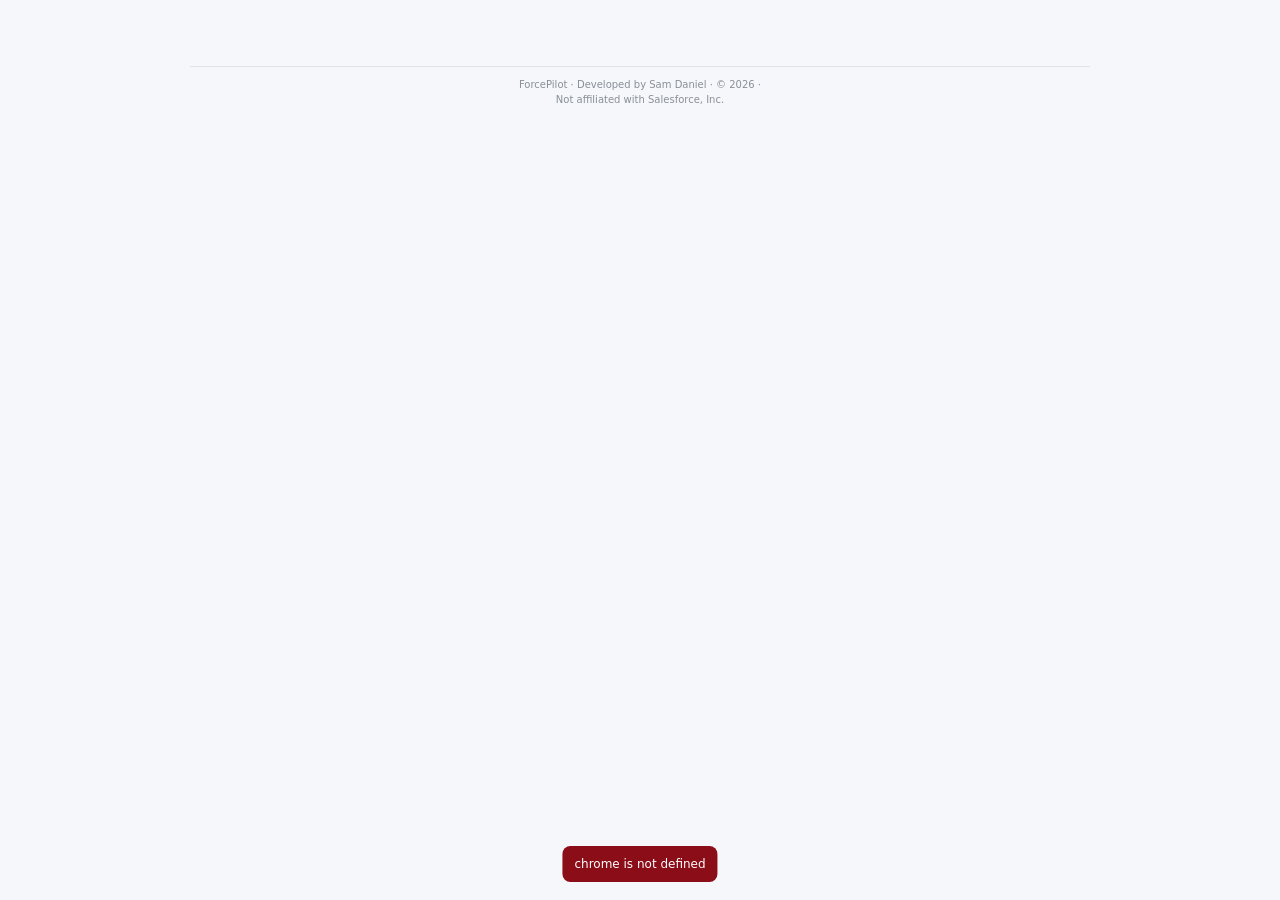
==== options.html @ 07309464 "Initial release" ====
<!doctype html><html lang="en"><head><meta charset="utf-8"><meta name="viewport" content="width=device-width,initial-scale=1"><title>ForcePilot — Recordings</title><link rel="stylesheet" href="options.css"></head><body><div class="page"><div id="app"></div></div><div id="message" class="message" role="status" aria-live="polite"></div>
<div class="fp-attribution">
  ForcePilot · Developed by Sam Daniel · © 2026 · 
  <span>Not affiliated with Salesforce, Inc.</span>
</div><script src="options.js"></script></body></html>
---- options.css ----
:root{--fp-font:Inter,system-ui,-apple-system,BlinkMacSystemFont,"Segoe UI",sans-serif;--bg:#f5f7fa;--surface:#fff;--text:#181818;--secondary:#344054;--muted:#667085;--border:#d9e0e8;--soft:#eef2f6;--accent:#0b78d0;--danger:#ba0517;--shadow:0 1px 2px rgba(16,24,40,.04)}
*{box-sizing:border-box}
html,body{margin:0;min-height:100%;background:var(--bg);color:var(--text);font-family:var(--fp-font);font-size:14px;line-height:20px;-webkit-font-smoothing:antialiased}
button,input,select{font:inherit;font-family:var(--fp-font)}button{cursor:pointer;border-color:transparent}
.page{max-width:1160px;margin:0 auto;padding:20px}
.page-head{display:flex;align-items:center;justify-content:space-between;gap:16px}
.brandhead{display:flex;align-items:center;gap:8px}.brandhead .mark{width:30px;height:30px}.brandhead .word{height:23px;width:auto}
.toolbar{display:flex;align-items:center;gap:8px}.secondary,.primary{height:38px;border-radius:8px;padding:0 13px;font-size:14px;line-height:20px;font-weight:600;display:inline-flex;align-items:center;justify-content:center}.primary{border:1px solid var(--accent);background:var(--accent);color:#fff}.secondary{border:1px solid var(--border);background:#fff;color:#2f3b4a}.secondary:hover{background:#f7f9fb}.compact{height:34px;font-size:12px}.delete-one{color:var(--danger)}
.more-menu{position:relative}.more-menu>summary{list-style:none}.more-menu>summary::-webkit-details-marker{display:none}.more-trigger{width:32px;height:32px;min-width:32px;padding:0;border:0;background:transparent;border-radius:6px;display:inline-flex;align-items:center;justify-content:center;font-size:20px;font-weight:500;line-height:1;letter-spacing:0;color:#667085;cursor:pointer}.more-trigger:hover{background:#f2f4f7;color:#344054}.more-trigger:focus-visible{outline:2px solid #0b7fd3;outline-offset:2px}.more-menu[open] .more-trigger{background:#f2f4f7;color:#344054} .more-trigger{background:#eef5fb;border-color:#b8d9f2;color:var(--accent)}.more-popover{position:absolute;top:44px;right:0;z-index:30;min-width:180px;padding:6px;border:1px solid var(--border);border-radius:9px;background:#fff;box-shadow:0 8px 24px rgba(16,24,40,.10)}.more-popover button{width:100%;border:0;background:transparent;text-align:left;border-radius:7px;padding:9px 10px;color:var(--danger);font-size:13px;font-weight:600}.more-popover button:hover{background:#fff1f2}
.page-title-row{margin:18px 0 12px}.page-title-row h1{margin:0;font-size:18px;line-height:24px;font-weight:600;color:var(--accent)}.page-title-row p{margin:2px 0 0;color:var(--muted);font-size:12px;line-height:18px}
.top-tabs{display:flex;align-items:flex-end;gap:18px;height:38px;margin-bottom:14px;border-bottom:1px solid var(--border)}.tab{position:relative;height:38px;border:0;background:transparent;color:#667085;padding:0 2px;font-size:14px;line-height:20px;font-weight:600}.tab:hover{color:var(--text)}.tab.active{color:var(--accent)}.tab.active::after{content:"";position:absolute;left:0;right:0;bottom:-1px;height:2px;background:var(--accent);border-radius:2px}
.manager{display:grid;grid-template-columns:300px minmax(0,1fr);gap:14px;align-items:stretch}.panel{background:var(--surface);border:1px solid var(--border);border-radius:10px;box-shadow:var(--shadow);padding:16px}.recording-panel{min-height:calc(100vh - 165px);max-height:calc(100vh - 165px);overflow:hidden}.editor-panel{min-height:calc(100vh - 165px);max-height:calc(100vh - 165px);overflow:hidden}
.section-title-row{display:flex;align-items:center;justify-content:space-between;gap:12px}.section-title-row h2{margin:0;font-size:16px;line-height:22px;font-weight:600;color:var(--accent)}.section-title-row span{display:block;color:var(--muted);font-size:12px;line-height:18px}
.search,.input,.editor-select,.edit-control{width:100%;border:1px solid var(--border);border-radius:7px;background:#fff;color:var(--text);padding:8px 10px;font-size:14px;line-height:20px;outline:none}.search{margin-top:12px;height:38px}.search:focus,.input:focus,.editor-select:focus,.edit-control:focus{border-color:var(--accent);box-shadow:0 0 0 2px rgba(11,120,208,.12)}
.recording-list{display:flex;flex-direction:column;overflow:auto;margin-top:8px;height:calc(100% - 88px)}.listitem{display:flex;align-items:center;justify-content:space-between;gap:10px;width:calc(100% - 16px);margin:0 8px;min-height:58px;border:0;background:transparent;text-align:left;padding:10px 8px}.listitem:hover{background:#eaf4fb;outline:none;border-radius:8px}.listitem.active{background:#f0f7fd}.listitem:hover strong,.listitem.active strong{color:var(--accent)}.listitem strong{font-size:14px;line-height:20px;font-weight:600}.listitem small{display:block;color:var(--muted);font-size:12px;line-height:18px;margin-top:1px}.grow{flex:1;min-width:0}.chevron{color:#8390a0;font-size:20px}.empty-state,.empty-editor{padding:32px 12px;text-align:center;display:flex;flex-direction:column;gap:3px;color:var(--muted)}.empty-state strong,.empty-editor strong{font-size:14px;line-height:20px;color:var(--text);font-weight:600}
.editor-shell{height:100%;display:flex;flex-direction:column;min-width:0}.editor-head{display:flex;align-items:flex-start;justify-content:space-between;gap:12px;padding-bottom:12px;border-bottom:1px solid var(--border)}.editor-heading{min-width:0}.breadcrumb{margin-bottom:4px;color:var(--muted);font-size:11px;line-height:16px}.editor-head h2{margin:0;font-size:18px;line-height:24px;font-weight:600}.editor-summary{display:flex;gap:12px;flex-wrap:wrap;margin-top:2px;color:var(--muted);font-size:12px;line-height:18px}.editor-summary span+span{position:relative;padding-left:12px}.editor-summary span+span::before{content:"•";position:absolute;left:0;color:#98a2b3}
.name-editor{padding:12px 0 4px}.name-editor label{display:flex;flex-direction:column;gap:4px;font-size:12px;line-height:18px;font-weight:500;color:var(--muted)}.edit-help{display:block;margin-top:5px;color:var(--muted);font-size:12px;line-height:18px}
.recording-tools{display:flex;align-items:center;justify-content:space-between;gap:12px;padding:12px 0}.field-count{display:flex;align-items:baseline;gap:8px;white-space:nowrap}.field-count strong{font-size:14px;line-height:20px;font-weight:600}.field-count span{font-size:12px;line-height:18px;color:var(--muted)}.field-search{width:260px;max-width:45%;margin:0}
.field-table{min-width:0;display:flex;flex-direction:column;flex:1;border:0;border-radius:0;overflow:hidden;background:#fff}.field-table-head{display:grid;grid-template-columns:40px minmax(190px,1.5fr) minmax(160px,1fr) 92px 66px;gap:10px;align-items:center;min-height:38px;padding:0 10px;background:#f8fafc;border-bottom:0;color:var(--muted);font-size:11px;line-height:16px;font-weight:600}.field-table-head span:nth-child(3){padding-left:2px}.editor-list{overflow:auto;min-height:0;flex:1}.editor-row{display:grid;grid-template-columns:40px minmax(190px,1.5fr) minmax(160px,1fr) 92px 66px;gap:10px;align-items:center;width:calc(100% - 16px);margin:0 8px;padding:9px 8px;min-height:58px;border-bottom:0;background:#fff}.editor-row:last-child{border-bottom:0}.editor-row:hover{background:#f4f8fb;outline:none;border-radius:7px}.step-number{width:24px;height:24px;border-radius:7px;background:var(--soft);display:grid;place-items:center;font-size:11px;line-height:16px;font-weight:600;color:#475467}.field-main{min-width:0}.field-main>strong{display:block;font-size:14px;line-height:20px;font-weight:600;white-space:nowrap;overflow:hidden;text-overflow:ellipsis}.api{display:block;max-width:100%;font-size:11px;line-height:16px;color:#7a8697;font-family:ui-monospace,SFMono-Regular,Menlo,Consolas,"Liberation Mono",monospace;white-space:nowrap;overflow:hidden;text-overflow:ellipsis}.field-value{min-width:0}.value-text{display:block;font-size:13px;line-height:18px;color:var(--secondary);white-space:nowrap;overflow:hidden;text-overflow:ellipsis}.field-type{display:flex;align-items:center}.typepill{display:inline-flex;align-items:center;min-height:24px;padding:2px 7px;border:1px solid #d8dee7;border-radius:999px;background:#f8fafc;color:#596579;font-size:11px;line-height:16px;font-weight:600;white-space:nowrap}.row-tools{display:flex;align-items:center;justify-content:flex-end;gap:5px}.use-check{display:grid;place-items:center}.check{width:18px;height:18px;margin:0}.icon-delete{width:30px;height:30px;border:0;border-radius:7px;background:transparent;color:var(--danger);display:grid;place-items:center}.icon-delete:hover{background:#fff0f2}.icon-delete svg{width:17px;height:17px;fill:currentColor}.editor-row .edit-control{margin:0;min-height:36px}.edit-check{display:flex;align-items:center;gap:7px;font-size:13px}.multi-options{max-height:108px;overflow:auto;display:grid;grid-template-columns:1fr 1fr;gap:5px;padding:6px;border:1px solid var(--border);border-radius:7px;background:#fafbfc}.multi-options label{display:flex;align-items:center;gap:6px;font-size:12px;line-height:18px;color:var(--secondary)}.no-fields{padding:28px 16px;text-align:center;color:var(--muted);font-size:12px;line-height:18px}
.actions{display:flex;align-items:center;justify-content:flex-end;gap:8px;padding-top:12px}.editor-actions{position:sticky;bottom:0;background:#fff}
.settings-page{max-width:760px}.settings-panel .setting-group{margin-top:20px}.setting-group h3{margin:0 0 4px;font-size:16px;line-height:22px;font-weight:600;color:var(--accent)}.setting-row{display:flex;align-items:center;justify-content:space-between;gap:16px;width:calc(100% - 16px);margin:0 8px;padding:11px 8px;border-top:1px solid var(--border)}.setting-row strong{display:block;font-size:14px;line-height:20px;font-weight:500}.setting-row small{display:block;margin-top:1px;color:var(--muted);font-size:12px;line-height:18px;font-weight:400}
.message{position:fixed;left:50%;bottom:18px;transform:translateX(-50%);padding:9px 12px;border-radius:8px;background:#101828;color:#fff;font-size:12px;line-height:18px;opacity:0;pointer-events:none;transition:opacity .12s;z-index:50}.message.show{opacity:1}.message.error{background:#8b0d18}
@media(max-width:900px){.manager{grid-template-columns:260px minmax(0,1fr)}.field-table-head,.editor-row{grid-template-columns:32px minmax(150px,1.35fr) minmax(130px,1fr) 84px 56px}.field-search{max-width:40%}}
@media(max-width:760px){.page{padding:14px}.page-head{align-items:flex-start}.brandhead .word{height:20px}.toolbar{flex-wrap:wrap;justify-content:flex-end}.manager{grid-template-columns:1fr}.recording-panel,.editor-panel{min-height:auto;max-height:none}.recording-panel{height:300px}.recording-list{height:calc(100% - 88px)}.field-table{min-height:420px}.field-table-head{display:none}.editor-row{grid-template-columns:32px minmax(0,1fr);gap:5px 9px;padding:10px 8px}.field-main{grid-column:2}.field-value{grid-column:2}.field-type{grid-column:2}.row-tools{grid-column:2;justify-content:flex-start}.field-search{width:220px;max-width:60%}.recording-tools{align-items:flex-start}.settings-page{max-width:none}}

/* Final polish */
.page{padding:24px}
.toolbar{gap:8px}
.primary,.secondary{height:40px;border-radius:8px}
.icon-delete{width:40px;height:40px;border-radius:8px}
.more-trigger{min-height:40px;min-width:40px}
.top-tabs{gap:16px}
.tab.active{font-weight:700;background:#f0f7fd;border-radius:6px 6px 0 0;padding-left:8px;padding-right:8px}
.panel{border-radius:10px}
.editor-summary{gap:8px;margin-top:4px}
.editor-head{padding-bottom:16px}
.breadcrumb{margin-bottom:2px;font-weight:500}
.recording-tools{padding:8px 0}
.field-table,.editor-row,.listitem{border-color:transparent}
.field-table{border-radius:0}

/* Remove browser-default dark/black borders while keeping clear semantic focus states. */
button{border-color:transparent} input,select{border-color:var(--border)}
button:focus,input:focus,select:focus{outline:none}
button:focus-visible,input:focus-visible,select:focus-visible,summary:focus-visible{outline:2px solid var(--accent);outline-offset:2px}
.check{accent-color:var(--accent);border:1px solid var(--border);outline:none}
.listitem:hover,.editor-row:hover{outline:none;box-shadow:none}

/* Table/row border cleanup */
.field-table{border:0!important;outline:0!important;box-shadow:none}
.field-table-head{border:0!important}
.editor-row,.editor-row:last-child{border:0!important;outline:0!important;box-shadow:none}
.editor-row:hover{outline:0!important;box-shadow:none!important}
.listitem,.listitem:last-child{border:0!important}


/* ForcePilot author attribution */
.fp-attribution {
  margin: 18px auto 12px;
  padding: 10px 14px;
  max-width: 900px;
  border-top: 1px solid rgba(128, 128, 128, 0.18);
  color: #8a8f98;
  font-size: 10px;
  line-height: 15px;
  text-align: center;
}
.fp-attribution span {
  display: block;
}
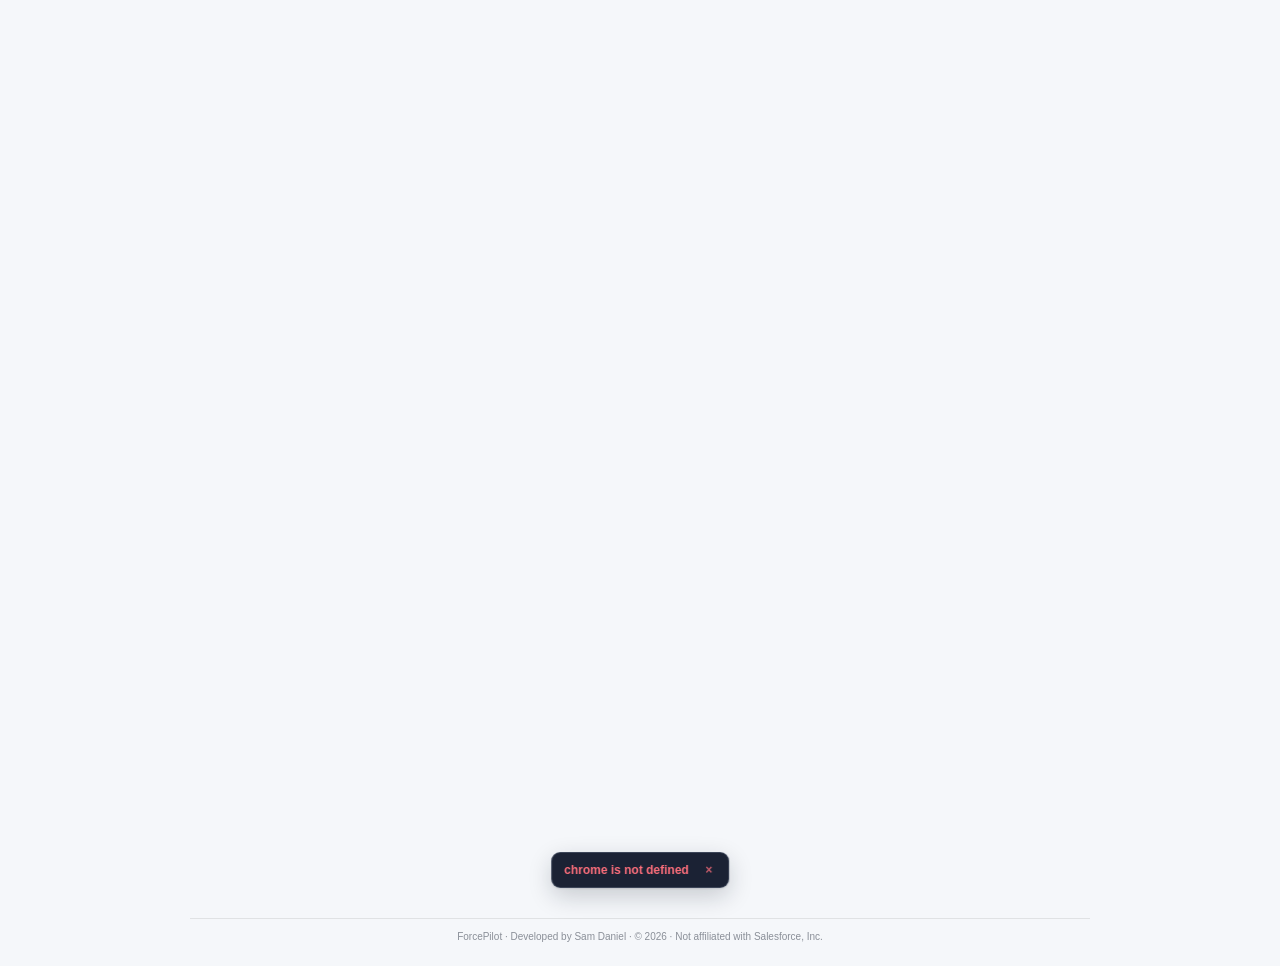
==== commit e8773d2d: "Release v2.0" ====
--- a/options.html
+++ b/options.html
@@ -1,5 +1,2 @@
-<!doctype html><html lang="en"><head><meta charset="utf-8"><meta name="viewport" content="width=device-width,initial-scale=1"><title>ForcePilot — Recordings</title><link rel="stylesheet" href="options.css"></head><body><div class="page"><div id="app"></div></div><div id="message" class="message" role="status" aria-live="polite"></div>
-<div class="fp-attribution">
-  ForcePilot · Developed by Sam Daniel · © 2026 · 
-  <span>Not affiliated with Salesforce, Inc.</span>
-</div><script src="options.js"></script></body></html>
+<!doctype html><html lang="en"><head><meta charset="utf-8"><meta name="viewport" content="width=device-width,initial-scale=1"><title>ForcePilot — Recordings</title><link rel="stylesheet" href="options.css"><link rel="stylesheet" href="src/theme.css"><link rel="stylesheet" href="src/ui-master.css"><link rel="stylesheet" href="src/toast.css"></head><body><div class="page"><div id="app"></div></div>
+<div class="fp-attribution">ForcePilot · Developed by Sam Daniel · © 2026 · Not affiliated with Salesforce, Inc.</div><script type="module" src="options.js"></script></body></html>
--- a/options.css
+++ b/options.css
@@ -6,7 +6,7 @@
 .page-head{display:flex;align-items:center;justify-content:space-between;gap:16px}
 .brandhead{display:flex;align-items:center;gap:8px}.brandhead .mark{width:30px;height:30px}.brandhead .word{height:23px;width:auto}
 .toolbar{display:flex;align-items:center;gap:8px}.secondary,.primary{height:38px;border-radius:8px;padding:0 13px;font-size:14px;line-height:20px;font-weight:600;display:inline-flex;align-items:center;justify-content:center}.primary{border:1px solid var(--accent);background:var(--accent);color:#fff}.secondary{border:1px solid var(--border);background:#fff;color:#2f3b4a}.secondary:hover{background:#f7f9fb}.compact{height:34px;font-size:12px}.delete-one{color:var(--danger)}
-.more-menu{position:relative}.more-menu>summary{list-style:none}.more-menu>summary::-webkit-details-marker{display:none}.more-trigger{width:32px;height:32px;min-width:32px;padding:0;border:0;background:transparent;border-radius:6px;display:inline-flex;align-items:center;justify-content:center;font-size:20px;font-weight:500;line-height:1;letter-spacing:0;color:#667085;cursor:pointer}.more-trigger:hover{background:#f2f4f7;color:#344054}.more-trigger:focus-visible{outline:2px solid #0b7fd3;outline-offset:2px}.more-menu[open] .more-trigger{background:#f2f4f7;color:#344054} .more-trigger{background:#eef5fb;border-color:#b8d9f2;color:var(--accent)}.more-popover{position:absolute;top:44px;right:0;z-index:30;min-width:180px;padding:6px;border:1px solid var(--border);border-radius:9px;background:#fff;box-shadow:0 8px 24px rgba(16,24,40,.10)}.more-popover button{width:100%;border:0;background:transparent;text-align:left;border-radius:7px;padding:9px 10px;color:var(--danger);font-size:13px;font-weight:600}.more-popover button:hover{background:#fff1f2}
+.more-menu{position:relative}.more-menu>summary{list-style:none}.more-menu>summary::-webkit-details-marker{display:none}.more-trigger{width:40px;height:40px;min-width:40px;padding:0;border:0;background:transparent;border-radius:6px;display:inline-flex;align-items:center;justify-content:center;font-size:20px;font-weight:500;line-height:1;letter-spacing:0;color:#667085;cursor:pointer}.more-trigger:hover{background:#f2f4f7;color:#344054}.more-trigger:focus-visible{outline:2px solid #0b7fd3;outline-offset:2px}.more-menu[open] .more-trigger{background:#f2f4f7;color:#344054} .more-trigger{background:#eef5fb;border-color:#b8d9f2;color:var(--accent)}.more-popover{position:absolute;top:44px;right:0;z-index:30;min-width:180px;padding:6px;border:1px solid var(--border);border-radius:9px;background:#fff;box-shadow:0 8px 24px rgba(16,24,40,.10)}.more-popover button{width:100%;min-height:36px;border:0;background:transparent;text-align:left;border-radius:7px;padding:7px 9px;color:var(--danger);font-size:13px;font-weight:600;display:flex;align-items:center;gap:8px}.more-popover button:hover{background:#fff1f2}
 .page-title-row{margin:18px 0 12px}.page-title-row h1{margin:0;font-size:18px;line-height:24px;font-weight:600;color:var(--accent)}.page-title-row p{margin:2px 0 0;color:var(--muted);font-size:12px;line-height:18px}
 .top-tabs{display:flex;align-items:flex-end;gap:18px;height:38px;margin-bottom:14px;border-bottom:1px solid var(--border)}.tab{position:relative;height:38px;border:0;background:transparent;color:#667085;padding:0 2px;font-size:14px;line-height:20px;font-weight:600}.tab:hover{color:var(--text)}.tab.active{color:var(--accent)}.tab.active::after{content:"";position:absolute;left:0;right:0;bottom:-1px;height:2px;background:var(--accent);border-radius:2px}
 .manager{display:grid;grid-template-columns:300px minmax(0,1fr);gap:14px;align-items:stretch}.panel{background:var(--surface);border:1px solid var(--border);border-radius:10px;box-shadow:var(--shadow);padding:16px}.recording-panel{min-height:calc(100vh - 165px);max-height:calc(100vh - 165px);overflow:hidden}.editor-panel{min-height:calc(100vh - 165px);max-height:calc(100vh - 165px);overflow:hidden}
@@ -16,7 +16,7 @@
 .editor-shell{height:100%;display:flex;flex-direction:column;min-width:0}.editor-head{display:flex;align-items:flex-start;justify-content:space-between;gap:12px;padding-bottom:12px;border-bottom:1px solid var(--border)}.editor-heading{min-width:0}.breadcrumb{margin-bottom:4px;color:var(--muted);font-size:11px;line-height:16px}.editor-head h2{margin:0;font-size:18px;line-height:24px;font-weight:600}.editor-summary{display:flex;gap:12px;flex-wrap:wrap;margin-top:2px;color:var(--muted);font-size:12px;line-height:18px}.editor-summary span+span{position:relative;padding-left:12px}.editor-summary span+span::before{content:"•";position:absolute;left:0;color:#98a2b3}
 .name-editor{padding:12px 0 4px}.name-editor label{display:flex;flex-direction:column;gap:4px;font-size:12px;line-height:18px;font-weight:500;color:var(--muted)}.edit-help{display:block;margin-top:5px;color:var(--muted);font-size:12px;line-height:18px}
 .recording-tools{display:flex;align-items:center;justify-content:space-between;gap:12px;padding:12px 0}.field-count{display:flex;align-items:baseline;gap:8px;white-space:nowrap}.field-count strong{font-size:14px;line-height:20px;font-weight:600}.field-count span{font-size:12px;line-height:18px;color:var(--muted)}.field-search{width:260px;max-width:45%;margin:0}
-.field-table{min-width:0;display:flex;flex-direction:column;flex:1;border:0;border-radius:0;overflow:hidden;background:#fff}.field-table-head{display:grid;grid-template-columns:40px minmax(190px,1.5fr) minmax(160px,1fr) 92px 66px;gap:10px;align-items:center;min-height:38px;padding:0 10px;background:#f8fafc;border-bottom:0;color:var(--muted);font-size:11px;line-height:16px;font-weight:600}.field-table-head span:nth-child(3){padding-left:2px}.editor-list{overflow:auto;min-height:0;flex:1}.editor-row{display:grid;grid-template-columns:40px minmax(190px,1.5fr) minmax(160px,1fr) 92px 66px;gap:10px;align-items:center;width:calc(100% - 16px);margin:0 8px;padding:9px 8px;min-height:58px;border-bottom:0;background:#fff}.editor-row:last-child{border-bottom:0}.editor-row:hover{background:#f4f8fb;outline:none;border-radius:7px}.step-number{width:24px;height:24px;border-radius:7px;background:var(--soft);display:grid;place-items:center;font-size:11px;line-height:16px;font-weight:600;color:#475467}.field-main{min-width:0}.field-main>strong{display:block;font-size:14px;line-height:20px;font-weight:600;white-space:nowrap;overflow:hidden;text-overflow:ellipsis}.api{display:block;max-width:100%;font-size:11px;line-height:16px;color:#7a8697;font-family:ui-monospace,SFMono-Regular,Menlo,Consolas,"Liberation Mono",monospace;white-space:nowrap;overflow:hidden;text-overflow:ellipsis}.field-value{min-width:0}.value-text{display:block;font-size:13px;line-height:18px;color:var(--secondary);white-space:nowrap;overflow:hidden;text-overflow:ellipsis}.field-type{display:flex;align-items:center}.typepill{display:inline-flex;align-items:center;min-height:24px;padding:2px 7px;border:1px solid #d8dee7;border-radius:999px;background:#f8fafc;color:#596579;font-size:11px;line-height:16px;font-weight:600;white-space:nowrap}.row-tools{display:flex;align-items:center;justify-content:flex-end;gap:5px}.use-check{display:grid;place-items:center}.check{width:18px;height:18px;margin:0}.icon-delete{width:30px;height:30px;border:0;border-radius:7px;background:transparent;color:var(--danger);display:grid;place-items:center}.icon-delete:hover{background:#fff0f2}.icon-delete svg{width:17px;height:17px;fill:currentColor}.editor-row .edit-control{margin:0;min-height:36px}.edit-check{display:flex;align-items:center;gap:7px;font-size:13px}.multi-options{max-height:108px;overflow:auto;display:grid;grid-template-columns:1fr 1fr;gap:5px;padding:6px;border:1px solid var(--border);border-radius:7px;background:#fafbfc}.multi-options label{display:flex;align-items:center;gap:6px;font-size:12px;line-height:18px;color:var(--secondary)}.no-fields{padding:28px 16px;text-align:center;color:var(--muted);font-size:12px;line-height:18px}
+.field-table{min-width:0;display:flex;flex-direction:column;flex:1;border:0;border-radius:0;overflow:hidden;background:#fff}.field-table-head{display:grid;grid-template-columns:40px minmax(190px,1.5fr) minmax(160px,1fr) 92px 66px;gap:10px;align-items:center;min-height:38px;padding:0 10px;background:#f8fafc;border-bottom:0;color:var(--muted);font-size:11px;line-height:16px;font-weight:600}.field-table-head span:nth-child(3){padding-left:2px}.editor-list{overflow:auto;min-height:0;flex:1}.editor-row{display:grid;grid-template-columns:40px minmax(190px,1.5fr) minmax(160px,1fr) 92px 66px;gap:10px;align-items:center;width:calc(100% - 16px);margin:0 8px;padding:7px 8px;min-height:50px;border-bottom:0;background:#fff}.editor-row:last-child{border-bottom:0}.editor-row:hover{background:#f4f8fb;outline:none;border-radius:7px}.step-number{width:24px;height:24px;border-radius:7px;background:var(--soft);display:grid;place-items:center;font-size:11px;line-height:16px;font-weight:600;color:#475467}.field-main{min-width:0}.field-main>strong{display:block;font-size:14px;line-height:20px;font-weight:600;white-space:nowrap;overflow:hidden;text-overflow:ellipsis}.api{display:block;max-width:100%;font-size:11px;line-height:16px;color:#7a8697;font-family:ui-monospace,SFMono-Regular,Menlo,Consolas,"Liberation Mono",monospace;white-space:nowrap;overflow:hidden;text-overflow:ellipsis}.field-value{min-width:0}.value-text{display:block;font-size:13px;line-height:18px;color:var(--secondary);white-space:nowrap;overflow:hidden;text-overflow:ellipsis}.field-type{display:flex;align-items:center}.typepill{display:inline-flex;align-items:center;min-height:24px;padding:2px 7px;border:1px solid #d8dee7;border-radius:999px;background:#f8fafc;color:#596579;font-size:11px;line-height:16px;font-weight:600;white-space:nowrap}.row-tools{display:flex;align-items:center;justify-content:flex-end;gap:5px}.use-check{display:grid;place-items:center}.check{appearance:none;-webkit-appearance:none;width:18px;height:18px;min-width:18px;min-height:18px;flex:0 0 18px;margin:0;padding:0;border:1.5px solid var(--border);border-radius:4px;background:var(--surface);display:inline-grid;place-content:center;vertical-align:middle;cursor:pointer;outline:none;box-shadow:none}.check::after{content:"";width:4px;height:8px;border:solid #fff;border-width:0 2px 2px 0;transform:rotate(45deg) scale(0);transform-origin:center;transition:transform .1s ease}.check:checked{background:var(--accent);border-color:var(--accent)}.check:checked::after{transform:rotate(45deg) scale(1)}.check:hover{border-color:var(--accent)}.check:focus-visible{outline:2px solid rgba(11,120,208,.30);outline-offset:2px}.check:disabled{background:var(--soft);border-color:var(--border);opacity:.55;cursor:not-allowed}.page .multi-options input[type="checkbox"]{appearance:none;-webkit-appearance:none;width:18px;height:18px;min-width:18px;min-height:18px;flex:0 0 18px;margin:0;padding:0;border:1.5px solid var(--border);border-radius:4px;background:var(--surface);display:inline-grid;place-content:center;vertical-align:middle;cursor:pointer;outline:none;box-shadow:none}.page .multi-options input[type="checkbox"]::after{content:"";width:4px;height:8px;border:solid #fff;border-width:0 2px 2px 0;transform:rotate(45deg) scale(0);transform-origin:center;transition:transform .1s ease}.page .multi-options input[type="checkbox"]:checked{background:var(--accent);border-color:var(--accent)}.page .multi-options input[type="checkbox"]:checked::after{transform:rotate(45deg) scale(1)}.page .multi-options input[type="checkbox"]:hover{border-color:var(--accent)}.page .multi-options input[type="checkbox"]:focus-visible{outline:2px solid rgba(11,120,208,.30);outline-offset:2px}.page .multi-options input[type="checkbox"]:disabled{background:var(--soft);border-color:var(--border);opacity:.55;cursor:not-allowed}.icon-delete{width:30px;height:30px;border:0;border-radius:7px;background:transparent;color:var(--danger);display:grid;place-items:center}.icon-delete:hover{background:#fff0f2}.icon-delete svg{width:17px;height:17px;fill:currentColor}.editor-row .edit-control{margin:0;min-height:34px;height:34px}.edit-check{display:flex;align-items:center;gap:7px;font-size:13px}.multi-options{max-height:108px;overflow:auto;display:grid;grid-template-columns:1fr 1fr;gap:5px;padding:6px;border:1px solid var(--border);border-radius:7px;background:#fafbfc}.multi-options label{display:flex;align-items:center;gap:6px;font-size:12px;line-height:18px;color:var(--secondary)}.no-fields{padding:28px 16px;text-align:center;color:var(--muted);font-size:12px;line-height:18px}
 .actions{display:flex;align-items:center;justify-content:flex-end;gap:8px;padding-top:12px}.editor-actions{position:sticky;bottom:0;background:#fff}
 .settings-page{max-width:760px}.settings-panel .setting-group{margin-top:20px}.setting-group h3{margin:0 0 4px;font-size:16px;line-height:22px;font-weight:600;color:var(--accent)}.setting-row{display:flex;align-items:center;justify-content:space-between;gap:16px;width:calc(100% - 16px);margin:0 8px;padding:11px 8px;border-top:1px solid var(--border)}.setting-row strong{display:block;font-size:14px;line-height:20px;font-weight:500}.setting-row small{display:block;margin-top:1px;color:var(--muted);font-size:12px;line-height:18px;font-weight:400}
 .message{position:fixed;left:50%;bottom:18px;transform:translateX(-50%);padding:9px 12px;border-radius:8px;background:#101828;color:#fff;font-size:12px;line-height:18px;opacity:0;pointer-events:none;transition:opacity .12s;z-index:50}.message.show{opacity:1}.message.error{background:#8b0d18}
@@ -68,3 +68,1446 @@
 .fp-attribution span {
   display: block;
 }
+
+.panel-confirm{margin:0 0 14px;display:flex;align-items:center;justify-content:space-between;gap:18px;padding:12px 14px;border:1px solid #d8dee7;border-radius:10px;background:#fff;box-shadow:0 2px 8px rgba(16,24,40,.06)}
+.panel-confirm>div:first-child{display:flex;flex-direction:column;gap:2px;min-width:0}.panel-confirm strong{font-size:13px;line-height:18px}.panel-confirm span{font-size:12px;line-height:18px;color:#667085}.panel-confirm-actions{display:flex;gap:7px;flex:none}.panel-confirm-actions button{min-width:84px}
+.field-table:not(.is-editing) .field-table-head,.editor-row:not(.is-editing){grid-template-columns:40px minmax(190px,1.5fr) minmax(160px,1fr) 92px}
+.relative-date-editor{display:grid;grid-template-columns:auto 38px 56px auto;align-items:center;gap:4px;min-width:0}.relative-date-fixed{font-size:13px;color:var(--secondary);white-space:nowrap}.relative-date-sign{width:38px;padding-left:6px;padding-right:6px}.relative-date-number{width:56px;padding-left:7px;padding-right:7px}
+@media(max-width:900px){.field-table:not(.is-editing) .field-table-head,.editor-row:not(.is-editing){grid-template-columns:32px minmax(150px,1.35fr) minmax(130px,1fr) 84px}}
+@media(max-width:760px){.panel-confirm{align-items:flex-start;flex-direction:column}.panel-confirm-actions{width:100%}.panel-confirm-actions button{flex:1}.relative-date-editor{grid-template-columns:auto 36px 52px auto;gap:4px}.relative-date-sign{width:36px}.relative-date-number{width:52px}}
+
+/* Material UI-inspired controls — vanilla JS, local SVG icons. */
+.button-with-icon{gap:7px;white-space:nowrap}
+.fp-icon{width:18px;height:18px;display:block;flex:0 0 18px;fill:currentColor}
+.button-with-icon .fp-icon{width:18px;height:18px}
+.more-trigger{display:inline-flex!important;align-items:center;justify-content:center;padding:0!important;font-size:0!important;line-height:0!important}
+.more-trigger .fp-icon{width:18px!important;height:18px!important;flex:0 0 18px}
+.primary{box-shadow:0 1px 2px rgba(16,24,40,.12);transition:background .12s ease,border-color .12s ease,box-shadow .12s ease,transform .05s ease}
+.primary:hover{background:#0969b5;border-color:#0969b5;box-shadow:0 2px 5px rgba(16,24,40,.16)}
+.primary:active{transform:translateY(1px);box-shadow:0 1px 2px rgba(16,24,40,.12)}
+.secondary{transition:background .12s ease,border-color .12s ease,color .12s ease,box-shadow .12s ease}
+.secondary:hover{background:#f8fafc;border-color:#c7d0db;color:#1d2939}
+.secondary:active{background:#f2f4f7}
+.secondary:disabled,.primary:disabled{opacity:.5;cursor:default;box-shadow:none}
+.delete-one{border-color:#e6a8ae;color:#ba0517;background:#fff}
+.delete-one:hover{background:#fff5f5;border-color:#d9838b;color:#9f0717}
+.more-menu>summary.secondary{list-style:none}
+.more-menu>summary.secondary::-webkit-details-marker{display:none}
+.more-trigger:hover{background:#f2f4f7!important;border-color:#c7d0db!important;color:#344054!important}
+.chevron{display:grid;place-items:center;width:24px;height:24px;color:#667085}
+.chevron .fp-icon{width:20px;height:20px}
+.icon-delete .fp-icon{width:18px;height:18px}
+
+
+/* MUI-style options toolbar icon semantics. */
+.page-head .button-with-icon{min-height:40px;}
+.page-head .button-with-icon .fp-icon{width:18px;height:18px;fill:currentColor;}
+.page-head .button-with-icon:hover .fp-icon{color:currentColor;}
+
+
+
+.page-head .button-with-icon{display:inline-flex;align-items:center;justify-content:center;gap:7px;}
+.page-head .button-with-icon .fp-icon{width:18px!important;height:18px!important;flex:0 0 18px;display:block;fill:currentColor;}
+#import .fp-icon,#export .fp-icon{width:18px!important;height:18px!important;}
+
+/* Inline recording-name edit: keep the title in the same header line/region. */
+.editor-heading.is-editing{min-width:0;flex:1;}
+.editor-name-input{display:block;width:min(100%,520px);height:40px;min-height:40px;margin:0;border:1px solid var(--border);border-radius:8px;background:#fff;color:var(--text);padding:8px 10px;font-size:18px;line-height:24px;font-weight:600;outline:none;box-shadow:inset 0 1px 2px rgba(16,24,40,.04);}
+.editor-name-input:hover{border-color:#aeb6c1}
+.editor-name-input:focus{border-color:var(--accent);box-shadow:0 0 0 2px rgba(11,120,208,.12),inset 0 1px 2px rgba(16,24,40,.04)}
+.editor-heading.is-editing .edit-help{margin-top:5px;color:var(--muted);font-size:11px;line-height:16px}
+.more-danger .fp-icon{width:18px!important;height:18px!important;flex:0 0 18px;fill:currentColor}
+.more-danger span{white-space:nowrap}
+
+/* MUI-style confirmation dialog */
+.confirm-overlay{position:fixed;inset:0;z-index:1000;display:grid;place-items:center;padding:24px;background:rgba(15,23,42,.38);backdrop-filter:blur(2px)}
+.confirm-dialog{width:min(440px,calc(100vw - 32px));display:grid;grid-template-columns:auto minmax(0,1fr);gap:12px 14px;padding:20px;border:1px solid #d8dee7;border-radius:12px;background:#fff;box-shadow:0 20px 60px rgba(15,23,42,.22)}
+.confirm-dialog-icon{width:36px;height:36px;border-radius:50%;display:grid;place-items:center;background:#fff4d8;color:#8a5700}.confirm-dialog-icon .fp-icon{width:20px;height:20px}
+.confirm-dialog-body h2{margin:0;font-size:17px;line-height:24px;color:#101828}.confirm-dialog-body p{margin:4px 0 0;font-size:13px;line-height:20px;color:#667085}
+.confirm-dialog-actions{grid-column:1/-1;display:flex;justify-content:flex-end;gap:8px;padding-top:4px}.confirm-dialog-actions button{min-width:88px}.confirm-danger{background:#ba0517!important;border-color:#ba0517!important}.confirm-danger:hover{background:#9f0717!important;border-color:#9f0717!important}
+.editor-row.locatable{cursor:pointer;transition:background .12s ease,border-radius .12s ease}.editor-row.locatable:hover{background:#f4f8fb;border-radius:7px}.editor-row.locatable:focus-visible{outline:2px solid var(--accent);outline-offset:-2px}.relative-date-editor{grid-template-columns:auto 34px 44px auto}.relative-date-sign{width:34px;min-width:34px}.relative-date-number{width:44px;min-width:44px;box-sizing:border-box}
+
+
+/* UI polish */
+.page-head .toolbar .button-with-icon .fp-icon{width:18px!important;height:18px!important;flex:0 0 18px!important;display:block!important;fill:currentColor!important;}
+#reset{color:#344054!important;}
+#reset .fp-icon{width:18px!important;height:18px!important;flex:0 0 18px!important;display:block!important;fill:currentColor!important;color:currentColor!important;}
+#reset span{color:currentColor!important;font-size:13px!important;line-height:20px!important;font-weight:600!important;}
+.more-trigger{width:36px!important;height:36px!important;min-width:36px!important;padding:0!important;border:0!important;background:transparent!important;border-radius:8px!important;color:#475467!important;display:inline-flex!important;align-items:center!important;justify-content:center!important;}
+.more-trigger:hover,.more-menu[open] .more-trigger{background:#eef2f6!important;color:#344054!important;}
+.more-trigger .fp-icon{width:20px!important;height:20px!important;display:block!important;fill:currentColor!important;}
+.more-popover{min-width:196px!important;padding:5px!important;border-radius:8px!important;}
+.more-popover button{min-height:36px!important;padding:7px 9px!important;gap:8px!important;font-size:13px!important;line-height:18px!important;}
+.more-popover button .fp-icon{width:18px!important;height:18px!important;flex:0 0 18px!important;display:block!important;fill:currentColor!important;}
+.section-title-row>div>span:empty{display:none!important;}
+.editor-heading .edit-help{display:none!important;}
+
+
+/* Options toolbar polish. */
+#reset{
+  height:40px!important;
+  min-width:0!important;
+  padding:0 12px!important;
+  gap:7px!important;
+  color:#344054!important;
+}
+#reset .fp-icon{width:16px!important;height:16px!important;flex:0 0 16px!important;color:currentColor!important;fill:currentColor!important;}
+#reset span{font-size:13px!important;line-height:20px!important;font-weight:600!important;color:currentColor!important;}
+.more-popover{min-width:178px!important;width:178px!important;max-width:178px!important;padding:4px!important;}
+.more-popover .more-danger{width:100%!important;min-width:0!important;max-width:100%!important;box-sizing:border-box!important;justify-content:flex-start!important;padding:7px 8px!important;}
+.more-popover .more-danger .fp-icon{width:18px!important;height:18px!important;flex:0 0 18px!important;}
+
+
+/* Confirmation typography and relative-date control alignment. */
+.confirm-overlay,.confirm-dialog,.confirm-dialog button,.confirm-dialog h2,.confirm-dialog p{font-family:var(--fp-font)!important;}
+.confirm-dialog h2{font-size:16px!important;line-height:22px!important;font-weight:600!important;letter-spacing:0!important;}
+.confirm-dialog p{font-size:13px!important;line-height:20px!important;font-weight:400!important;}
+.confirm-dialog button{font-size:13px!important;line-height:20px!important;font-weight:600!important;}
+.relative-date-editor{display:flex!important;align-items:center!important;justify-content:flex-start!important;gap:4px!important;width:max-content!important;max-width:100%!important;min-width:0!important;}
+.relative-date-fixed{flex:0 0 auto!important;color:var(--secondary)!important;}
+.relative-date-sign{width:44px!important;min-width:44px!important;flex:0 0 44px!important;height:36px!important;min-height:36px!important;padding:0 20px 0 8px!important;box-sizing:border-box!important;color:var(--text)!important;background:#fff!important;appearance:auto!important;text-align:center!important;font-weight:600!important;}
+.relative-date-number{width:60px!important;min-width:60px!important;flex:0 0 60px!important;height:36px!important;min-height:36px!important;padding:8px 8px!important;box-sizing:border-box!important;font-variant-numeric:tabular-nums!important;text-align:center!important;}
+.more-popover .more-danger{width:154px!important;min-width:154px!important;max-width:154px!important;}
+.more-popover .more-danger span{overflow:hidden;text-overflow:ellipsis;white-space:nowrap;}
+
+/* Delete-all action sizing. */
+.more-popover{min-width:224px!important;width:224px!important;padding:4px!important;box-sizing:border-box!important;}
+.more-popover #deleteAll{height:40px!important;min-height:40px!important;width:100%!important;min-width:0!important;padding:0 12px!important;gap:8px!important;box-sizing:border-box!important;white-space:nowrap!important;justify-content:flex-start!important;}
+.more-popover #deleteAll span{display:block!important;overflow:visible!important;text-overflow:clip!important;white-space:nowrap!important;}
+.more-popover #deleteAll .fp-icon{width:18px!important;height:18px!important;flex:0 0 18px!important;}
+
+/* v1.5 final Options toolbar cleanup. */
+.more-popover{
+  width:210px!important;
+  min-width:210px!important;
+  max-width:210px!important;
+  padding:5px!important;
+  box-sizing:border-box!important;
+}
+.more-popover #deleteAll{
+  width:100%!important;
+  min-width:0!important;
+  max-width:none!important;
+  height:40px!important;
+  min-height:40px!important;
+  max-height:40px!important;
+  padding:0 12px!important;
+  gap:8px!important;
+  display:flex!important;
+  align-items:center!important;
+  justify-content:flex-start!important;
+  border:0!important;
+  border-radius:8px!important;
+  background:transparent!important;
+  color:#ba0517!important;
+  font-size:13px!important;
+  line-height:20px!important;
+  font-weight:600!important;
+  white-space:nowrap!important;
+  box-sizing:border-box!important;
+  overflow:visible!important;
+}
+.more-popover #deleteAll:hover{background:#fff5f5!important}
+.more-popover #deleteAll:active{background:#ffe8eb!important}
+.more-popover #deleteAll .fp-icon{width:18px!important;height:18px!important;flex:0 0 18px!important;fill:currentColor!important}
+.more-popover #deleteAll span{display:block!important;overflow:visible!important;text-overflow:clip!important;white-space:nowrap!important;color:currentColor!important}
+
+/* Keep relative-date controls tight, readable, and large enough for two digits. */
+.relative-date-editor{
+  display:grid!important;
+  grid-template-columns:max-content 40px 52px max-content!important;
+  align-items:center!important;
+  gap:3px!important;
+  width:max-content!important;
+  max-width:100%!important;
+}
+.relative-date-fixed{white-space:nowrap!important;font-size:13px!important;line-height:20px!important}
+.relative-date-sign{
+  width:40px!important;
+  min-width:40px!important;
+  max-width:40px!important;
+  height:40px!important;
+  min-height:40px!important;
+  padding:0 18px 0 8px!important;
+  box-sizing:border-box!important;
+  font-size:14px!important;
+  line-height:20px!important;
+}
+.relative-date-number{
+  width:52px!important;
+  min-width:52px!important;
+  max-width:52px!important;
+  height:40px!important;
+  min-height:40px!important;
+  padding:8px 7px!important;
+  box-sizing:border-box!important;
+  text-align:left!important;
+}
+
+/* Uniform typography across Options controls. */
+:root{--fp-font:Inter,system-ui,-apple-system,BlinkMacSystemFont,"Segoe UI",Roboto,Helvetica,Arial,sans-serif!important}
+html,body,button,input,select,textarea{font-family:var(--fp-font)!important}
+
+/* Shared checkbox sizing: every Options-page checkbox, including Dark mode, uses the same visual control. */
+.check,
+.page .multi-options input[type="checkbox"] {
+  box-sizing: border-box;
+  width: 18px;
+  height: 18px;
+  min-width: 18px;
+  min-height: 18px;
+  flex: 0 0 18px;
+}
+
+.import-preview-dialog{width:min(520px,calc(100vw - 28px));max-height:min(82vh,720px);display:flex;flex-direction:column;overflow:hidden}
+.import-preview-dialog .confirm-dialog-body{overflow:auto;min-height:0;padding:20px}
+.import-preview-dialog h2{margin:0 0 8px;font-size:18px;line-height:24px}
+.import-preview-dialog p{margin:7px 0;color:var(--muted);font-size:13px;line-height:19px}
+.import-preview-stats{display:grid;grid-template-columns:repeat(4,minmax(0,1fr));gap:8px;margin:14px 0}
+.import-preview-stats>div{min-width:0;padding:10px;border:1px solid var(--border);border-radius:8px;background:var(--surface-subtle)}
+.import-preview-stats dt{font-size:11px;line-height:16px;color:var(--muted)}
+.import-preview-stats dd{margin:3px 0 0;font-size:18px;line-height:24px;font-weight:650;color:var(--text)}
+.import-preview-actions{flex:0 0 auto;display:flex;gap:8px;padding:12px 16px;border-top:1px solid var(--border)}
+.import-preview-actions button{flex:1;min-width:0}
+html[data-theme="dark"] .import-preview-stats>div{background:var(--theme-surface-raised)}
+@media(max-width:560px){.import-preview-stats{grid-template-columns:repeat(2,minmax(0,1fr));gap:6px}.import-preview-stats>div{padding:8px}.import-preview-actions{flex-wrap:wrap}.import-preview-actions button{flex:1 1 42%}.import-preview-actions #cancelImport{flex-basis:100%;order:3}}
+
+/* Standardize Options page scroll regions without introducing page-level scrolling. */
+.recording-list,
+.editor-list,
+.multi-options {
+  scrollbar-width: thin;
+  scrollbar-color: var(--fp-scroll-thumb) transparent;
+  overscroll-behavior: contain;
+  scrollbar-gutter: auto;
+}
+.recording-list::-webkit-scrollbar,
+.editor-list::-webkit-scrollbar,
+.multi-options::-webkit-scrollbar {
+  width: 6px;
+  height: 6px;
+}
+.recording-list::-webkit-scrollbar-track,
+.editor-list::-webkit-scrollbar-track,
+.multi-options::-webkit-scrollbar-track {
+  background: transparent;
+}
+.recording-list::-webkit-scrollbar-thumb,
+.editor-list::-webkit-scrollbar-thumb,
+.multi-options::-webkit-scrollbar-thumb {
+  background: var(--fp-scroll-thumb);
+  border-radius: 999px;
+  border: 1px solid transparent;
+  background-clip: padding-box;
+}
+.recording-list::-webkit-scrollbar-thumb:hover,
+.editor-list::-webkit-scrollbar-thumb:hover,
+.multi-options::-webkit-scrollbar-thumb:hover {
+  background: var(--fp-scroll-thumb-hover);
+}
+
+
+/* v2.0 compact options controls */
+#edit, #reset, .editor-actions .button-with-icon {
+  height:36px !important;
+  min-height:36px !important;
+  padding:0 11px !important;
+  border-radius:8px !important;
+}
+.more-popover { min-width:190px !important; width:190px !important; }
+.more-popover .more-danger { width:100% !important; min-width:0 !important; max-width:none !important; justify-content:flex-start !important; }
+.more-popover .more-danger span { overflow:visible !important; text-overflow:clip !important; white-space:nowrap !important; }
+
+
+/* v2.0 consolidated Options controls */
+#edit,#reset,#import,#export,.editor-actions .button-with-icon,.delete-one{height:36px!important;min-height:36px!important;padding:0 11px!important;border-radius:8px!important}
+.more-trigger{height:36px!important;min-height:36px!important;width:36px!important;min-width:36px!important}
+.more-popover .more-danger{height:36px!important;min-height:36px!important;padding:0 9px!important}
+.editor-list .edit-control,.editor-list .editor-select{height:36px!important;min-height:36px!important;padding:6px 9px!important;font-size:13px!important}
+.editor-list .typepill{font-size:11px!important;line-height:16px!important}
+.editor-actions{gap:8px!important}
+
+
+/* Consolidated popup/dialog polish. */
+.confirm-dialog{
+  display:block!important;
+  width:min(430px,calc(100vw - 28px))!important;
+  padding:18px!important;
+  border-radius:10px!important;
+}
+.confirm-dialog-icon{display:none!important}
+.confirm-dialog-body{min-width:0!important}
+.confirm-dialog-actions{padding-top:12px!important;gap:8px!important}
+.confirm-dialog-actions button{
+  height:38px!important;
+  min-height:38px!important;
+  max-height:38px!important;
+  padding:0 12px!important;
+  min-width:96px!important;
+  border-radius:8px!important;
+  white-space:nowrap!important;
+}
+.import-preview-dialog{
+  width:min(430px,calc(100vw - 28px))!important;
+  max-height:min(70vh,560px)!important;
+}
+.import-preview-dialog .confirm-dialog-body{padding:18px!important;overflow:visible!important}
+.import-preview-dialog h2{margin:0 0 5px!important;font-size:17px!important;line-height:22px!important}
+.import-preview-dialog p{margin:4px 0!important;font-size:12px!important;line-height:18px!important}
+.import-preview-stats{gap:7px!important;margin:12px 0!important}
+.import-preview-stats>div{padding:9px!important;border-radius:8px!important}
+.import-preview-stats dt{font-size:10px!important;line-height:14px!important}
+.import-preview-stats dd{margin-top:2px!important;font-size:16px!important;line-height:21px!important}
+.import-preview-note{color:var(--muted)!important}
+.import-preview-actions{
+  padding:12px 18px 0!important;
+  border-top:1px solid var(--border)!important;
+}
+.import-preview-actions button{
+  flex:1 1 0!important;
+  height:38px!important;
+  min-height:38px!important;
+  max-height:38px!important;
+  font-size:13px!important;
+  line-height:20px!important;
+  white-space:nowrap!important;
+}
+@media(max-width:560px){
+  .import-preview-dialog{width:calc(100vw - 20px)!important}
+  .import-preview-stats{grid-template-columns:repeat(4,minmax(0,1fr))!important;gap:5px!important}
+  .import-preview-stats>div{padding:7px 6px!important}
+  .import-preview-stats dt{font-size:9px!important}
+  .import-preview-actions{flex-wrap:nowrap!important}
+  .import-preview-actions button{flex:1 1 0!important;min-width:0!important}
+}
+.relative-date-sign{
+  width:50px!important;
+  min-width:50px!important;
+  max-width:50px!important;
+  flex-basis:50px!important;
+  padding:0 20px 0 8px!important;
+}
+
+
+/* Follow-up: Options master scrollbar and stable relative-date controls. */
+html, body {
+  scrollbar-width: thin;
+  scrollbar-color: var(--fp-scroll-thumb) transparent;
+  overflow-x: hidden;
+  overflow-y: auto;
+}
+html::-webkit-scrollbar, body::-webkit-scrollbar { width: 7px; height: 7px; }
+html::-webkit-scrollbar-track, body::-webkit-scrollbar-track { background: transparent; }
+html::-webkit-scrollbar-thumb, body::-webkit-scrollbar-thumb {
+  background: var(--fp-scroll-thumb);
+  border-radius: 999px;
+  border: 1px solid transparent;
+  background-clip: padding-box;
+}
+html::-webkit-scrollbar-thumb:hover, body::-webkit-scrollbar-thumb:hover { background: var(--fp-scroll-thumb-hover); }
+.page { min-height: 100vh; padding-top: 16px; padding-bottom: 20px; }
+
+.relative-date-editor {
+  display: flex !important;
+  align-items: center !important;
+  justify-content: flex-start !important;
+  gap: 6px !important;
+  width: max-content !important;
+  max-width: 100% !important;
+  min-width: 0 !important;
+  flex-wrap: nowrap !important;
+}
+.relative-date-fixed {
+  flex: 0 0 auto !important;
+  white-space: nowrap !important;
+  font-size: 13px !important;
+  line-height: 20px !important;
+}
+.relative-date-sign {
+  width: 54px !important;
+  min-width: 54px !important;
+  max-width: 54px !important;
+  flex: 0 0 54px !important;
+  height: 36px !important;
+  min-height: 36px !important;
+  max-height: 36px !important;
+  margin: 0 !important;
+  padding: 0 8px !important;
+  box-sizing: border-box !important;
+}
+.relative-date-number {
+  width: 64px !important;
+  min-width: 64px !important;
+  max-width: 64px !important;
+  flex: 0 0 64px !important;
+  height: 36px !important;
+  min-height: 36px !important;
+  max-height: 36px !important;
+  margin: 0 !important;
+  padding: 7px 8px !important;
+  box-sizing: border-box !important;
+}
+
+/* Import review actions stay compact and single-line. */
+.import-preview-actions {
+  display: grid !important;
+  grid-template-columns: 1fr 1fr 1fr !important;
+  gap: 8px !important;
+  align-items: stretch !important;
+}
+.import-preview-actions button {
+  width: 100% !important;
+  min-width: 0 !important;
+  height: 36px !important;
+  min-height: 36px !important;
+  max-height: 36px !important;
+  padding: 0 10px !important;
+  border-radius: 8px !important;
+  white-space: nowrap !important;
+  line-height: 20px !important;
+}
+
+/* Evidence export image quality control */
+.setting-row-range{align-items:center;gap:20px}
+.range-setting{display:grid;grid-template-columns:minmax(180px,260px) 52px;align-items:center;gap:12px;flex:0 0 auto}
+.quality-range{width:100%;min-width:0;margin:0;accent-color:var(--accent);cursor:pointer}
+.range-setting output{display:grid;place-items:center;min-width:52px;height:32px;padding:0 8px;border:1px solid var(--border);border-radius:8px;background:var(--surface);color:var(--text);font-size:13px;font-weight:600;line-height:18px;font-variant-numeric:tabular-nums}
+@media(max-width:760px){.setting-row-range{align-items:flex-start;flex-direction:column;gap:10px}.range-setting{width:100%;grid-template-columns:minmax(0,1fr) 52px}}
+
+
+/* Launcher style picker — restrained controls with small visual previews. */
+/* Compact launcher selector: Bubble / Edge / Off */
+.launcher-setting{display:flex;flex-direction:column;gap:7px;padding-top:2px}
+.launcher-setting-copy{display:flex;flex-direction:column;gap:1px;min-width:0}
+.launcher-setting-copy strong{font-size:13px;line-height:18px;font-weight:600;color:var(--text)}
+.launcher-setting-copy small{font-size:11px;line-height:16px;color:var(--muted);max-width:720px}
+.launcher-choices{display:inline-flex;align-items:center;align-self:flex-start;gap:0;padding:2px;border:1px solid var(--border);border-radius:8px;background:var(--soft);max-width:100%}
+.launcher-choice{position:relative;display:inline-flex;align-items:center;justify-content:center;gap:6px;min-width:82px;height:32px;padding:0 11px;border:1px solid transparent;border-radius:6px;background:transparent;color:var(--text);text-align:center;box-shadow:none;transition:background .12s ease,border-color .12s ease,color .12s ease,box-shadow .12s ease}
+.launcher-choice:hover{background:var(--surface);border-color:var(--border);color:var(--text)}
+.launcher-choice.active{background:var(--surface);border-color:rgba(11,120,208,.34);box-shadow:0 1px 2px rgba(16,24,40,.06);color:var(--accent)}
+.launcher-choice:focus-visible{outline:2px solid rgba(11,120,208,.25);outline-offset:2px}
+.launcher-choice-copy{min-width:0;display:inline-flex;align-items:center}
+.launcher-choice-copy strong{font-size:12px;line-height:16px;font-weight:600;color:inherit}
+.launcher-choice-preview{position:relative;width:14px;height:16px;display:grid;place-items:center;flex:0 0 14px;border-radius:4px;overflow:hidden}
+.preview-bubble{width:10px;height:10px;border-radius:50%;background:linear-gradient(180deg,#2c8eea,#0b78d0);box-shadow:0 1px 3px rgba(11,120,208,.2)}
+.preview-edge{position:absolute;right:0;top:2px;width:5px;height:12px;border-radius:3px 0 0 3px;background:rgba(25,118,210,.18);border:1px solid rgba(25,118,210,.24);border-right:0}
+.preview-edge i{display:block;width:3px;height:3px;border-left:1px solid #1976d2;border-top:1px solid #1976d2;transform:rotate(-45deg);position:absolute;left:1px;top:4px}
+.preview-off{font-size:12px;color:var(--muted);line-height:1}
+@media(max-width:720px){.launcher-choices{align-self:stretch;max-width:100%}.launcher-choice{flex:1;min-width:0}}
+
+
+/* v2.0 Options layout polish */
+.page{max-width:1280px;padding:16px 24px 24px}
+.page-head{min-height:42px;gap:20px}
+.page-brand-group{display:flex;align-items:center;gap:14px;min-width:0}
+.page-heading-copy{min-width:0;padding-left:14px;border-left:1px solid var(--border)}
+.page-heading-copy h1{margin:0;font-size:18px;line-height:24px;font-weight:600;color:var(--text)}
+.page-heading-copy p{margin:1px 0 0;color:var(--muted);font-size:12px;line-height:18px}
+.top-tabs{margin-top:12px;margin-bottom:14px}
+.manager{grid-template-columns:320px minmax(0,1fr);gap:14px}
+.recording-panel,.editor-panel{min-height:calc(100vh - 136px);max-height:calc(100vh - 136px)}
+.settings-grid{display:grid;grid-template-columns:minmax(0,1.65fr) minmax(340px,1fr);gap:14px;align-items:start}
+.settings-panel{max-width:none;margin:0}
+.settings-main,.settings-side{min-height:0}
+.settings-side{display:flex;flex-direction:column}
+.settings-group-first{margin-top:0!important}
+.settings-panel .setting-group{margin-top:22px}
+.settings-panel .setting-group:first-of-type{margin-top:20px}
+.settings-side .setting-group + .setting-group{margin-top:24px}
+.settings-side .setting-row{width:100%;margin:0;padding:11px 0}
+.settings-main .setting-row{width:calc(100% - 8px);margin-left:4px;margin-right:4px}
+.launcher-setting{display:grid;grid-template-columns:minmax(0,1fr) auto;align-items:center;gap:14px;padding:0 0 2px}
+.launcher-setting-copy{gap:1px}
+.launcher-setting-copy strong{font-size:13px;line-height:18px}
+.launcher-setting-copy small{font-size:11px;line-height:16px;max-width:none}
+.launcher-choices{justify-self:end;align-self:center;padding:2px;gap:1px;border-radius:8px}
+.launcher-choice{min-width:68px;height:30px;padding:0 10px;border-radius:6px}
+.launcher-choice-copy strong{font-size:12px;line-height:16px}
+.launcher-choice-preview{display:none}
+.range-setting{gap:10px}
+.range-setting output{min-width:52px}
+.settings-panel h2{font-size:15px;line-height:20px}
+@media(max-width:920px){.settings-grid{grid-template-columns:1fr}.settings-side{order:2}}
+@media(max-width:760px){.page{padding:12px 14px 18px}.page-brand-group{gap:10px}.page-heading-copy{display:none}.settings-grid{grid-template-columns:1fr}.launcher-setting{grid-template-columns:1fr}.launcher-choices{justify-self:start;width:100%}.launcher-choice{flex:1;min-width:0}.manager{grid-template-columns:1fr}.recording-panel,.editor-panel{min-height:auto;max-height:none}}
+
+/* v2.0 Settings redesign */
+.settings-shell{
+  width:min(100%,920px);
+  margin:0 auto;
+  padding:4px 0 28px;
+}
+.settings-head{
+  display:flex;
+  align-items:flex-start;
+  justify-content:space-between;
+  gap:18px;
+  margin:0 0 16px;
+}
+.settings-head-copy{min-width:0}
+.settings-kicker{
+  margin-bottom:3px;
+  color:var(--accent);
+  font-size:11px;
+  line-height:16px;
+  font-weight:700;
+  letter-spacing:.06em;
+  text-transform:uppercase;
+}
+.settings-title-line{display:flex;align-items:center;gap:10px;min-width:0}
+.settings-title-line h2{
+  margin:0;
+  color:var(--text);
+  font-size:20px;
+  line-height:26px;
+  font-weight:650;
+  letter-spacing:-.01em;
+}
+.settings-head-copy>p{
+  margin:3px 0 0;
+  max-width:680px;
+  color:var(--muted);
+  font-size:12px;
+  line-height:18px;
+}
+.settings-save-state{
+  display:inline-flex;
+  align-items:center;
+  min-height:22px;
+  padding:2px 8px;
+  border:1px solid var(--border);
+  border-radius:999px;
+  color:var(--muted);
+  background:var(--surface);
+  font-size:11px;
+  line-height:16px;
+  white-space:nowrap;
+  font-weight:600;
+}
+.settings-section{
+  margin-top:12px;
+  overflow:hidden;
+  background:var(--surface);
+  border:1px solid var(--border);
+  border-radius:12px;
+  box-shadow:0 1px 2px rgba(16,24,40,.035);
+}
+.settings-section-head{
+  display:flex;
+  align-items:flex-start;
+  justify-content:space-between;
+  gap:16px;
+  padding:14px 16px 11px;
+}
+.settings-section-head h3{
+  margin:0;
+  color:var(--text);
+  font-size:14px;
+  line-height:20px;
+  font-weight:650;
+}
+.settings-section-head p{
+  margin:2px 0 0;
+  color:var(--muted);
+  font-size:11px;
+  line-height:16px;
+}
+.settings-rows{border-top:1px solid var(--border)}
+.settings-section .setting-row{
+  width:100%;
+  margin:0;
+  min-height:68px;
+  padding:13px 16px;
+  border-top:0;
+  background:transparent;
+  transition:background .12s ease;
+}
+.settings-section .setting-row + .setting-row{border-top:1px solid var(--border)}
+.settings-section .setting-row:hover{background:var(--surface-subtle, #fbfcfe)}
+.setting-copy{min-width:0;max-width:720px}
+.setting-copy strong{
+  display:block;
+  color:var(--text);
+  font-size:13px;
+  line-height:18px;
+  font-weight:600;
+}
+.setting-copy small{
+  display:block;
+  margin-top:2px;
+  color:var(--muted);
+  font-size:11px;
+  line-height:16px;
+}
+.toggle{
+  position:relative;
+  display:inline-flex;
+  flex:0 0 auto;
+  width:38px;
+  height:22px;
+  cursor:pointer;
+  user-select:none;
+}
+.toggle input{
+  position:absolute;
+  width:1px;
+  height:1px;
+  opacity:0;
+  pointer-events:none;
+}
+.toggle-track{
+  position:relative;
+  display:block;
+  width:38px;
+  height:22px;
+  border:1px solid #b8c3cf;
+  border-radius:999px;
+  background:#d9e0e7;
+  transition:background .15s ease,border-color .15s ease,box-shadow .15s ease;
+}
+.toggle-thumb{
+  position:absolute;
+  left:2px;
+  top:2px;
+  width:16px;
+  height:16px;
+  border-radius:50%;
+  background:#fff;
+  box-shadow:0 1px 2px rgba(16,24,40,.18);
+  transition:transform .15s ease;
+}
+.toggle input:checked + .toggle-track{
+  background:var(--accent);
+  border-color:var(--accent);
+}
+.toggle input:checked + .toggle-track .toggle-thumb{transform:translateX(16px)}
+.toggle input:focus-visible + .toggle-track{
+  outline:2px solid rgba(11,120,208,.26);
+  outline-offset:2px;
+}
+.launcher-row{align-items:center!important}
+.launcher-row .setting-copy{padding-right:8px}
+.launcher-choices{
+  flex:0 0 auto;
+  display:inline-flex;
+  align-items:center;
+  gap:2px;
+  padding:3px;
+  border:1px solid var(--border);
+  border-radius:9px;
+  background:var(--soft);
+}
+.launcher-choice{
+  position:relative;
+  display:inline-flex;
+  align-items:center;
+  justify-content:center;
+  min-width:76px;
+  height:30px;
+  padding:0 12px;
+  border:1px solid transparent;
+  border-radius:6px;
+  background:transparent;
+  color:var(--secondary);
+  box-shadow:none;
+  transition:background .12s ease,border-color .12s ease,color .12s ease,box-shadow .12s ease;
+}
+.launcher-choice:hover{background:var(--surface);color:var(--text)}
+.launcher-choice.active{
+  background:var(--surface);
+  color:var(--accent);
+  border-color:rgba(11,120,208,.28);
+  box-shadow:0 1px 2px rgba(16,24,40,.06);
+}
+.launcher-choice-copy{display:inline-flex;align-items:center;justify-content:center;min-width:0}
+.launcher-choice-copy strong{font-size:12px;line-height:16px;font-weight:650;color:inherit}
+.launcher-choice-indicator{
+  width:6px;
+  height:6px;
+  margin-right:6px;
+  border:1px solid currentColor;
+  border-radius:50%;
+  opacity:.5;
+}
+.launcher-choice.active .launcher-choice-indicator{background:currentColor;opacity:1}
+.quality-row{align-items:center!important}
+.range-setting{
+  display:grid;
+  grid-template-columns:auto minmax(170px,250px) auto 58px;
+  align-items:center;
+  gap:7px;
+  flex:0 1 380px;
+  min-width:280px;
+}
+.range-end{
+  color:var(--muted);
+  font-size:10px;
+  line-height:14px;
+  white-space:nowrap;
+}
+.quality-range{
+  width:100%;
+  min-width:0;
+  margin:0;
+  accent-color:var(--accent);
+  cursor:pointer;
+}
+.range-setting output{
+  display:grid;
+  place-items:center;
+  min-width:58px;
+  height:32px;
+  padding:0 8px;
+  border:1px solid var(--border);
+  border-radius:8px;
+  background:var(--surface);
+  color:var(--text);
+  font-size:12px;
+  line-height:16px;
+  font-weight:650;
+  font-variant-numeric:tabular-nums;
+}
+.settings-section:last-child{margin-bottom:0}
+@media(max-width:920px){
+  .settings-shell{width:min(100%,820px)}
+}
+@media(max-width:760px){
+  .settings-shell{padding-bottom:22px}
+  .settings-head{align-items:flex-start}
+  .settings-title-line{flex-wrap:wrap}
+  .settings-save-state{font-size:10px}
+  .settings-section-head{padding:13px 14px 10px}
+  .settings-section .setting-row{padding:12px 14px}
+  .launcher-row{align-items:flex-start!important;flex-direction:column}
+  .launcher-choices{width:100%;}
+  .launcher-choice{flex:1;min-width:0}
+  .quality-row{align-items:flex-start!important;flex-direction:column}
+  .range-setting{width:100%;min-width:0;grid-template-columns:auto minmax(0,1fr) auto 58px}
+}
+@media(max-width:560px){
+  .settings-head{flex-direction:column}
+  .settings-head #reset{align-self:flex-start}
+  .settings-title-line h2{font-size:18px;line-height:24px}
+  .settings-section-head p{max-width:95%}
+  .setting-copy small{max-width:95%}
+  .range-setting{grid-template-columns:1fr 58px;gap:6px 8px}
+  .range-setting .range-end:first-child{grid-column:1;grid-row:1}
+  .range-setting .range-end:nth-of-type(2){grid-column:1;grid-row:2}
+  .range-setting .quality-range{grid-column:1;grid-row:3}
+  .range-setting output{grid-column:2;grid-row:2 / span 2;align-self:center}
+}
+
+/* Dark-mode mapping for the redesigned settings UI. */
+html[data-theme="dark"] .settings-save-state{
+  background:var(--theme-surface-raised);
+  border-color:var(--theme-border);
+  color:var(--theme-text-muted);
+}
+html[data-theme="dark"] .settings-section{
+  background:var(--theme-surface)!important;
+  border-color:var(--theme-border)!important;
+  box-shadow:0 2px 8px var(--theme-shadow-soft);
+}
+html[data-theme="dark"] .settings-section-head h3,
+html[data-theme="dark"] .setting-copy strong,
+html[data-theme="dark"] .settings-title-line h2{color:var(--theme-text)!important}
+html[data-theme="dark"] .settings-section-head p,
+html[data-theme="dark"] .setting-copy small,
+html[data-theme="dark"] .range-end{color:var(--theme-text-muted)!important}
+html[data-theme="dark"] .settings-rows,
+html[data-theme="dark"] .settings-section .setting-row + .setting-row{border-color:var(--theme-divider)!important}
+html[data-theme="dark"] .settings-section .setting-row:hover{background:var(--theme-surface-hover)}
+html[data-theme="dark"] .toggle-track{background:var(--theme-control);border-color:var(--theme-border-strong)}
+html[data-theme="dark"] .toggle-thumb{background:#f5f8fb}
+html[data-theme="dark"] .launcher-choices{background:var(--theme-control);border-color:var(--theme-border)}
+html[data-theme="dark"] .launcher-choice{color:var(--theme-text-secondary)}
+html[data-theme="dark"] .launcher-choice:hover{background:var(--theme-surface-raised);color:var(--theme-text)}
+html[data-theme="dark"] .launcher-choice.active{background:var(--theme-surface-raised);border-color:var(--theme-info-border);color:var(--theme-accent);box-shadow:0 1px 2px var(--theme-shadow-soft)}
+html[data-theme="dark"] .range-setting output{background:var(--theme-control);border-color:var(--theme-border);color:var(--theme-text)}
+
+/* v2.0 settings premium layout refinement */
+.settings-shell{
+  width:min(100%,1000px);
+  margin:0 auto;
+  padding:0 18px 18px;
+}
+.settings-head{
+  margin:2px 0 12px;
+  align-items:center;
+  gap:14px;
+}
+.settings-kicker{display:none}
+.settings-title-line h2{
+  font-size:19px;
+  line-height:24px;
+}
+.settings-head-copy>p{
+  margin-top:1px;
+  font-size:11px;
+  line-height:16px;
+}
+.settings-section{
+  margin-top:9px;
+  border-radius:10px;
+  box-shadow:0 1px 2px rgba(16,24,40,.03);
+}
+.settings-section-head{
+  padding:10px 14px 8px;
+  background:linear-gradient(to bottom,rgba(248,250,252,.9),rgba(255,255,255,.65));
+}
+.settings-section-head h3{
+  font-size:13px;
+  line-height:18px;
+  font-weight:650;
+  color:var(--accent);
+}
+.settings-section-head p{
+  margin-top:1px;
+  font-size:10.5px;
+  line-height:15px;
+}
+.settings-rows{border-top:1px solid var(--border)}
+.settings-section .setting-row{
+  min-height:52px;
+  padding:9px 14px;
+}
+.settings-section .setting-row + .setting-row{border-top:1px solid var(--border)}
+.setting-copy strong{font-size:12.5px;line-height:17px;font-weight:600}
+.setting-copy small{font-size:10.5px;line-height:15px;margin-top:1px}
+.toggle{width:34px;height:20px}
+.toggle-track{width:34px;height:20px}
+.toggle-thumb{width:14px;height:14px}
+.toggle input:checked + .toggle-track .toggle-thumb{transform:translateX(14px)}
+.launcher-row{align-items:center!important}
+.launcher-choices{
+  padding:2px;
+  gap:1px;
+  border-radius:8px;
+}
+.launcher-choice{
+  min-width:66px;
+  height:28px;
+  padding:0 11px;
+  border-radius:6px;
+}
+.launcher-choice-copy strong{font-size:11.5px;line-height:15px}
+.launcher-choice-indicator{display:none}
+.quality-row{align-items:center!important}
+.range-setting{
+  display:grid;
+  grid-template-columns:minmax(180px,250px) 52px;
+  align-items:center;
+  gap:9px;
+  flex:0 1 315px;
+  min-width:240px;
+}
+.range-end{display:none}
+.quality-range{height:18px}
+.range-setting output{
+  min-width:52px;
+  height:28px;
+  border-radius:7px;
+  font-size:11.5px;
+}
+@media(min-height:900px){
+  .settings-shell{padding-bottom:14px}
+  .settings-head{margin-bottom:10px}
+  .settings-section{margin-top:7px}
+  .settings-section-head{padding:9px 14px 7px}
+  .settings-section .setting-row{min-height:50px;padding:8px 14px}
+}
+@media(max-width:760px){
+  html,body{overflow-y:auto}
+  .settings-shell{width:100%;padding:0 14px 18px}
+  .settings-head{align-items:flex-start}
+  .launcher-row,.quality-row{align-items:flex-start!important;flex-direction:column}
+  .launcher-choices{width:100%}
+  .launcher-choice{flex:1;min-width:0}
+  .range-setting{width:100%;min-width:0;grid-template-columns:minmax(0,1fr) 52px}
+}
+
+/* Final settings layout: premium section cards, no nested option cards. */
+.settings-shell{
+  width:min(100%,1080px);
+  margin:0 auto;
+  padding:0 18px 14px;
+}
+.settings-head{
+  margin:0 0 10px;
+}
+.settings-head-copy>p{max-width:760px}
+.settings-grid-premium{
+  display:grid;
+  grid-template-columns:repeat(2,minmax(0,1fr));
+  gap:9px 12px;
+  align-items:start;
+}
+.settings-section{
+  margin:0;
+  border-radius:10px;
+  box-shadow:0 1px 2px rgba(16,24,40,.03),0 0 0 1px rgba(255,255,255,.35) inset;
+}
+.settings-section-head{
+  min-height:48px;
+  padding:9px 14px 8px;
+  background:linear-gradient(180deg,rgba(248,250,252,.96),rgba(255,255,255,.82));
+}
+.settings-section-head h3{font-size:13px;line-height:18px;font-weight:650}
+.settings-section-head p{font-size:10.5px;line-height:15px;margin-top:1px}
+.settings-rows{border-top:1px solid var(--border)}
+.settings-section .setting-row{
+  min-height:50px;
+  padding:8px 14px;
+}
+.setting-copy strong{font-size:12.5px;line-height:17px}
+.setting-copy small{font-size:10.5px;line-height:15px;margin-top:1px}
+.launcher-choice{min-width:64px;height:28px;padding:0 11px}
+.launcher-choice-copy strong{font-size:11.5px}
+.range-setting{grid-template-columns:minmax(160px,230px) 52px;flex-basis:295px;min-width:225px}
+.toggle{width:34px;height:20px}
+.toggle-track{width:34px;height:20px}
+.toggle-thumb{width:14px;height:14px}
+.toggle input:checked + .toggle-track .toggle-thumb{transform:translateX(14px)}
+.settings-section .setting-row:hover{background:rgba(11,120,208,.025)}
+
+/* Keep the settings view inside the viewport on normal desktop/sidebar widths. */
+html body.settings-mode{overflow:hidden}
+body.settings-mode .page{min-height:0;height:100vh;overflow:hidden;padding-bottom:10px}
+body.settings-mode .settings-shell{max-height:calc(100vh - 106px);overflow:visible}
+
+@media(max-width:900px){
+  .settings-grid-premium{grid-template-columns:1fr}
+  html body.settings-mode{overflow-y:auto}
+  body.settings-mode .page{height:auto;min-height:100vh;overflow:visible}
+  body.settings-mode .settings-shell{max-height:none}
+}
+@media(max-width:760px){
+  .settings-shell{width:100%;padding:0 14px 16px}
+  .settings-head{align-items:flex-start}
+  .settings-grid-premium{grid-template-columns:1fr}
+  .launcher-row,.quality-row{align-items:flex-start!important;flex-direction:column}
+  .launcher-choices{width:100%}
+  .launcher-choice{flex:1;min-width:0}
+  .range-setting{width:100%;min-width:0;grid-template-columns:minmax(0,1fr) 52px}
+}
+
+html[data-theme="dark"] .settings-section-head{
+  background:linear-gradient(180deg,rgba(30,37,46,.96),rgba(27,33,41,.88));
+}
+
+/* Final settings layout: premium section cards, no nested option cards. */
+.settings-shell{
+  width:min(100%,1080px);
+  margin:0 auto;
+  padding:0 18px 14px;
+}
+.settings-head{margin:0 0 10px}
+.settings-head-copy>p{max-width:760px}
+.settings-grid-premium{
+  display:grid;
+  grid-template-columns:repeat(2,minmax(0,1fr));
+  gap:9px 12px;
+  align-items:start;
+}
+.settings-section{
+  margin:0;
+  border-radius:10px;
+  box-shadow:0 1px 2px rgba(16,24,40,.03),0 0 0 1px rgba(255,255,255,.35) inset;
+}
+.settings-section-head{
+  min-height:48px;
+  padding:9px 14px 8px;
+  background:linear-gradient(180deg,rgba(248,250,252,.96),rgba(255,255,255,.82));
+}
+.settings-section-head h3{font-size:13px;line-height:18px;font-weight:650}
+.settings-section-head p{font-size:10.5px;line-height:15px;margin-top:1px}
+.settings-rows{border-top:1px solid var(--border)}
+.settings-section .setting-row{min-height:50px;padding:8px 14px}
+.setting-copy strong{font-size:12.5px;line-height:17px}
+.setting-copy small{font-size:10.5px;line-height:15px;margin-top:1px}
+.launcher-choice{min-width:64px;height:28px;padding:0 11px}
+.launcher-choice-copy strong{font-size:11.5px}
+.range-setting{grid-template-columns:minmax(160px,230px) 52px;flex-basis:295px;min-width:225px}
+.toggle{width:34px;height:20px}
+.toggle-track{width:34px;height:20px}
+.toggle-thumb{width:14px;height:14px}
+.toggle input:checked + .toggle-track .toggle-thumb{transform:translateX(14px)}
+.settings-section .setting-row:hover{background:rgba(11,120,208,.025)}
+
+/* Keep the settings view inside the viewport on normal desktop/sidebar widths. */
+html body.settings-mode{overflow:hidden}
+body.settings-mode .page{min-height:0;height:100vh;overflow:hidden;padding-bottom:10px}
+body.settings-mode .settings-shell{max-height:calc(100vh - 106px);overflow:visible}
+
+@media(max-width:900px){
+  .settings-grid-premium{grid-template-columns:1fr}
+  html body.settings-mode{overflow-y:auto}
+  body.settings-mode .page{height:auto;min-height:100vh;overflow:visible}
+  body.settings-mode .settings-shell{max-height:none}
+}
+@media(max-width:760px){
+  .settings-shell{width:100%;padding:0 14px 16px}
+  .settings-head{align-items:flex-start}
+  .settings-grid-premium{grid-template-columns:1fr}
+  .launcher-row,.quality-row{align-items:flex-start!important;flex-direction:column}
+  .launcher-choices{width:100%}
+  .launcher-choice{flex:1;min-width:0}
+  .range-setting{width:100%;min-width:0;grid-template-columns:minmax(0,1fr) 52px}
+}
+
+html[data-theme="dark"] .settings-section-head{
+  background:linear-gradient(180deg,rgba(30,37,46,.96),rgba(27,33,41,.88));
+}
+
+/* Final settings layout: premium section cards, no nested option cards. */
+.settings-shell{
+  width:min(100%,1080px);
+  margin:0 auto;
+  padding:0 18px 14px;
+}
+.settings-head{margin:0 0 10px}
+.settings-head-copy>p{max-width:760px}
+.settings-grid-premium{
+  display:grid;
+  grid-template-columns:repeat(2,minmax(0,1fr));
+  gap:9px 12px;
+  align-items:start;
+}
+.settings-section{
+  margin:0;
+  border-radius:10px;
+  box-shadow:0 1px 2px rgba(16,24,40,.03),0 0 0 1px rgba(255,255,255,.35) inset;
+}
+.settings-section-head{
+  min-height:48px;
+  padding:9px 14px 8px;
+  background:linear-gradient(180deg,rgba(248,250,252,.96),rgba(255,255,255,.82));
+}
+.settings-section-head h3{font-size:13px;line-height:18px;font-weight:650}
+.settings-section-head p{font-size:10.5px;line-height:15px;margin-top:1px}
+.settings-rows{border-top:1px solid var(--border)}
+.settings-section .setting-row{min-height:50px;padding:8px 14px}
+.setting-copy strong{font-size:12.5px;line-height:17px}
+.setting-copy small{font-size:10.5px;line-height:15px;margin-top:1px}
+.launcher-choice{min-width:64px;height:28px;padding:0 11px}
+.launcher-choice-copy strong{font-size:11.5px}
+.range-setting{grid-template-columns:minmax(160px,230px) 52px;flex-basis:295px;min-width:225px}
+.toggle{width:34px;height:20px}
+.toggle-track{width:34px;height:20px}
+.toggle-thumb{width:14px;height:14px}
+.toggle input:checked + .toggle-track .toggle-thumb{transform:translateX(14px)}
+.settings-section .setting-row:hover{background:rgba(11,120,208,.025)}
+
+/* Keep the settings view inside the viewport on normal desktop/sidebar widths. */
+html body.settings-mode{overflow:hidden}
+body.settings-mode .page{min-height:0;height:100vh;overflow:hidden;padding-bottom:10px}
+body.settings-mode .settings-shell{max-height:calc(100vh - 106px);overflow:visible}
+
+@media(max-width:900px){
+  .settings-grid-premium{grid-template-columns:1fr}
+  html body.settings-mode{overflow-y:auto}
+  body.settings-mode .page{height:auto;min-height:100vh;overflow:visible}
+  body.settings-mode .settings-shell{max-height:none}
+}
+@media(max-width:760px){
+  .settings-shell{width:100%;padding:0 14px 16px}
+  .settings-head{align-items:flex-start}
+  .settings-grid-premium{grid-template-columns:1fr}
+  .launcher-row,.quality-row{align-items:flex-start!important;flex-direction:column}
+  .launcher-choices{width:100%}
+  .launcher-choice{flex:1;min-width:0}
+  .range-setting{width:100%;min-width:0;grid-template-columns:minmax(0,1fr) 52px}
+}
+
+html[data-theme="dark"] .settings-section-head{
+  background:linear-gradient(180deg,rgba(30,37,46,.96),rgba(27,33,41,.88));
+}
+
+/* v2.0 settings viewport/layout correction */
+body.settings-mode{
+  display:flex;
+  flex-direction:column;
+  min-height:100vh;
+  overflow:hidden;
+}
+body.settings-mode .page{
+  width:100%;
+  max-width:1280px;
+  flex:1 1 auto;
+  min-height:0;
+  height:auto;
+  margin:0 auto;
+  padding:16px 24px 6px;
+  overflow:visible;
+}
+body.settings-mode .settings-shell{
+  width:100%;
+  max-width:none;
+  margin:0;
+  padding:0 0 8px;
+}
+body.settings-mode .settings-head{
+  margin:0 0 8px;
+  gap:14px;
+}
+body.settings-mode .settings-head-copy>p{
+  max-width:none;
+}
+body.settings-mode .settings-grid-premium{
+  display:grid;
+  grid-template-columns:minmax(0,1fr) minmax(0,1fr);
+  gap:10px 12px;
+  align-items:start;
+}
+body.settings-mode .settings-column{
+  display:flex;
+  flex-direction:column;
+  gap:10px;
+  min-width:0;
+}
+body.settings-mode .settings-section{
+  min-width:0;
+  margin:0;
+}
+body.settings-mode .settings-section-head{
+  min-height:45px;
+  padding:8px 14px 7px;
+}
+body.settings-mode .settings-section-head h3{
+  font-size:13px;
+  line-height:17px;
+}
+body.settings-mode .settings-section-head p{
+  margin-top:1px;
+  font-size:10.5px;
+  line-height:14px;
+}
+body.settings-mode .settings-section .setting-row{
+  min-height:48px;
+  padding:7px 14px;
+}
+body.settings-mode .setting-copy strong{
+  font-size:12.5px;
+  line-height:17px;
+}
+body.settings-mode .setting-copy small{
+  font-size:10.5px;
+  line-height:14px;
+}
+body.settings-mode .fp-attribution{
+  flex:0 0 auto;
+  width:min(calc(100% - 48px),1280px);
+  max-width:none;
+  margin:0 auto 7px;
+  padding:5px 14px 0;
+}
+
+@media(max-width:900px){
+  body.settings-mode{
+    overflow-y:auto;
+  }
+  body.settings-mode .page{
+    flex:none;
+    min-height:100vh;
+    height:auto;
+    overflow:visible;
+  }
+  body.settings-mode .settings-grid-premium{
+    grid-template-columns:1fr;
+  }
+}
+
+@media(max-width:760px){
+  body.settings-mode .page{
+    padding:12px 14px 8px;
+  }
+  body.settings-mode .fp-attribution{
+    width:calc(100% - 28px);
+  }
+}
+body.settings-mode .fp-attribution span{display:inline}
+
+/* v2.0 settings: full-width, single-flow layout and natural page scrolling */
+body.settings-mode{
+  display:block;
+  min-height:100vh;
+  overflow-y:auto;
+  overflow-x:hidden;
+}
+body.settings-mode .page{
+  width:100%;
+  max-width:1280px;
+  min-height:auto;
+  height:auto;
+  margin:0 auto;
+  padding:16px 24px 18px;
+  overflow:visible;
+}
+body.settings-mode .settings-shell{
+  width:100%;
+  max-width:none;
+  margin:0;
+  padding:0;
+}
+body.settings-mode .settings-head{
+  margin:0 0 16px;
+}
+body.settings-mode .settings-grid-premium{
+  display:flex;
+  flex-direction:column;
+  gap:26px;
+  width:100%;
+}
+body.settings-mode .settings-column{
+  display:contents;
+}
+body.settings-mode .settings-section{
+  width:100%;
+  margin:0;
+  border-radius:0;
+  box-shadow:none;
+  border:0;
+  background:transparent;
+}
+body.settings-mode .settings-section-head{
+  min-height:0;
+  padding:0 0 9px;
+  background:transparent;
+}
+body.settings-mode .settings-section-head h3{
+  font-size:12px;
+  line-height:17px;
+  font-weight:650;
+  letter-spacing:.08em;
+  text-transform:uppercase;
+  color:#596579;
+}
+body.settings-mode .settings-section-head p{
+  margin-top:1px;
+  font-size:11px;
+  line-height:16px;
+  color:var(--muted);
+}
+body.settings-mode .settings-rows{
+  width:100%;
+  border-top:1px solid var(--border);
+  background:transparent;
+}
+body.settings-mode .settings-section .setting-row{
+  width:100%;
+  min-height:56px;
+  margin:0;
+  padding:11px 0;
+  border-radius:0;
+  background:transparent;
+}
+body.settings-mode .settings-section .setting-row + .setting-row{
+  border-top:1px solid var(--border);
+}
+body.settings-mode .setting-copy strong{
+  font-size:13px;
+  line-height:18px;
+  font-weight:600;
+}
+body.settings-mode .setting-copy small{
+  font-size:11px;
+  line-height:16px;
+  margin-top:1px;
+}
+body.settings-mode .settings-section .setting-row:hover{
+  background:transparent;
+}
+body.settings-mode .launcher-row,
+body.settings-mode .quality-row{
+  align-items:center!important;
+}
+body.settings-mode .fp-attribution{
+  width:min(calc(100% - 48px),1280px);
+  max-width:none;
+  margin:0 auto 8px;
+  padding:8px 0 0;
+}
+
+@media(max-width:760px){
+  body.settings-mode .page{padding:12px 14px 18px}
+  body.settings-mode .settings-grid-premium{gap:24px}
+  body.settings-mode .settings-section .setting-row{padding:11px 0}
+  body.settings-mode .launcher-row,
+  body.settings-mode .quality-row{align-items:flex-start!important;flex-direction:column}
+  body.settings-mode .launcher-choices,
+  body.settings-mode .range-setting{width:100%;min-width:0}
+  body.settings-mode .launcher-choices{margin-top:8px}
+  body.settings-mode .range-setting{margin-top:8px}
+  body.settings-mode .fp-attribution{width:calc(100% - 28px)}
+}
+
+/* Final settings viewport fix: the options document itself owns vertical scrolling. */
+html.settings-mode{
+  min-height:100%;
+  height:auto!important;
+  overflow-x:hidden!important;
+  overflow-y:auto!important;
+}
+html.settings-mode body.settings-mode{
+  display:block!important;
+  width:100%!important;
+  height:auto!important;
+  min-height:100%!important;
+  margin:0!important;
+  overflow:visible!important;
+}
+html.settings-mode body.settings-mode .page{
+  width:100%!important;
+  max-width:1280px!important;
+  min-height:0!important;
+  height:auto!important;
+  margin:0 auto!important;
+  overflow:visible!important;
+}
+html.settings-mode body.settings-mode .settings-shell,
+html.settings-mode body.settings-mode .settings-grid-premium,
+html.settings-mode body.settings-mode .settings-column,
+html.settings-mode body.settings-mode .settings-section,
+html.settings-mode body.settings-mode .settings-rows{
+  max-height:none!important;
+  overflow:visible!important;
+}
+html.settings-mode body.settings-mode .settings-shell{
+  width:100%!important;
+  max-width:none!important;
+  margin:0!important;
+  padding:0!important;
+}
+html.settings-mode body.settings-mode .settings-grid-premium{
+  width:100%!important;
+  display:flex!important;
+  flex-direction:column!important;
+  gap:26px!important;
+}
+html.settings-mode body.settings-mode .settings-column{
+  display:contents!important;
+}
+html.settings-mode body.settings-mode .settings-section{
+  width:100%!important;
+}
+html.settings-mode body.settings-mode .fp-attribution{
+  position:static!important;
+  width:min(calc(100% - 48px),1280px)!important;
+  max-width:none!important;
+  margin:18px auto 12px!important;
+}
+
+/* v2.0 settings horizontal inset refinement */
+html.settings-mode body.settings-mode .settings-section-head {
+  padding: 12px 18px 10px !important;
+}
+html.settings-mode body.settings-mode .settings-section .setting-row {
+  padding: 11px 18px !important;
+}
+html.settings-mode body.settings-mode .settings-rows {
+  padding: 0 !important;
+}
+
+/* Keep the section content comfortably inset while retaining the full settings container width. */
+html.settings-mode body.settings-mode .setting-copy {
+  min-width: 0;
+}
+html.settings-mode body.settings-mode .launcher-choices,
+html.settings-mode body.settings-mode .range-setting,
+html.settings-mode body.settings-mode .toggle {
+  flex: 0 0 auto;
+}
+
+@media (max-width: 760px) {
+  html.settings-mode body.settings-mode .settings-section-head {
+    padding: 11px 16px 9px !important;
+  }
+  html.settings-mode body.settings-mode .settings-section .setting-row {
+    padding: 11px 16px !important;
+  }
+}
+
+/* v2.0 dark-mode settings polish: keep the page flat, not card-stacked. */
+html[data-theme="dark"] .settings-section {
+  background: transparent !important;
+  border: 0 !important;
+  border-radius: 0 !important;
+  box-shadow: none !important;
+}
+
+html[data-theme="dark"] .settings-section-head {
+  background: transparent !important;
+  border: 0 !important;
+  box-shadow: none !important;
+  padding-left: 0 !important;
+  padding-right: 0 !important;
+}
+
+html[data-theme="dark"] .settings-rows {
+  border-top: 1px solid var(--theme-divider) !important;
+}
+
+html[data-theme="dark"] .settings-section .setting-row {
+  background: transparent !important;
+  border-radius: 0 !important;
+}
+
+html[data-theme="dark"] .settings-section .setting-row + .setting-row {
+  border-top: 1px solid var(--theme-divider) !important;
+}
+
+html[data-theme="dark"] .settings-section .setting-row:hover {
+  background: rgba(99, 181, 255, .035) !important;
+}
+
+/* Dark launcher selector: neutral segmented control with a clear, restrained active state. */
+html[data-theme="dark"] .launcher-choices {
+  background: #141b23 !important;
+  border: 1px solid #2f3d4d !important;
+  box-shadow: none !important;
+}
+
+html[data-theme="dark"] .launcher-choice {
+  background: transparent !important;
+  color: #aebbc9 !important;
+  border-color: transparent !important;
+  box-shadow: none !important;
+}
+
+html[data-theme="dark"] .launcher-choice:hover {
+  background: #1b2632 !important;
+  color: #e7eef6 !important;
+  border-color: transparent !important;
+}
+
+html[data-theme="dark"] .launcher-choice.active {
+  background: #20476a !important;
+  color: #9bd3ff !important;
+  border: 1px solid #4c91c5 !important;
+  box-shadow: inset 0 0 0 1px rgba(155, 211, 255, .08) !important;
+}
+
+html[data-theme="dark"] .launcher-choice.active:hover {
+  background: #255276 !important;
+  color: #b3ddff !important;
+}
+
+html[data-theme="dark"] .launcher-choice-indicator {
+  border-color: currentColor !important;
+  opacity: .55 !important;
+}
+
+html[data-theme="dark"] .launcher-choice.active .launcher-choice-indicator {
+  background: currentColor !important;
+  opacity: 1 !important;
+}
+
+/* Dark toggles should use the ForcePilot blue rather than the light-theme accent tint. */
+html[data-theme="dark"] .toggle input:checked + .toggle-track {
+  background: #2f86c9 !important;
+  border-color: #3b96dd !important;
+}
+
+/* First-run tour replay control */
+.intro-tour-row .secondary.compact{height:36px;min-height:36px;padding:0 11px;font-size:12px;line-height:18px;white-space:nowrap;flex:none}
+html[data-theme="dark"] .intro-tour-row .secondary.compact{background:#18212b;color:#dbe6f1;border-color:#334354}
+html[data-theme="dark"] .intro-tour-row .secondary.compact:hover{background:#22303f;border-color:#466078}
--- a/src/theme.css
+++ b/src/theme.css
@@ -0,0 +1,1243 @@
+/*
+ * ForcePilot theme system
+ *
+ * This file is loaded after each surface's component stylesheet. Light mode
+ * intentionally inherits the existing v1.5 visual values. Dark mode switches
+ * the semantic tokens below and remaps every surface/control/state that had a
+ * hard-coded light value in the component layers.
+ */
+
+html[data-theme="dark"] {
+  color-scheme: dark;
+
+  /* Shared semantic tokens. */
+  --theme-bg: #0f141b;
+  --theme-surface: #171d26;
+  --theme-surface-raised: #1d2530;
+  --theme-surface-hover: #222d3a;
+  --theme-surface-selected: #20334a;
+  --theme-control: #141b23;
+  --theme-control-hover: #1c2631;
+  --theme-border: #344252;
+  --theme-border-strong: #4a5c70;
+  --theme-divider: #2a3542;
+  --theme-text: #eef3f8;
+  --theme-text-secondary: #c4ceda;
+  --theme-text-muted: #9ba9b9;
+  --theme-text-subtle: #7c8b9c;
+  --theme-placeholder: #7b8da2;
+  --theme-disabled-bg: #202832;
+  --theme-disabled-text: #778595;
+  --theme-accent: #63b5ff;
+  --theme-accent-button: #1f73c9;
+  --theme-accent-button-hover: #2c78ba;
+  --theme-accent-soft: rgba(99, 181, 255, .09);
+  --theme-accent-selected: rgba(99, 181, 255, .14);
+  --theme-accent-focus: rgba(99, 181, 255, .34);
+  --theme-danger: #ff7380;
+  --theme-danger-strong: #ff5968;
+  --theme-danger-soft: #351d23;
+  --theme-danger-soft-hover: #45232a;
+  --theme-danger-border: #74414a;
+  --theme-success: #73d99a;
+  --theme-success-soft: #193226;
+  --theme-warning: #f3c56d;
+  --theme-warning-soft: #392f1a;
+  --theme-info-soft: #183047;
+  --theme-info-border: #315c7d;
+  --theme-chip-bg: #202a35;
+  --theme-chip-border: #405164;
+  --theme-chip-text: #c5d0dc;
+  --theme-shadow: rgba(0, 0, 0, .44);
+  --theme-shadow-soft: rgba(0, 0, 0, .28);
+  --theme-overlay: rgba(0, 0, 0, .66);
+
+  /* Existing component token aliases, so already-tokenized rules switch too. */
+  --bg: var(--theme-bg);
+  --surface: var(--theme-surface);
+  --surface-subtle: #121922;
+  --text: var(--theme-text);
+  --text-secondary: var(--theme-text-secondary);
+  --secondary: var(--theme-text-secondary);
+  --muted: var(--theme-text-muted);
+  --border: var(--theme-border);
+  --border-soft: var(--theme-divider);
+  --soft: var(--theme-control-hover);
+  --accent: var(--theme-accent);
+  --accent-hover: var(--theme-accent-button-hover);
+  --success: var(--theme-success);
+  --warning: var(--theme-warning);
+  --danger: var(--theme-danger);
+  --shadow: 0 2px 8px var(--theme-shadow-soft);
+
+  --fp-ink: var(--theme-text);
+  --fp-muted: var(--theme-text-muted);
+  --fp-subtle: var(--theme-text-subtle);
+  --fp-line: var(--theme-divider);
+  --fp-blue: var(--theme-accent-button);
+  --fp-blue-hover: var(--theme-accent-button-hover);
+  --fp-blue-soft: var(--theme-accent-soft);
+  --fp-surface: var(--theme-surface);
+  --fp-bg: var(--theme-bg);
+  --fp-success: var(--theme-success);
+  --fp-danger: var(--theme-danger);
+  --fp-focus: var(--theme-accent-focus);
+  --fp-surface-raised: var(--theme-surface-raised);
+
+  --mui-primary: var(--theme-accent-button);
+  --mui-primary-hover: var(--theme-accent-button-hover);
+  --mui-primary-dark: #2b8be5;
+  --mui-on-primary: #ffffff;
+  --mui-outline: var(--theme-border);
+  --mui-outline-hover: var(--theme-border-strong);
+  --mui-divider: var(--theme-divider);
+  --mui-surface: var(--theme-surface);
+  --mui-surface-variant: var(--theme-surface-raised);
+  --mui-on-surface: var(--theme-text);
+  --mui-on-surface-variant: var(--theme-text-muted);
+  --mui-text: var(--theme-text);
+  --mui-text-secondary: var(--theme-text-secondary);
+  --mui-paper: var(--theme-surface);
+  --mui-hover: var(--theme-accent-soft);
+  --mui-selected: var(--theme-accent-selected);
+  --mui-focus: var(--theme-accent-focus);
+}
+
+/* Shared keyboard and dialog behavior across Popup, Side Panel, Options and Testing. */
+button:focus-visible,
+a:focus-visible,
+summary:focus-visible,
+input:focus-visible,
+select:focus-visible,
+textarea:focus-visible {
+  outline: 2px solid var(--theme-accent-focus, var(--fp-focus, rgba(25,118,210,.32)));
+  outline-offset: 2px;
+}
+button:disabled { cursor: not-allowed; }
+
+html[data-theme="dark"],
+html[data-theme="dark"] body {
+  background: var(--theme-bg);
+  color: var(--theme-text);
+}
+
+html[data-theme="dark"] * {
+  scrollbar-color: #53667c transparent;
+}
+html[data-theme="dark"] ::selection {
+  background: rgba(99, 181, 255, .28);
+  color: #ffffff;
+}
+
+/* Native form controls. */
+html[data-theme="dark"] input,
+html[data-theme="dark"] textarea,
+html[data-theme="dark"] select {
+  color-scheme: dark;
+}
+html[data-theme="dark"] input::placeholder,
+html[data-theme="dark"] textarea::placeholder {
+  color: var(--theme-placeholder);
+  opacity: 1;
+}
+html[data-theme="dark"] select option,
+html[data-theme="dark"] select optgroup {
+  background: var(--theme-control);
+  color: var(--theme-text);
+}
+html[data-theme="dark"] input:disabled,
+html[data-theme="dark"] textarea:disabled,
+html[data-theme="dark"] select:disabled,
+html[data-theme="dark"] button:disabled {
+  background-color: var(--theme-disabled-bg);
+  color: var(--theme-disabled-text);
+  border-color: var(--theme-border);
+}
+
+/* Focus rings remain visible against dark surfaces. */
+html[data-theme="dark"] button:focus-visible,
+html[data-theme="dark"] input:focus-visible,
+html[data-theme="dark"] select:focus-visible,
+html[data-theme="dark"] textarea:focus-visible,
+html[data-theme="dark"] summary:focus-visible,
+html[data-theme="dark"] [tabindex]:focus-visible {
+  outline-color: var(--theme-accent-focus) !important;
+}
+
+/* ---------------- Options page ---------------- */
+html[data-theme="dark"] .panel,
+html[data-theme="dark"] .field-table,
+html[data-theme="dark"] .editor-row,
+html[data-theme="dark"] .editor-actions,
+html[data-theme="dark"] .panel-confirm,
+html[data-theme="dark"] .settings-panel {
+  background: var(--theme-surface) !important;
+  color: var(--theme-text);
+  border-color: var(--theme-border) !important;
+}
+html[data-theme="dark"] .page-title-row h1,
+html[data-theme="dark"] .section-title-row h2,
+html[data-theme="dark"] .setting-group h3 {
+  color: var(--theme-accent);
+}
+html[data-theme="dark"] .page-title-row p,
+html[data-theme="dark"] .section-title-row span,
+html[data-theme="dark"] .breadcrumb,
+html[data-theme="dark"] .editor-summary,
+html[data-theme="dark"] .editor-summary span,
+html[data-theme="dark"] .name-editor label,
+html[data-theme="dark"] .edit-help,
+html[data-theme="dark"] .field-count span,
+html[data-theme="dark"] .empty-state,
+html[data-theme="dark"] .empty-editor,
+html[data-theme="dark"] .no-fields,
+html[data-theme="dark"] .setting-row small,
+html[data-theme="dark"] .fp-attribution {
+  color: var(--theme-text-muted) !important;
+}
+html[data-theme="dark"] .editor-summary span + span::before {
+  color: var(--theme-text-subtle);
+}
+html[data-theme="dark"] .secondary {
+  background: var(--theme-surface-raised) !important;
+  color: var(--theme-text) !important;
+  border-color: var(--theme-border) !important;
+  box-shadow: 0 1px 2px var(--theme-shadow-soft) !important;
+}
+html[data-theme="dark"] .secondary:hover {
+  background: var(--theme-surface-hover) !important;
+  border-color: var(--theme-border-strong) !important;
+  color: #ffffff !important;
+}
+html[data-theme="dark"] .secondary:active {
+  background: var(--theme-surface-selected) !important;
+}
+html[data-theme="dark"] .primary,
+html[data-theme="dark"] .confirm-danger {
+  background: var(--theme-accent-button) !important;
+  border-color: var(--theme-accent-button) !important;
+  color: #ffffff !important;
+  box-shadow: 0 2px 6px rgba(0, 0, 0, .28) !important;
+}
+html[data-theme="dark"] .primary:hover,
+html[data-theme="dark"] .confirm-danger:hover {
+  background: var(--theme-accent-button-hover) !important;
+  border-color: var(--theme-accent-button-hover) !important;
+}
+html[data-theme="dark"] #reset {
+  color: var(--theme-text) !important;
+}
+html[data-theme="dark"] #reset .fp-icon,
+html[data-theme="dark"] #reset span {
+  color: currentColor !important;
+  fill: currentColor !important;
+}
+html[data-theme="dark"] #reset:hover {
+  color: var(--theme-text) !important;
+}
+html[data-theme="dark"] .more-trigger,
+html[data-theme="dark"] .more-menu[open] .more-trigger {
+  background: var(--theme-accent-soft) !important;
+  border-color: var(--theme-info-border) !important;
+  color: var(--theme-accent) !important;
+}
+html[data-theme="dark"] .more-trigger:hover {
+  background: var(--theme-accent-selected) !important;
+  border-color: var(--theme-border-strong) !important;
+  color: #ffffff !important;
+}
+html[data-theme="dark"] .more-popover {
+  background: var(--theme-surface-raised) !important;
+  border-color: var(--theme-border) !important;
+  box-shadow: 0 14px 34px var(--theme-shadow) !important;
+}
+html[data-theme="dark"] .more-popover button {
+  color: var(--theme-danger) !important;
+}
+html[data-theme="dark"] .more-popover button:hover,
+html[data-theme="dark"] .more-popover #deleteAll:hover {
+  background: var(--theme-danger-soft-hover) !important;
+}
+html[data-theme="dark"] .more-popover #deleteAll:active {
+  background: var(--theme-danger-soft) !important;
+}
+html[data-theme="dark"] .top-tabs {
+  border-bottom-color: var(--theme-border) !important;
+}
+html[data-theme="dark"] .tab {
+  color: var(--theme-text-muted) !important;
+}
+html[data-theme="dark"] .tab:hover {
+  color: var(--theme-text) !important;
+}
+html[data-theme="dark"] .tab.active {
+  background: var(--theme-accent-soft) !important;
+  color: var(--theme-accent) !important;
+}
+html[data-theme="dark"] .search,
+html[data-theme="dark"] .input,
+html[data-theme="dark"] .editor-select,
+html[data-theme="dark"] .edit-control,
+html[data-theme="dark"] .editor-name-input,
+html[data-theme="dark"] .relative-date-sign {
+  background: var(--theme-control) !important;
+  color: var(--theme-text) !important;
+  border-color: var(--theme-border) !important;
+  box-shadow: inset 0 1px 2px rgba(0, 0, 0, .16) !important;
+}
+html[data-theme="dark"] .search:hover,
+html[data-theme="dark"] .input:hover,
+html[data-theme="dark"] .editor-select:hover,
+html[data-theme="dark"] .edit-control:hover,
+html[data-theme="dark"] .editor-name-input:hover {
+  border-color: var(--theme-border-strong) !important;
+}
+html[data-theme="dark"] .search:focus,
+html[data-theme="dark"] .input:focus,
+html[data-theme="dark"] .editor-select:focus,
+html[data-theme="dark"] .edit-control:focus,
+html[data-theme="dark"] .editor-name-input:focus,
+html[data-theme="dark"] .relative-date-sign:focus,
+html[data-theme="dark"] .relative-date-number:focus {
+  border-color: var(--theme-accent) !important;
+  box-shadow: 0 0 0 2px var(--theme-accent-focus), inset 0 1px 2px rgba(0, 0, 0, .16) !important;
+}
+html[data-theme="dark"] .recording-list .listitem {
+  color: var(--theme-text) !important;
+}
+html[data-theme="dark"] .listitem:hover {
+  background: var(--theme-accent-soft) !important;
+}
+html[data-theme="dark"] .listitem.active {
+  background: var(--theme-surface-selected) !important;
+}
+html[data-theme="dark"] .listitem strong,
+html[data-theme="dark"] .field-main > strong,
+html[data-theme="dark"] .empty-state strong,
+html[data-theme="dark"] .empty-editor strong,
+html[data-theme="dark"] .field-count strong,
+html[data-theme="dark"] .editor-head h2,
+html[data-theme="dark"] .setting-row strong {
+  color: var(--theme-text) !important;
+}
+html[data-theme="dark"] .listitem:hover strong,
+html[data-theme="dark"] .listitem.active strong {
+  color: var(--theme-accent) !important;
+}
+html[data-theme="dark"] .chevron,
+html[data-theme="dark"] .api {
+  color: var(--theme-text-subtle) !important;
+}
+html[data-theme="dark"] .field-table-head {
+  background: var(--theme-surface-raised) !important;
+  color: var(--theme-text-muted) !important;
+}
+html[data-theme="dark"] .editor-row:hover,
+html[data-theme="dark"] .editor-row.locatable:hover {
+  background: var(--theme-accent-soft) !important;
+}
+html[data-theme="dark"] .step-number {
+  background: var(--theme-chip-bg) !important;
+  color: var(--theme-text-secondary) !important;
+}
+html[data-theme="dark"] .value-text {
+  color: var(--theme-text-secondary) !important;
+}
+html[data-theme="dark"] .typepill {
+  background: var(--theme-chip-bg) !important;
+  border-color: var(--theme-chip-border) !important;
+  color: var(--theme-chip-text) !important;
+}
+html[data-theme="dark"] .multi-options {
+  background: var(--theme-control) !important;
+  border-color: var(--theme-border) !important;
+}
+html[data-theme="dark"] .multi-options label,
+html[data-theme="dark"] .edit-check {
+  color: var(--theme-text-secondary) !important;
+}
+html[data-theme="dark"] .icon-delete {
+  color: var(--theme-danger) !important;
+}
+html[data-theme="dark"] .icon-delete:hover {
+  background: var(--theme-danger-soft) !important;
+}
+html[data-theme="dark"] .editor-head,
+html[data-theme="dark"] .setting-row {
+  border-color: var(--theme-border) !important;
+}
+html[data-theme="dark"] .editor-actions {
+  background: var(--theme-surface) !important;
+}
+html[data-theme="dark"] .panel-confirm {
+  background: var(--theme-surface-raised) !important;
+}
+html[data-theme="dark"] .panel-confirm span {
+  color: var(--theme-text-muted) !important;
+}
+html[data-theme="dark"] .fp-attribution {
+  border-top-color: var(--theme-border) !important;
+}
+html[data-theme="dark"] .message {
+  background: var(--theme-surface-raised) !important;
+  color: #ffffff !important;
+  box-shadow: 0 8px 24px var(--theme-shadow) !important;
+}
+html[data-theme="dark"] .message.error {
+  background: var(--theme-danger-strong) !important;
+  color: #ffffff !important;
+}
+html[data-theme="dark"] .confirm-overlay {
+  background: var(--theme-overlay) !important;
+}
+html[data-theme="dark"] .confirm-dialog {
+  background: var(--theme-surface-raised) !important;
+  border-color: var(--theme-border) !important;
+  box-shadow: 0 22px 65px var(--theme-shadow) !important;
+}
+html[data-theme="dark"] .confirm-dialog-body h2 {
+  color: var(--theme-text) !important;
+}
+html[data-theme="dark"] .confirm-dialog-body p {
+  color: var(--theme-text-muted) !important;
+}
+html[data-theme="dark"] .confirm-dialog-icon {
+  background: var(--theme-warning-soft) !important;
+  color: var(--theme-warning) !important;
+}
+html[data-theme="dark"] .delete-one {
+  background: var(--theme-danger-soft) !important;
+  border-color: var(--theme-danger-border) !important;
+  color: var(--theme-danger) !important;
+}
+html[data-theme="dark"] .delete-one:hover {
+  background: var(--theme-danger-soft-hover) !important;
+  border-color: var(--theme-danger) !important;
+  color: #ffffff !important;
+}
+html[data-theme="dark"] input[type="checkbox"],
+html[data-theme="dark"] input[type="radio"] {
+  accent-color: var(--theme-accent-button);
+}
+html[data-theme="dark"] .page .check:focus-visible,
+html[data-theme="dark"] .page .multi-options input[type="checkbox"]:focus-visible {
+  outline-color: var(--theme-accent-focus) !important;
+}
+html[data-theme="dark"] .primary:active,
+html[data-theme="dark"] .open-button:active {
+  background: #225f9d !important;
+  border-color: #225f9d !important;
+}
+html[data-theme="dark"] .primary:disabled,
+html[data-theme="dark"] .open-button:disabled,
+html[data-theme="dark"] .secondary:disabled {
+  opacity: .48 !important;
+  cursor: not-allowed !important;
+}
+html[data-theme="dark"] .pause-button:active,
+html[data-theme="dark"] .add-field-button:active,
+html[data-theme="dark"] .result-overwrite:active,
+html[data-theme="dark"] .result-use:active,
+html[data-theme="dark"] .retry-inline:active {
+  background: var(--theme-surface-selected) !important;
+}
+
+/* ---------------- Side panel ---------------- */
+html[data-theme="dark"] .topbar {
+  background: var(--theme-surface) !important;
+  border-bottom-color: var(--theme-divider) !important;
+  box-shadow: 0 2px 8px rgba(0, 0, 0, .28) !important;
+}
+html[data-theme="dark"] .content {
+  background: var(--theme-bg) !important;
+}
+html[data-theme="dark"] .context-card,
+html[data-theme="dark"] .recording-header,
+html[data-theme="dark"] .result-header,
+html[data-theme="dark"] .save-name-card,
+html[data-theme="dark"] .progress-card,
+html[data-theme="dark"] .result-section,
+html[data-theme="dark"] .list {
+  background: var(--theme-surface) !important;
+  border-color: var(--theme-divider) !important;
+  box-shadow: 0 2px 9px var(--theme-shadow-soft) !important;
+}
+html[data-theme="dark"] .eyebrow,
+html[data-theme="dark"] .context-sub,
+html[data-theme="dark"] .muted,
+html[data-theme="dark"] .row-meta,
+html[data-theme="dark"] .field-type,
+html[data-theme="dark"] .result-row-reason,
+html[data-theme="dark"] .context-meta,
+html[data-theme="dark"] .progress-header p,
+html[data-theme="dark"] .progress-current-field span,
+html[data-theme="dark"] .save-name-card p,
+html[data-theme="dark"] .save-name-meta,
+html[data-theme="dark"] .save-tip,
+html[data-theme="dark"] .result-empty,
+html[data-theme="dark"] .result-type {
+  color: var(--theme-text-muted) !important;
+}
+html[data-theme="dark"] h1,
+html[data-theme="dark"] .context-title,
+html[data-theme="dark"] h2,
+html[data-theme="dark"] .field-name,
+html[data-theme="dark"] .recording-name,
+html[data-theme="dark"] .result-row-title,
+html[data-theme="dark"] .progress-current-field strong,
+html[data-theme="dark"] .recording-state strong,
+html[data-theme="dark"] .recording-name-editor,
+html[data-theme="dark"] .recording-name-editor > span:first-child {
+  color: var(--theme-text) !important;
+}
+html[data-theme="dark"] h2,
+html[data-theme="dark"] .section-title-row h2,
+html[data-theme="dark"] .section-title-icon,
+html[data-theme="dark"] .backtop {
+  color: var(--theme-accent) !important;
+}
+html[data-theme="dark"] .secondary,
+html[data-theme="dark"] .pause-button,
+html[data-theme="dark"] .add-field-button,
+html[data-theme="dark"] .result-overwrite,
+html[data-theme="dark"] .result-use,
+html[data-theme="dark"] .retry-inline {
+  background: var(--theme-surface-raised) !important;
+  color: var(--theme-text) !important;
+  border-color: var(--theme-border) !important;
+}
+html[data-theme="dark"] .secondary:hover,
+html[data-theme="dark"] .pause-button:hover,
+html[data-theme="dark"] .add-field-button:hover,
+html[data-theme="dark"] .result-overwrite:hover,
+html[data-theme="dark"] .result-use:hover,
+html[data-theme="dark"] .retry-inline:hover {
+  background: var(--theme-surface-hover) !important;
+  color: #ffffff !important;
+  border-color: var(--theme-border-strong) !important;
+}
+html[data-theme="dark"] .primary {
+  background: var(--theme-accent-button) !important;
+  border-color: var(--theme-accent-button) !important;
+  color: #ffffff !important;
+}
+html[data-theme="dark"] .primary:hover {
+  background: var(--theme-accent-button-hover) !important;
+  border-color: var(--theme-accent-button-hover) !important;
+}
+html[data-theme="dark"] .search,
+html[data-theme="dark"] .edit-control,
+html[data-theme="dark"] .multi-editor,
+html[data-theme="dark"] .result-use,
+html[data-theme="dark"] .result-overwrite {
+  box-shadow: inset 0 1px 2px rgba(0, 0, 0, .18) !important;
+}
+html[data-theme="dark"] .search,
+html[data-theme="dark"] .edit-control {
+  background: var(--theme-control) !important;
+  color: var(--theme-text) !important;
+  border-color: var(--theme-border) !important;
+}
+html[data-theme="dark"] .search:hover,
+html[data-theme="dark"] .edit-control:hover {
+  border-color: var(--theme-border-strong) !important;
+}
+html[data-theme="dark"] .search:focus,
+html[data-theme="dark"] .edit-control:focus,
+html[data-theme="dark"] .edit-control.has-error:focus {
+  border-color: var(--theme-accent) !important;
+  box-shadow: 0 0 0 3px var(--theme-accent-focus) !important;
+}
+html[data-theme="dark"] .list,
+html[data-theme="dark"] .result-list {
+  background: var(--theme-surface) !important;
+  border-color: var(--theme-divider) !important;
+}
+html[data-theme="dark"] .recording-row,
+html[data-theme="dark"] .field-row,
+html[data-theme="dark"] .result-row {
+  background: transparent !important;
+  color: var(--theme-text) !important;
+  border-bottom-color: var(--theme-divider) !important;
+}
+html[data-theme="dark"] .recording-row:hover,
+html[data-theme="dark"] .field-row.clickable:hover,
+html[data-theme="dark"] .result-row:hover {
+  background: var(--theme-accent-soft) !important;
+  box-shadow: none !important;
+}
+html[data-theme="dark"] .recording-row:hover .recording-name {
+  color: var(--theme-accent) !important;
+}
+html[data-theme="dark"] .row-meta,
+html[data-theme="dark"] .field-value,
+html[data-theme="dark"] .result-row-value,
+html[data-theme="dark"] .result-row-meta > span:first-child {
+  color: var(--theme-text-secondary) !important;
+}
+html[data-theme="dark"] .row-chevron,
+html[data-theme="dark"] .result-chevron {
+  color: var(--theme-text-subtle) !important;
+}
+html[data-theme="dark"] .recording-row:hover .row-chevron {
+  background: var(--theme-accent-soft) !important;
+  color: var(--theme-accent) !important;
+}
+html[data-theme="dark"] .empty-state {
+  background: var(--theme-surface) !important;
+  color: var(--theme-text-muted) !important;
+}
+html[data-theme="dark"] .empty-state strong,
+html[data-theme="dark"] .empty-state span {
+  color: var(--theme-text-muted) !important;
+}
+html[data-theme="dark"] .section-count {
+  background: var(--theme-chip-bg) !important;
+  color: var(--theme-chip-text) !important;
+}
+html[data-theme="dark"] .step-number {
+  background: var(--theme-chip-bg) !important;
+  color: var(--theme-text-secondary) !important;
+}
+html[data-theme="dark"] .typepill,
+html[data-theme="dark"] .result-status-pill {
+  background: var(--theme-chip-bg) !important;
+  border-color: var(--theme-chip-border) !important;
+  color: var(--theme-chip-text) !important;
+}
+html[data-theme="dark"] .result-row.filled .result-status-pill,
+html[data-theme="dark"] .result-row.filled .result-status-icon {
+  background: var(--theme-success-soft) !important;
+  color: var(--theme-success) !important;
+}
+html[data-theme="dark"] .result-row.skipped .result-status-pill,
+html[data-theme="dark"] .result-row.skipped .result-status-icon {
+  background: var(--theme-warning-soft) !important;
+  color: var(--theme-warning) !important;
+}
+html[data-theme="dark"] .result-row.failed .result-status-pill,
+html[data-theme="dark"] .result-row.failed .result-status-icon {
+  background: var(--theme-danger-soft) !important;
+  color: var(--theme-danger) !important;
+}
+html[data-theme="dark"] .result-tabs {
+  background: var(--theme-control-hover) !important;
+}
+html[data-theme="dark"] .result-tab {
+  color: var(--theme-text-muted) !important;
+}
+html[data-theme="dark"] .result-tab span {
+  color: var(--theme-text-subtle) !important;
+}
+html[data-theme="dark"] .result-tab.active {
+  background: var(--theme-accent-button) !important;
+  color: #ffffff !important;
+  box-shadow: 0 2px 5px rgba(0, 0, 0, .28) !important;
+}
+html[data-theme="dark"] .result-tab.active span {
+  color: rgba(255, 255, 255, .82) !important;
+}
+html[data-theme="dark"] .result-use {
+  background: var(--theme-accent-soft) !important;
+  color: var(--theme-accent) !important;
+  border-color: transparent !important;
+}
+html[data-theme="dark"] .result-use:hover {
+  background: var(--theme-accent-selected) !important;
+  color: #ffffff !important;
+}
+html[data-theme="dark"] .result-use:active {
+  background: rgba(99, 181, 255, .20) !important;
+}
+html[data-theme="dark"] .result-overwrite {
+  color: var(--theme-accent) !important;
+  border-color: var(--theme-info-border) !important;
+}
+html[data-theme="dark"] .result-overwrite:hover {
+  background: var(--theme-accent-soft) !important;
+  border-color: var(--theme-accent) !important;
+}
+html[data-theme="dark"] .error,
+html[data-theme="dark"] .notice,
+html[data-theme="dark"] .result-error {
+  background: var(--theme-surface-raised) !important;
+  border-color: var(--theme-danger-border) !important;
+  color: var(--theme-danger) !important;
+}
+html[data-theme="dark"] .notice {
+  border-color: var(--theme-info-border) !important;
+  color: var(--theme-text-secondary) !important;
+}
+html[data-theme="dark"] .result-error strong,
+html[data-theme="dark"] .result-error span,
+html[data-theme="dark"] .error strong {
+  color: var(--theme-danger) !important;
+}
+html[data-theme="dark"] .recording-top {
+  background: var(--theme-bg) !important;
+  border-bottom-color: var(--theme-divider) !important;
+  box-shadow: 0 4px 10px rgba(0, 0, 0, .24) !important;
+}
+html[data-theme="dark"] .recording-state span:last-child,
+html[data-theme="dark"] .recording-note {
+  color: var(--theme-text-muted) !important;
+}
+html[data-theme="dark"] .recording-dot {
+  box-shadow: 0 0 0 3px rgba(255, 115, 128, .16) !important;
+}
+html[data-theme="dark"] .stop-button {
+  background: var(--theme-danger-soft) !important;
+  border-color: var(--theme-danger-border) !important;
+  color: var(--theme-danger) !important;
+}
+html[data-theme="dark"] .stop-button:hover {
+  background: var(--theme-danger) !important;
+  border-color: var(--theme-danger) !important;
+  color: #160b0e !important;
+}
+html[data-theme="dark"] .pause-button.is-paused {
+  background: var(--theme-info-soft) !important;
+  border-color: var(--theme-info-border) !important;
+  color: var(--theme-accent) !important;
+}
+html[data-theme="dark"] .delete-step,
+html[data-theme="dark"] .live-remove-field {
+  color: var(--theme-danger) !important;
+}
+html[data-theme="dark"] .delete-step:hover,
+html[data-theme="dark"] .live-remove-field:hover {
+  background: var(--theme-danger-soft) !important;
+}
+html[data-theme="dark"] .switch .slider {
+  background: #4b5a6c !important;
+}
+html[data-theme="dark"] .switch input:checked + .slider {
+  background: var(--theme-accent-button) !important;
+}
+html[data-theme="dark"] .switch .slider::before {
+  background: #eef3f8 !important;
+  box-shadow: 0 1px 2px rgba(0, 0, 0, .45) !important;
+}
+html[data-theme="dark"] .multi-editor {
+  background: var(--theme-control) !important;
+  border-color: var(--theme-border) !important;
+}
+html[data-theme="dark"] .multi-editor label {
+  color: var(--theme-text-secondary) !important;
+}
+html[data-theme="dark"] .progress-card,
+html[data-theme="dark"] .save-name-card {
+  background: var(--theme-surface) !important;
+}
+html[data-theme="dark"] .progress-current-field {
+  background: var(--theme-control) !important;
+  border-color: var(--theme-border) !important;
+}
+html[data-theme="dark"] .progress-track {
+  background: var(--theme-disabled-bg) !important;
+}
+html[data-theme="dark"] .spinner {
+  border-color: #354252 !important;
+  border-top-color: var(--theme-accent) !important;
+}
+html[data-theme="dark"] .result-success-message {
+  color: var(--theme-success) !important;
+}
+html[data-theme="dark"] .result-failure-message,
+html[data-theme="dark"] .name-error {
+  color: var(--theme-danger) !important;
+}
+html[data-theme="dark"] .result-neutral-message {
+  color: var(--theme-warning) !important;
+}
+html[data-theme="dark"] .sticky-result-action {
+  background: var(--theme-bg) !important;
+}
+html[data-theme="dark"] .inline-message {
+  color: var(--theme-text-secondary) !important;
+}
+
+/* ---------------- Popup ---------------- */
+html[data-theme="dark"] .popup {
+  background: var(--theme-bg) !important;
+}
+html[data-theme="dark"] .popup-header {
+  border-bottom-color: var(--theme-divider) !important;
+}
+html[data-theme="dark"] .status {
+  color: var(--theme-text-muted) !important;
+}
+html[data-theme="dark"] .status.bad {
+  color: var(--theme-danger) !important;
+}
+html[data-theme="dark"] .connection {
+  border-bottom-color: var(--theme-divider) !important;
+  background: transparent !important;
+  color: var(--theme-text);
+}
+html[data-theme="dark"] .connection strong,
+html[data-theme="dark"] .intro h1,
+html[data-theme="dark"] .manage-link strong {
+  color: var(--theme-text) !important;
+}
+html[data-theme="dark"] .connection span,
+html[data-theme="dark"] .intro p,
+html[data-theme="dark"] .manage-link small {
+  color: var(--theme-text-muted) !important;
+}
+html[data-theme="dark"] .status-dot {
+  background: var(--theme-text-subtle) !important;
+  box-shadow: 0 0 0 4px var(--theme-chip-bg) !important;
+}
+html[data-theme="dark"] .status-dot.good {
+  background: var(--theme-success) !important;
+  box-shadow: 0 0 0 4px var(--theme-success-soft) !important;
+}
+html[data-theme="dark"] .status-dot.bad {
+  background: var(--theme-danger) !important;
+  box-shadow: 0 0 0 4px var(--theme-danger-soft) !important;
+}
+html[data-theme="dark"] .open-button {
+  background: var(--theme-accent-button) !important;
+  border-color: var(--theme-accent-button) !important;
+  color: #ffffff !important;
+  box-shadow: 0 2px 7px rgba(0, 0, 0, .30) !important;
+}
+html[data-theme="dark"] .open-button:hover {
+  background: var(--theme-accent-button-hover) !important;
+  border-color: var(--theme-accent-button-hover) !important;
+}
+html[data-theme="dark"] .manage-link {
+  color: var(--theme-text) !important;
+}
+html[data-theme="dark"] .manage-link:hover {
+  background: var(--theme-accent-soft) !important;
+  border-color: transparent !important;
+  box-shadow: none !important;
+}
+html[data-theme="dark"] .manage-link:active {
+  background: var(--theme-accent-selected) !important;
+}
+html[data-theme="dark"] .manage-icon,
+html[data-theme="dark"] .manage-arrow {
+  color: var(--theme-text-muted) !important;
+  background: transparent !important;
+}
+html[data-theme="dark"] .manage-link:hover .manage-icon,
+html[data-theme="dark"] .manage-link:hover .manage-arrow {
+  color: var(--theme-accent) !important;
+  background: var(--theme-accent-soft) !important;
+}
+html[data-theme="dark"] .fp-attribution {
+  border-top-color: var(--theme-divider) !important;
+  color: var(--theme-text-subtle) !important;
+}
+
+/* Dark-mode branding: use the dedicated transparent white/blue wordmark.
+   The source image is unchanged; no white backing, inversion, or recoloring is applied. */
+html[data-theme="dark"] .brand .word,
+html[data-theme="dark"] .brandhead .word,
+html[data-theme="dark"] .wordmark {
+  content: url("../branding/forcepilot-wordmark-dark.png") !important;
+  background: transparent !important;
+  border-radius: 0 !important;
+  padding: 0 !important;
+  box-sizing: border-box !important;
+}
+
+/* Status/brand images are deliberately never filtered or inverted. */
+html[data-theme="dark"] .brand img,
+html[data-theme="dark"] .brandhead img,
+html[data-theme="dark"] .brandmark,
+html[data-theme="dark"] .wordmark {
+  filter: none !important;
+}
+
+/* ---------------- Popup: shared ForcePilot command surface ---------------- */
+html[data-theme="dark"] .brand-word-light{display:none !important}
+html[data-theme="dark"] .brand-word-dark{display:block !important}
+html[data-theme="dark"] .popup{
+  background:var(--theme-bg);
+  color:var(--theme-text);
+}
+html[data-theme="dark"] .popup-header{border-bottom-color:var(--theme-border)}
+html[data-theme="dark"] .status-copy span{color:var(--theme-text-muted)}
+html[data-theme="dark"] .status-dot{background:var(--theme-text-subtle);box-shadow:0 0 0 4px #222b35}
+html[data-theme="dark"] .status-dot.good{background:var(--theme-success);box-shadow:0 0 0 4px var(--theme-success-soft)}
+html[data-theme="dark"] .status-dot.bad{background:var(--theme-danger);box-shadow:0 0 0 4px var(--theme-danger-soft)}
+html[data-theme="dark"] .open-button:disabled{
+  background:var(--theme-disabled-bg);
+  border-color:var(--theme-disabled-bg);
+  color:var(--theme-disabled-text);
+}
+html[data-theme="dark"] .options-link{color:var(--theme-text)}
+html[data-theme="dark"] .options-link:hover{background:var(--theme-accent-soft);border-color:var(--theme-border)}
+html[data-theme="dark"] .options-link:active{background:var(--theme-accent-selected)}
+html[data-theme="dark"] .row-icon{color:var(--theme-text-muted)}
+html[data-theme="dark"] .options-link:hover .row-icon{color:var(--theme-accent);background:var(--theme-accent-soft)}
+html[data-theme="dark"] .row-arrow{color:var(--theme-text-subtle)}
+html[data-theme="dark"] .options-link:hover .row-arrow{color:var(--theme-accent);background:var(--theme-accent-soft)}
+/* Popup dark-mode polish: keep label and sidebar-style switch readable. */
+html[data-theme="dark"] .popup .theme-label,
+html[data-theme="dark"] .popup .row-label {
+  color: var(--theme-text) !important;
+}
+html[data-theme="dark"] .popup .popup-theme-switch .slider {
+  background: #4b5a6c !important;
+}
+html[data-theme="dark"] .popup .popup-theme-switch input:checked + .slider {
+  background: var(--theme-accent-button) !important;
+}
+html[data-theme="dark"] .popup .popup-theme-switch .slider::before {
+  background: #eef3f8 !important;
+  box-shadow: 0 1px 2px rgba(0,0,0,.45) !important;
+}
+html[data-theme="dark"] .popup .popup-theme-switch input:focus-visible + .slider {
+  outline: 2px solid var(--theme-accent-focus);
+  outline-offset: 2px;
+}
+
+/* Options: Dark mode uses the same 18px checkbox control as every other setting. */
+html[data-theme="dark"] .settings-page #darkMode.check {
+  width: 18px !important;
+  height: 18px !important;
+  min-width: 18px !important;
+  min-height: 18px !important;
+  flex: 0 0 18px !important;
+  margin: 0 !important;
+  padding: 0 !important;
+  appearance: none !important;
+  -webkit-appearance: none !important;
+  border: 1.5px solid var(--theme-border) !important;
+  border-radius: 4px !important;
+  background: var(--theme-control) !important;
+  display: inline-grid !important;
+  place-content: center !important;
+  box-shadow: none !important;
+}
+html[data-theme="dark"] .settings-page #darkMode.check::after {
+  content: "";
+  width: 4px;
+  height: 8px;
+  border: solid #fff;
+  border-width: 0 2px 2px 0;
+  transform: rotate(45deg) scale(0);
+  transform-origin: center;
+}
+html[data-theme="dark"] .settings-page #darkMode.check:checked {
+  background: var(--theme-accent-button) !important;
+  border-color: var(--theme-accent-button) !important;
+}
+html[data-theme="dark"] .settings-page #darkMode.check:checked::after {
+  transform: rotate(45deg) scale(1);
+}
+html[data-theme="dark"] .settings-page #darkMode.check:hover {
+  border-color: var(--theme-accent) !important;
+}
+html[data-theme="dark"] .settings-page #darkMode.check:focus-visible {
+  outline: 2px solid var(--theme-accent-focus) !important;
+  outline-offset: 2px !important;
+}
+
+
+/* Run Selected Fields - dark mode surface/state mapping. */
+html[data-theme="dark"] .run-selected-toggle,
+html[data-theme="dark"] .run-selected-done{background:var(--theme-surface-raised)!important;color:var(--theme-text-secondary)!important;border-color:var(--theme-border)!important}
+html[data-theme="dark"] .run-selected-toggle:hover,
+html[data-theme="dark"] .run-selected-done:hover{background:var(--theme-surface-hover)!important;color:var(--theme-text)!important;border-color:var(--theme-border-strong)!important}
+html[data-theme="dark"] .run-selected-mini-action{background:transparent!important;color:var(--theme-accent)!important;border-color:transparent!important}
+html[data-theme="dark"] .run-selected-mini-action:hover{background:var(--theme-accent-soft)!important;color:var(--theme-accent)!important}
+html[data-theme="dark"] .selection-field-row:hover,
+html[data-theme="dark"] .selection-field-row.is-selected:hover{background:var(--theme-accent-soft)!important}
+html[data-theme="dark"] .run-selected-checkbox{}
+html[data-theme="dark"] .run-select-checkbox{background:var(--theme-control)!important;border-color:var(--theme-border-strong)!important}
+html[data-theme="dark"] .run-select-checkbox:checked{background:var(--theme-accent-button)!important;border-color:var(--theme-accent-button)!important}
+html[data-theme="dark"] .run-selected-count,
+html[data-theme="dark"] .run-selected-footer>span{color:var(--theme-text-muted)!important}
+
+/* Results: keep action foreground and chevrons theme-safe in both modes. */
+html[data-theme="dark"] .retry-inline,
+html[data-theme="dark"] .retry-inline > span,
+html[data-theme="dark"] .retry-inline .fp-icon {
+  color: var(--mui-on-primary) !important;
+}
+html[data-theme="dark"] .retry-inline .fp-icon {
+  fill: currentColor !important;
+  stroke: currentColor !important;
+}
+html[data-theme="dark"] .result-chevron,
+html[data-theme="dark"] .result-chevron .fp-icon {
+  color: var(--theme-text-subtle) !important;
+  fill: currentColor !important;
+  stroke: currentColor !important;
+}
+
+/* Final results/action theming: geometry is shared across modes; only semantic colors change. */
+html[data-theme="dark"] .detail-fields-actions-row .run-selected-toggle,
+html[data-theme="dark"] .detail-fields-actions-row .add-field-button{
+  background:var(--theme-surface-raised)!important;
+  color:var(--theme-text-secondary)!important;
+  border-color:var(--theme-border)!important;
+}
+html[data-theme="dark"] .detail-fields-actions-row .run-selected-toggle:hover,
+html[data-theme="dark"] .detail-fields-actions-row .add-field-button:hover{
+  background:var(--theme-surface-hover)!important;
+  color:var(--theme-text)!important;
+  border-color:var(--theme-border-strong)!important;
+}
+html[data-theme="dark"] .result-list{
+  background:var(--theme-surface)!important;
+}
+html[data-theme="dark"] .result-row{
+  background:transparent!important;
+  border-bottom-color:var(--theme-divider)!important;
+}
+html[data-theme="dark"] .result-row-value{
+  color:var(--theme-text-secondary)!important;
+}
+html[data-theme="dark"] .result-row-reason{
+  color:var(--theme-danger)!important;
+}
+html[data-theme="dark"] .result-type{
+  color:var(--theme-text-muted)!important;
+  text-align:left!important;
+}
+html[data-theme="dark"] .result-chevron,
+html[data-theme="dark"] .result-chevron .fp-icon{
+  color:var(--theme-text-subtle)!important;
+  fill:currentColor!important;
+  stroke:currentColor!important;
+}
+html[data-theme="dark"] .result-row:hover .result-chevron{
+  color:var(--theme-text-secondary)!important;
+}
+/* Retry remains a primary action in both themes. */
+html[data-theme="dark"] .retry-inline{
+  background:var(--theme-accent-button)!important;
+  border-color:var(--theme-accent-button)!important;
+  color:var(--mui-on-primary)!important;
+}
+html[data-theme="dark"] .retry-inline:hover{
+  background:var(--theme-accent-button-hover)!important;
+  border-color:var(--theme-accent-button-hover)!important;
+  color:var(--mui-on-primary)!important;
+}
+html[data-theme="dark"] .retry-inline > span,
+html[data-theme="dark"] .retry-inline .fp-icon{
+  color:var(--mui-on-primary)!important;
+  fill:currentColor!important;
+  stroke:currentColor!important;
+}
+
+
+/* ForcePilot Typography System — v2.0 */
+:root {
+  --fp-font: Inter, -apple-system, BlinkMacSystemFont, "Segoe UI", Arial, sans-serif !important;
+}
+
+html, body {
+  font-family: var(--fp-font) !important;
+  font-size: 13px !important;
+  line-height: 1.45 !important;
+}
+
+button, input, select, textarea {
+  font-family: var(--fp-font) !important;
+}
+
+/* Hierarchy: use size, spacing and restrained weights rather than heavy bold. */
+h1, .page-title-row h1, .testing-heading h1, .context-title, .result-header h1 {
+  font-size: 18px !important;
+  line-height: 24px !important;
+  font-weight: 600 !important;
+}
+
+h2, h3, .section-title-row h2, .testing-section-title, .testing-case-header h2 {
+  font-size: 13px !important;
+  line-height: 19px !important;
+  font-weight: 600 !important;
+}
+
+p, li, label, td, th, .body-copy, .normal-text {
+  font-size: 13px;
+  line-height: 1.45;
+  font-weight: 400;
+}
+
+button, .button, .action-button, .primary, .secondary, .open-button {
+  font-size: 12px !important;
+  line-height: 18px !important;
+  font-weight: 600 !important;
+}
+
+strong, .important-value, .field-value, .recording-name, .field-main > strong {
+  font-weight: 500 !important;
+}
+
+.eyebrow, .section-label, .field-label, .setting-label,
+.testing-case-kicker, .testing-dialog-group-title,
+.testing-editor-meta-field > span, .testing-editor-title > span,
+.testing-editor-step-field > span, .testing-editor-object > span {
+  font-size: 11px !important;
+  line-height: 16px !important;
+  font-weight: 600 !important;
+}
+
+.context-sub, .muted, .row-meta, .field-type, .result-row-reason,
+.section-count, .context-meta, .status-copy span, .page-title-row p,
+.setting-row small, .secondary-text, .meta, small {
+  font-size: 11px !important;
+  line-height: 16px !important;
+  font-weight: 400 !important;
+}
+
+.api, code, pre, .record-id, .api-name, .json, .monospace {
+  font-family: ui-monospace, SFMono-Regular, Consolas, monospace !important;
+  font-size: 11px !important;
+  line-height: 16px !important;
+  font-weight: 400 !important;
+}
+
+/* Keep compact controls readable without visually over-weighting them. */
+input, select, textarea {
+  font-size: 13px;
+  line-height: 18px;
+}
+
+/* Avoid 700/800 as the default visual hierarchy. */
+.testing-grid th,
+.testing-format-chip,
+.testing-row-count,
+.testing-case-count,
+.testing-section-title > span,
+.testing-case-kicker,
+.testing-step-index,
+.testing-dialog-group-title,
+.testing-dialog-step > span:first-child,
+.testing-editor-case-number,
+.testing-editor-step-number,
+.testing-export-section-title {
+  font-weight: 600 !important;
+}
+
+/* ForcePilot standard scrollbars: only intentional scroll regions use these. */
+:root {
+  --fp-scroll-thumb: #b7c0ca;
+  --fp-scroll-thumb-hover: #98a3af;
+}
+html[data-theme="dark"] {
+  --fp-scroll-thumb: #4b5a6a;
+  --fp-scroll-thumb-hover: #617184;
+}
+
+.fp-scroll-region,
+.recent-section .list,
+.field-list.detail-fields,
+#recording-field-list,
+.result-list,
+.testing-dialog-list,
+.recording-list,
+.editor-list,
+.multi-options,
+.testing-workspace-page,
+.testing-preview-page,
+.testing-start-page,
+.testing-summary-page,
+.testing-evidence-only-page .testing-general-evidence-body,
+.testing-dialog-backdrop,
+.testing-grid-wrap,
+.multi-editor,
+.import-preview-dialog .confirm-dialog-body {
+  scrollbar-width: thin;
+  scrollbar-color: var(--fp-scroll-thumb) transparent;
+  overscroll-behavior: contain;
+  scrollbar-gutter: auto;
+}
+
+.fp-scroll-region::-webkit-scrollbar,
+.recent-section .list::-webkit-scrollbar,
+.field-list.detail-fields::-webkit-scrollbar,
+#recording-field-list::-webkit-scrollbar,
+.result-list::-webkit-scrollbar,
+.testing-dialog-list::-webkit-scrollbar,
+.recording-list::-webkit-scrollbar,
+.editor-list::-webkit-scrollbar,
+.multi-options::-webkit-scrollbar,
+.testing-workspace-page::-webkit-scrollbar,
+.testing-preview-page::-webkit-scrollbar,
+.testing-start-page::-webkit-scrollbar,
+.testing-summary-page::-webkit-scrollbar,
+.testing-evidence-only-page .testing-general-evidence-body::-webkit-scrollbar,
+.testing-dialog-backdrop::-webkit-scrollbar,
+.testing-grid-wrap::-webkit-scrollbar,
+.multi-editor::-webkit-scrollbar,
+.import-preview-dialog .confirm-dialog-body::-webkit-scrollbar {
+  width: 6px;
+  height: 6px;
+}
+
+.fp-scroll-region::-webkit-scrollbar-track,
+.recent-section .list::-webkit-scrollbar-track,
+.field-list.detail-fields::-webkit-scrollbar-track,
+#recording-field-list::-webkit-scrollbar-track,
+.result-list::-webkit-scrollbar-track,
+.testing-dialog-list::-webkit-scrollbar-track,
+.recording-list::-webkit-scrollbar-track,
+.editor-list::-webkit-scrollbar-track,
+.multi-options::-webkit-scrollbar-track,
+.testing-workspace-page::-webkit-scrollbar-track,
+.testing-preview-page::-webkit-scrollbar-track,
+.testing-start-page::-webkit-scrollbar-track,
+.testing-summary-page::-webkit-scrollbar-track,
+.testing-evidence-only-page .testing-general-evidence-body::-webkit-scrollbar-track,
+.testing-dialog-backdrop::-webkit-scrollbar-track,
+.testing-grid-wrap::-webkit-scrollbar-track,
+.multi-editor::-webkit-scrollbar-track,
+.import-preview-dialog .confirm-dialog-body::-webkit-scrollbar-track {
+  background: transparent;
+}
+
+.fp-scroll-region::-webkit-scrollbar-thumb,
+.recent-section .list::-webkit-scrollbar-thumb,
+.field-list.detail-fields::-webkit-scrollbar-thumb,
+#recording-field-list::-webkit-scrollbar-thumb,
+.result-list::-webkit-scrollbar-thumb,
+.testing-dialog-list::-webkit-scrollbar-thumb,
+.recording-list::-webkit-scrollbar-thumb,
+.editor-list::-webkit-scrollbar-thumb,
+.multi-options::-webkit-scrollbar-thumb,
+.testing-workspace-page::-webkit-scrollbar-thumb,
+.testing-preview-page::-webkit-scrollbar-thumb,
+.testing-start-page::-webkit-scrollbar-thumb,
+.testing-summary-page::-webkit-scrollbar-thumb,
+.testing-evidence-only-page .testing-general-evidence-body::-webkit-scrollbar-thumb,
+.testing-dialog-backdrop::-webkit-scrollbar-thumb,
+.testing-grid-wrap::-webkit-scrollbar-thumb,
+.multi-editor::-webkit-scrollbar-thumb,
+.import-preview-dialog .confirm-dialog-body::-webkit-scrollbar-thumb {
+  background: var(--fp-scroll-thumb);
+  border-radius: 999px;
+  border: 1px solid transparent;
+  background-clip: padding-box;
+}
+
+.fp-scroll-region::-webkit-scrollbar-thumb:hover,
+.recent-section .list::-webkit-scrollbar-thumb:hover,
+.field-list.detail-fields::-webkit-scrollbar-thumb:hover,
+#recording-field-list::-webkit-scrollbar-thumb:hover,
+.result-list::-webkit-scrollbar-thumb:hover,
+.testing-dialog-list::-webkit-scrollbar-thumb:hover,
+.recording-list::-webkit-scrollbar-thumb:hover,
+.editor-list::-webkit-scrollbar-thumb:hover,
+.multi-options::-webkit-scrollbar-thumb:hover,
+.testing-workspace-page::-webkit-scrollbar-thumb:hover,
+.testing-preview-page::-webkit-scrollbar-thumb:hover,
+.testing-start-page::-webkit-scrollbar-thumb:hover,
+.testing-summary-page::-webkit-scrollbar-thumb:hover,
+.testing-evidence-only-page .testing-general-evidence-body::-webkit-scrollbar-thumb:hover,
+.testing-dialog-backdrop::-webkit-scrollbar-thumb:hover,
+.testing-grid-wrap::-webkit-scrollbar-thumb:hover,
+.multi-editor::-webkit-scrollbar-thumb:hover,
+.import-preview-dialog .confirm-dialog-body::-webkit-scrollbar-thumb:hover {
+  background: var(--fp-scroll-thumb-hover);
+}
--- a/src/ui-master.css
+++ b/src/ui-master.css
@@ -0,0 +1,862 @@
+/* ForcePilot unified UI system — v2.0 final polish.
+   Layout/styling only; behavior remains owned by the existing scripts. */
+:root{
+  --fp-ui-font:Inter,-apple-system,BlinkMacSystemFont,"Segoe UI",Arial,sans-serif;
+  --fp-ui-text:#1d2433;
+  --fp-ui-text-secondary:#667085;
+  --fp-ui-text-muted:#7f8a99;
+  --fp-ui-border:#e3e7ee;
+  --fp-ui-border-strong:#cfd6df;
+  --fp-ui-surface:#fff;
+  --fp-ui-surface-subtle:#f7f9fc;
+  --fp-ui-blue:#1976d2;
+  --fp-ui-blue-hover:#1565c0;
+  --fp-ui-blue-soft:rgba(25,118,210,.06);
+  --fp-ui-focus:rgba(25,118,210,.28);
+  --fp-ui-danger:#c62828;
+  --fp-ui-success:#2e7d32;
+  --fp-ui-radius-card:12px;
+  --fp-ui-radius-control:9px;
+  --fp-ui-radius-modal:14px;
+  --fp-ui-scroll-thumb:#c2cad4;
+}
+
+html,body{font-family:var(--fp-ui-font),Arial,sans-serif;font-size:13px;line-height:1.45}
+button,input,select,textarea{font-family:var(--fp-ui-font),Arial,sans-serif}
+
+/* Shared thin scrollbars. overflow:auto only exposes a scroll range when content
+   actually exceeds its container; gutter remains auto so fitted lists reserve no space. */
+.fp-scroll-region,
+.list,
+.field-list,
+.result-list,
+.testing-editor-cases,
+.testing-workspace-page,
+.testing-preview-page,
+.testing-start-page,
+.testing-summary-page,
+.testing-general-evidence-body,
+.testing-dialog-list,
+.testing-autofill-list,
+.recording-list,
+.editor-list,
+.multi-options{
+  scrollbar-width:thin;
+  scrollbar-color:var(--fp-ui-scroll-thumb) transparent;
+  scrollbar-gutter:auto;
+  overscroll-behavior:contain;
+}
+.fp-scroll-region::-webkit-scrollbar,
+.list::-webkit-scrollbar,
+.field-list::-webkit-scrollbar,
+.result-list::-webkit-scrollbar,
+.testing-editor-cases::-webkit-scrollbar,
+.testing-workspace-page::-webkit-scrollbar,
+.testing-preview-page::-webkit-scrollbar,
+.testing-start-page::-webkit-scrollbar,
+.testing-summary-page::-webkit-scrollbar,
+.testing-general-evidence-body::-webkit-scrollbar,
+.testing-dialog-list::-webkit-scrollbar,
+.testing-autofill-list::-webkit-scrollbar,
+.recording-list::-webkit-scrollbar,
+.editor-list::-webkit-scrollbar,
+.multi-options::-webkit-scrollbar{width:6px;height:6px}
+.fp-scroll-region::-webkit-scrollbar-track,
+.list::-webkit-scrollbar-track,
+.field-list::-webkit-scrollbar-track,
+.result-list::-webkit-scrollbar-track,
+.testing-editor-cases::-webkit-scrollbar-track,
+.testing-workspace-page::-webkit-scrollbar-track,
+.testing-preview-page::-webkit-scrollbar-track,
+.testing-start-page::-webkit-scrollbar-track,
+.testing-summary-page::-webkit-scrollbar-track,
+.testing-general-evidence-body::-webkit-scrollbar-track,
+.testing-dialog-list::-webkit-scrollbar-track,
+.testing-autofill-list::-webkit-scrollbar-track,
+.recording-list::-webkit-scrollbar-track,
+.editor-list::-webkit-scrollbar-track,
+.multi-options::-webkit-scrollbar-track{background:transparent}
+.fp-scroll-region::-webkit-scrollbar-thumb,
+.list::-webkit-scrollbar-thumb,
+.field-list::-webkit-scrollbar-thumb,
+.result-list::-webkit-scrollbar-thumb,
+.testing-editor-cases::-webkit-scrollbar-thumb,
+.testing-workspace-page::-webkit-scrollbar-thumb,
+.testing-preview-page::-webkit-scrollbar-thumb,
+.testing-start-page::-webkit-scrollbar-thumb,
+.testing-summary-page::-webkit-scrollbar-thumb,
+.testing-general-evidence-body::-webkit-scrollbar-thumb,
+.testing-dialog-list::-webkit-scrollbar-thumb,
+.testing-autofill-list::-webkit-scrollbar-thumb,
+.recording-list::-webkit-scrollbar-thumb,
+.editor-list::-webkit-scrollbar-thumb,
+.multi-options::-webkit-scrollbar-thumb{background:var(--fp-ui-scroll-thumb);border-radius:999px}
+.fp-scroll-region::-webkit-scrollbar-thumb:hover,
+.list::-webkit-scrollbar-thumb:hover,
+.field-list::-webkit-scrollbar-thumb:hover,
+.result-list::-webkit-scrollbar-thumb:hover,
+.testing-editor-cases::-webkit-scrollbar-thumb:hover,
+.testing-workspace-page::-webkit-scrollbar-thumb:hover,
+.testing-preview-page::-webkit-scrollbar-thumb:hover,
+.testing-start-page::-webkit-scrollbar-thumb:hover,
+.testing-summary-page::-webkit-scrollbar-thumb:hover,
+.testing-general-evidence-body::-webkit-scrollbar-thumb:hover,
+.testing-dialog-list::-webkit-scrollbar-thumb:hover,
+.testing-autofill-list::-webkit-scrollbar-thumb:hover,
+.recording-list::-webkit-scrollbar-thumb:hover,
+.editor-list::-webkit-scrollbar-thumb:hover,
+.multi-options::-webkit-scrollbar-thumb:hover{background:#aab4c1}
+
+/* ---------------- Side Panel ---------------- */
+html,body{min-height:0}
+.shell{height:100dvh;overflow:hidden}
+.topbar{height:56px;min-height:56px;padding:0 16px}
+.content{padding:16px;gap:16px;min-height:0;overflow:hidden}
+.eyebrow{font-size:11px;line-height:16px;font-weight:600;letter-spacing:.02em;text-transform:uppercase}
+.context-card{padding:14px;border-radius:var(--fp-ui-radius-card);gap:0}
+.context-title{font-size:18px;line-height:24px;font-weight:600;margin-top:3px}
+.context-card .context-sub{font-size:12px;line-height:17px;font-weight:400}
+
+/* Flat home-page context: reserve cards for grouped content, not page status. */
+.home-page-context{padding:0 2px 2px;display:flex;flex-direction:column;gap:2px;min-width:0}
+.home-page-context .context-title{font-size:20px;line-height:26px;font-weight:600;margin:0;color:var(--fp-ui-text);letter-spacing:-.01em}
+.salesforce-connection-inline{display:flex;align-items:center;gap:6px;min-width:0;min-height:20px;margin-top:1px;font-size:13px;line-height:18px;color:var(--fp-ui-text-secondary)}
+.salesforce-connection-inline strong{font-size:13px;line-height:18px;font-weight:600;color:var(--fp-ui-text)}
+.salesforce-connection-inline span:last-child{min-width:0;overflow:hidden;text-overflow:ellipsis;white-space:nowrap}
+.salesforce-status-dot{width:8px;height:8px;border-radius:50%;background:var(--fp-ui-danger);box-shadow:0 0 0 3px rgba(198,40,40,.08);flex:0 0 8px}
+.salesforce-connection-inline.is-connected .salesforce-status-dot{background:var(--fp-ui-success);box-shadow:0 0 0 3px rgba(46,125,50,.10)}
+.salesforce-connection-inline.is-warning .salesforce-status-dot{background:#b26a00;box-shadow:0 0 0 3px rgba(178,106,0,.08)}
+.salesforce-status-separator{color:var(--fp-ui-text-muted);font-weight:500;flex:0 0 auto}
+.salesforce-connection-status{position:relative;display:grid!important;grid-template-columns:8px minmax(0,1fr);align-items:start;gap:9px;margin-top:10px;padding:9px 10px!important;border:1px solid var(--fp-ui-border)!important;border-radius:9px!important;background:var(--fp-ui-surface-subtle)!important;box-shadow:none!important}
+.salesforce-connection-status::before{content:"";width:8px;height:8px;margin-top:4px;border-radius:50%;background:var(--fp-ui-danger);box-shadow:0 0 0 3px rgba(198,40,40,.10)}
+.salesforce-connection-status.is-connected::before{background:var(--fp-ui-success);box-shadow:0 0 0 3px rgba(46,125,50,.10)}
+.salesforce-connection-status strong{font-size:12px;line-height:17px;font-weight:600}
+.salesforce-connection-status span{font-size:11px;line-height:16px;font-weight:400;color:var(--fp-ui-text-secondary)}
+
+.home-actions-stack{gap:8px}
+.home-actions .primary,.home-actions .secondary{height:50px;min-height:50px;border-radius:var(--fp-ui-radius-control);font-size:13px;font-weight:600}
+.primary,.secondary{height:50px;min-height:50px;border-radius:var(--fp-ui-radius-control);font-size:13px;line-height:18px;font-weight:600}
+.primary{background:var(--fp-ui-blue);border:1px solid var(--fp-ui-blue);color:#fff;box-shadow:0 1px 2px rgba(25,118,210,.18)}
+.primary:hover:not(:disabled){background:var(--fp-ui-blue-hover);border-color:var(--fp-ui-blue-hover);box-shadow:0 2px 6px rgba(25,118,210,.16)}
+.primary:active:not(:disabled){transform:translateY(1px);box-shadow:0 1px 2px rgba(25,118,210,.14)}
+.secondary{background:var(--fp-ui-surface);border:1px solid var(--fp-ui-border-strong);color:#344054;box-shadow:0 1px 1px rgba(16,24,40,.03)}
+.secondary:hover:not(:disabled){background:#f8fafc;border-color:#b8c1cc;color:#1f2937;box-shadow:0 1px 3px rgba(16,24,40,.06)}
+.secondary:active:not(:disabled){background:#f1f4f7;transform:translateY(1px)}
+.primary:focus-visible,.secondary:focus-visible{outline:2px solid var(--fp-ui-focus);outline-offset:2px}
+
+/* Resume card keeps the active-session state compact and obvious. */
+.testing-session-active{display:grid;grid-template-columns:minmax(0,1fr) auto;align-items:center;gap:12px;padding:12px 14px;border:1px solid var(--fp-ui-border);border-radius:12px;background:var(--fp-ui-surface);box-shadow:0 1px 2px rgba(16,24,40,.04)}
+.testing-session-active-copy{min-width:0;display:flex;flex-direction:column;gap:2px}
+.testing-session-active-copy .eyebrow{margin:0}
+.testing-session-active-copy strong{font-size:13px;line-height:18px;font-weight:600;white-space:nowrap;overflow:hidden;text-overflow:ellipsis}
+.testing-session-active-copy span:last-child{font-size:11px;line-height:16px;font-weight:400;color:var(--fp-ui-text-secondary);white-space:nowrap;overflow:hidden;text-overflow:ellipsis}
+.testing-session-active .secondary{height:40px;min-height:40px;padding:0 12px;flex:none}
+
+.section{gap:10px}
+.section-title-row{min-height:24px}
+.section-title-row h2{font-size:13px;line-height:18px;font-weight:600;color:var(--fp-ui-text);letter-spacing:0}
+.section-title-with-icon{display:flex;align-items:center;gap:7px}
+.section-title-icon{color:var(--fp-ui-text-secondary)}
+.section-count{min-width:22px;height:22px;padding:0 6px;border-radius:999px;background:#eef1f4;color:#5f6368;font-size:11px;line-height:22px;font-weight:600}
+.search{height:40px;border-radius:var(--fp-ui-radius-control);font-size:12px}
+
+/* Home owns no page scrollbar; the saved-recordings list is the only home list that can scroll. */
+.recent-section{min-height:0;flex:1 1 auto}
+.recent-section .list{min-height:0;flex:1 1 auto;overflow-y:auto;overflow-x:hidden;border-radius:0;border:0;background:transparent;box-shadow:none}
+.recording-row{min-height:60px;padding:10px 12px;border-radius:8px}
+.recording-name{font-size:13px;line-height:18px;font-weight:600}
+.row-meta{font-size:11px;line-height:16px;font-weight:400;color:var(--fp-ui-text-secondary)}
+.row-chevron{width:24px;height:24px;font-size:16px;color:#8a94a1}
+.empty-state{padding:20px 10px}
+.empty-state strong{font-size:13px;line-height:18px;font-weight:600}
+.empty-state span{font-size:11px;line-height:16px;font-weight:400;color:var(--fp-ui-text-secondary)}
+
+/* Detail + live recording screens: only the field collection can scroll. */
+.detail-page{min-height:0;flex:1 1 auto;gap:12px;overflow:hidden}
+.detail-field-section{min-height:0;flex:1 1 auto;display:flex;flex-direction:column;gap:8px}
+.detail-fields{min-height:0;flex:1 1 auto;overflow-y:auto;overflow-x:hidden;border:1px solid var(--fp-ui-border);border-radius:10px;background:var(--fp-ui-surface)}
+.detail-fields-title{flex:0 0 auto}
+.recording-header{border-radius:12px;padding:14px}
+.recording-header h1{font-size:18px;line-height:24px;font-weight:600}
+.field-name{font-size:13px;line-height:18px;font-weight:600}
+.field-value,.field-type{font-size:11px!important;line-height:16px!important;font-weight:400!important;color:var(--fp-ui-text-secondary)!important}
+.step-number{font-size:11px;font-weight:600}
+
+.content > .recording-top + .recording-note + #recording-field-list{min-height:0;flex:1 1 auto;overflow-y:auto;overflow-x:hidden;border:1px solid var(--fp-ui-border);border-radius:10px;background:var(--fp-ui-surface)}
+.recording-top{flex:0 0 auto}
+.recording-note{flex:0 0 auto;font-size:11px;line-height:16px;color:var(--fp-ui-text-secondary)}
+
+/* ---------------- Testing ---------------- */
+.testing-page{min-width:0;min-height:0}
+.testing-topbar{align-items:flex-start;gap:12px}
+.testing-heading h1{font-size:22px!important;line-height:28px!important;font-weight:600!important;letter-spacing:-.015em}
+.testing-subtitle{font-size:13px;line-height:18px;font-weight:400;color:var(--fp-ui-text-secondary)}
+.testing-heading-wrap{gap:8px}
+.testing-back{margin-top:0}
+.testing-card,.testing-cases-card,.testing-general-evidence,.testing-summary-card,.testing-editor-summary-card,.testing-editor-case{border-radius:var(--fp-ui-radius-card)}
+.testing-card,.testing-summary-card,.testing-editor-summary-card{padding:16px}
+.testing-card h2,.testing-summary-card h2,.testing-editor-summary-card h2{font-size:14px;line-height:20px;font-weight:600}
+.testing-card p,.testing-summary-card p,.testing-editor-summary-card p{font-size:13px;line-height:18px;font-weight:400;color:var(--fp-ui-text-secondary)}
+.testing-start-page,.testing-preview-page,.testing-summary-page{gap:16px}
+.testing-start-page .testing-message,.testing-summary-page .testing-message{flex:0 0 auto}
+.testing-actions{gap:8px}
+.testing-start-button,.testing-finish,.testing-capture-secondary{min-height:50px;height:50px;border-radius:var(--fp-ui-radius-control)!important;font-size:13px;font-weight:600}
+.testing-header-action{height:40px;min-height:40px;padding:0 11px;border:1px solid var(--fp-ui-border);border-radius:9px;background:var(--fp-ui-surface);color:var(--fp-ui-text-secondary);font-size:12px;line-height:18px;font-weight:600;display:inline-flex;align-items:center;justify-content:center;gap:6px;transition:background .12s ease,border-color .12s ease,color .12s ease,box-shadow .12s ease}
+.testing-header-action:hover{background:var(--fp-ui-blue-soft);border-color:var(--fp-ui-border-strong);color:var(--fp-ui-blue)}
+.testing-header-action:focus-visible{outline:2px solid var(--fp-ui-focus);outline-offset:2px}
+.testing-paste-title-row{align-items:center}
+.testing-template-download{height:40px;min-height:40px;padding:0 11px}
+.testing-paste-help,.testing-format-note,.testing-skip-note{font-size:11px;line-height:16px;font-weight:400;color:var(--fp-ui-text-secondary)}
+.testing-format-note span{font-weight:600}
+.testing-skip-divider{margin:0;height:24px}
+.testing-skip-button{min-height:50px;height:50px}
+
+/* Preview: one Start Testing action in the header; the cases list becomes the route's scroll region. */
+.testing-preview-page{display:flex;flex-direction:column;overflow-y:auto;overflow-x:hidden}
+.testing-editor-cases{min-height:0;overflow-y:auto;overflow-x:hidden;flex:1 1 auto}
+.testing-preview-actions{display:none!important}
+.testing-preview-sticky-start{display:none!important}
+.testing-editor-case-number{font-size:10px;font-weight:600!important}
+.testing-editor-case-meta{font-size:10px;font-weight:400}
+.testing-editor-note{font-size:11px;font-weight:400;color:var(--fp-ui-text-secondary)}
+.testing-editor-controls-label,.testing-editor-title span,.testing-editor-step-field span{font-size:11px;font-weight:600}
+.testing-editor-case-heading input,.testing-editor-step-field textarea{font-size:13px;font-weight:500}
+
+/* Workspace: test-case mode owns the single page scrollbar; evidence-only owns the evidence body scrollbar. */
+.testing-workspace-page{display:flex;flex-direction:column;min-height:0;overflow-y:auto;overflow-x:hidden;padding-bottom:8px}
+.testing-workspace-page .testing-sticky-actions{flex:0 0 auto}
+.testing-workspace-page .testing-cases-card{flex:0 0 auto}
+.testing-workspace-page .testing-general-evidence{flex:0 0 auto}
+.testing-workspace-page .testing-finish{position:sticky!important;bottom:0;z-index:23;box-shadow:0 -8px 14px rgba(15,23,42,.05)}
+.testing-evidence-only-page{overflow:hidden!important;display:flex!important;flex-direction:column!important}
+.testing-evidence-only-page .testing-general-evidence{min-height:0!important;flex:1 1 auto!important;display:flex!important;flex-direction:column!important}
+.testing-evidence-only-page .testing-general-evidence-body{min-height:0!important;flex:1 1 auto!important;overflow-y:auto!important;overflow-x:hidden!important}
+.testing-evidence-only-page .testing-finish{flex:0 0 auto!important}
+
+/* Screenshot cards */
+.testing-evidence-grid{grid-template-columns:repeat(2,minmax(0,1fr));gap:8px;padding:8px 0 0}
+.testing-evidence-card{border-radius:9px}
+.testing-evidence-preview{height:auto!important;aspect-ratio:16/9;min-height:0}
+.testing-evidence-preview img{object-fit:cover}
+.testing-evidence-meta{min-height:42px;padding:4px 6px;font-size:10px;line-height:14px}
+.testing-evidence-actions{gap:2px}
+.testing-evidence-icon-action{width:32px!important;min-width:32px!important;height:32px!important;flex:0 0 32px!important;border-radius:7px}
+.testing-evidence-icon-action .fp-icon{width:14px;height:14px}
+
+/* One finish action; no duplicate screenshot action. */
+.testing-workspace-page > .testing-capture-secondary{display:none!important}
+.testing-workspace-page .testing-header-action[data-finish-testing]{display:none!important}
+.testing-workspace-page .testing-header-action#editTestingCases{display:inline-flex}
+
+/* Summary/export hierarchy */
+.testing-summary-card{text-align:center;padding:20px 16px}
+.testing-summary-card h2{font-size:18px;line-height:24px;font-weight:600}
+.testing-summary-card p{margin-top:4px}
+.testing-summary-icon{width:44px;height:44px}
+.testing-summary-stats>div{border-radius:9px;padding:10px 6px}
+.testing-summary-stats strong{font-size:17px;line-height:22px;font-weight:500}
+.testing-summary-stats span{font-size:11px;line-height:15px;font-weight:400}
+.testing-export-section-title{font-size:12px!important;line-height:17px!important;font-weight:600!important}
+.testing-export-button{height:50px!important;min-height:50px!important;border-radius:9px!important}
+.testing-export-help,.testing-summary-primary-actions small{font-size:11px;line-height:16px;font-weight:400;color:var(--fp-ui-text-secondary)}
+.testing-summary-primary-actions{margin-top:16px}
+.testing-summary-primary-actions .secondary{height:44px;min-height:44px}
+
+/* Modals: shell never scrolls; long content lives in the inner region only. */
+.testing-dialog-backdrop,.testing-autofill-overlay{overflow:hidden!important}
+.testing-dialog{border-radius:var(--fp-ui-radius-modal)!important;overflow:hidden!important;max-height:min(82vh,720px)!important}
+.testing-dialog-header{padding:16px!important}
+.testing-dialog-header h2{font-size:16px!important;line-height:22px!important;font-weight:600!important}
+.testing-dialog-header p{font-size:13px!important;line-height:18px!important;font-weight:400!important}
+.testing-dialog-list{padding:10px!important;overflow-y:auto!important;overflow-x:hidden!important}
+.testing-name-dialog{max-width:430px}
+.testing-name-dialog-body{padding:16px!important}
+.testing-name-dialog .testing-name-help{font-size:11px;line-height:16px;font-weight:400;color:var(--fp-ui-text-secondary)}
+.testing-name-field span{font-size:12px!important;line-height:17px!important;font-weight:600!important}
+.testing-name-field input{height:46px!important;border-radius:9px!important;font-size:13px!important;font-weight:500!important}
+.testing-name-actions{padding:0 16px 16px!important;gap:8px}
+.testing-name-actions button{height:44px!important;min-height:44px!important;border-radius:9px!important}
+.testing-autofill-modal{border-radius:var(--fp-ui-radius-modal)!important;overflow:hidden!important}
+.testing-autofill-modal .result-list{overflow-y:auto!important;overflow-x:hidden!important;scrollbar-gutter:auto!important}
+
+/* Result states: icon + text, same alignment, no color-only meaning. */
+.result-status-pill{display:inline-flex;align-items:center;gap:4px;font-size:11px!important;font-weight:500!important}
+.result-status-icon{display:inline-flex;align-items:center;justify-content:center;width:14px;height:14px;font-size:11px;line-height:14px;font-weight:600;border-radius:50%}
+.result-row.filled .result-status-icon{background:rgba(46,125,50,.10);color:var(--fp-ui-success)}
+.result-row.skipped .result-status-icon{background:rgba(154,101,0,.10);color:#946200}
+.result-row.failed .result-status-icon{background:rgba(198,40,40,.10);color:var(--fp-ui-danger)}
+.result-row-reason{font-size:11px;line-height:16px;font-weight:400}
+
+/* Shared hit targets and icon-only controls */
+.testing-icon-action,.testing-step-camera,.testing-evidence-toggle,.testing-evidence-icon-action,.testing-image-preview-close{min-width:32px;min-height:32px}
+.testing-icon-action{border-radius:7px}
+.testing-text-button{font-size:11px;line-height:16px;font-weight:600}
+.testing-case-heading strong,.testing-step-text,.testing-case-count{font-weight:500}
+.testing-case-kicker{font-weight:600}
+
+/* Options page: same typography, controls and scrollbar language without changing its manager layout. */
+.page{font-family:var(--fp-ui-font),Arial,sans-serif;font-size:13px;line-height:1.45}
+.page-title-row h1{font-size:18px;line-height:24px;font-weight:600}
+.page-title-row p,.breadcrumb,.editor-summary,.edit-help,.field-count span,.setting-row small{font-size:11px;line-height:16px;font-weight:400}
+.section-title-row h2,.setting-group h3{font-size:14px;line-height:20px;font-weight:600}
+.toolbar .primary,.toolbar .secondary,.actions .primary,.actions .secondary{height:44px;min-height:44px;border-radius:9px;font-size:13px;font-weight:600}
+.panel,.settings-panel{border-radius:12px}
+.recording-list,.editor-list,.multi-options{scrollbar-gutter:auto!important;overscroll-behavior:contain}
+
+/* Popup already follows the compact design direction; keep the rows and status card consistent. */
+.popup{font-family:var(--fp-ui-font),Arial,sans-serif}
+.popup .page-status{border-radius:10px}
+.popup .open-button{height:44px;border-radius:9px}
+.popup .popup-row{height:52px;min-height:52px;padding-left:12px;padding-right:12px;border-radius:9px}
+.popup .row-label{font-size:13px;font-weight:600}
+.popup .status-copy strong{font-size:13px;font-weight:600}
+.popup .status-copy span{font-size:11px;font-weight:400}
+
+@media(max-width:390px){
+  .content{padding:14px}
+  .testing-heading h1{font-size:20px!important;line-height:26px!important}
+  .testing-session-active{grid-template-columns:minmax(0,1fr);align-items:stretch}
+  .testing-session-active .secondary{width:100%}
+}
+
+@media(prefers-reduced-motion:reduce){
+  *,*::before,*::after{scroll-behavior:auto!important;transition:none!important;animation:none!important}
+}
+
+html[data-theme="dark"]{
+  --fp-ui-text:#f5f7fa;
+  --fp-ui-text-secondary:#c4ceda;
+  --fp-ui-text-muted:#9ba9b9;
+  --fp-ui-border:var(--theme-border);
+  --fp-ui-border-strong:var(--theme-border-strong);
+  --fp-ui-surface:var(--theme-surface);
+  --fp-ui-surface-subtle:var(--theme-control);
+  --fp-ui-blue:var(--theme-accent-button);
+  --fp-ui-blue-hover:var(--theme-accent-button-hover);
+  --fp-ui-blue-soft:var(--theme-accent-soft);
+  --fp-ui-focus:var(--theme-accent-focus);
+  --fp-ui-scroll-thumb:#53667c;
+}
+html[data-theme="dark"] .secondary{background:var(--theme-surface-raised)!important;color:var(--theme-text)!important;border-color:var(--theme-border)!important}
+html[data-theme="dark"] .secondary:hover{background:var(--theme-surface-hover)!important;border-color:var(--theme-border-strong)!important;color:#fff!important}
+html[data-theme="dark"] .salesforce-connection-status{background:var(--theme-control)!important;border-color:var(--theme-border)!important}
+html[data-theme="dark"] .salesforce-connection-inline{color:var(--theme-text-secondary)!important}
+html[data-theme="dark"] .salesforce-connection-inline strong{color:var(--theme-text)!important}
+html[data-theme="dark"] .salesforce-status-separator{color:var(--theme-text-muted)!important}
+html[data-theme="dark"] .home-page-context .context-title{color:var(--theme-text)!important}
+html[data-theme="dark"] .salesforce-connection-status span,
+html[data-theme="dark"] .row-meta,
+html[data-theme="dark"] .empty-state span,
+html[data-theme="dark"] .testing-session-active-copy span:last-child,
+html[data-theme="dark"] .testing-subtitle,
+html[data-theme="dark"] .testing-paste-help,
+html[data-theme="dark"] .testing-format-note,
+html[data-theme="dark"] .testing-skip-note,
+html[data-theme="dark"] .recording-note,
+html[data-theme="dark"] .field-value,
+html[data-theme="dark"] .field-type,
+html[data-theme="dark"] .testing-editor-note,
+html[data-theme="dark"] .testing-export-help,
+html[data-theme="dark"] .testing-summary-primary-actions small{color:var(--theme-text-secondary)!important}
+html[data-theme="dark"] .section-count{background:var(--theme-chip-bg);color:var(--theme-chip-text)}
+html[data-theme="dark"] .testing-session-active,
+html[data-theme="dark"] .context-card,
+html[data-theme="dark"] .detail-fields,
+html[data-theme="dark"] .recording-header,
+html[data-theme="dark"] .testing-card,
+html[data-theme="dark"] .testing-cases-card,
+html[data-theme="dark"] .testing-general-evidence,
+html[data-theme="dark"] .testing-summary-card,
+html[data-theme="dark"] .testing-editor-summary-card,
+html[data-theme="dark"] .testing-editor-case,
+html[data-theme="dark"] .testing-evidence-card{background:var(--theme-surface)!important;border-color:var(--theme-border)!important}
+html[data-theme="dark"] .testing-evidence-preview{background:#10161d}
+html[data-theme="dark"] .testing-evidence-icon-action{color:var(--theme-text-muted)}
+html[data-theme="dark"] .testing-evidence-icon-action:hover{background:var(--theme-accent-soft);color:var(--theme-accent)}
+html[data-theme="dark"] .testing-summary-stats>div{background:var(--theme-surface-raised);border-color:var(--theme-border)}
+html[data-theme="dark"] .testing-dialog,
+html[data-theme="dark"] .testing-autofill-modal,
+html[data-theme="dark"] .testing-name-dialog{background:var(--theme-surface)!important;border-color:var(--theme-border)!important}
+html[data-theme="dark"] .testing-name-field input{background:var(--theme-control)!important;border-color:var(--theme-border)!important;color:var(--theme-text)!important}
+html[data-theme="dark"] .search{background:var(--theme-control)!important;border-color:var(--theme-border)!important;color:var(--theme-text)!important}
+html[data-theme="dark"] .search:hover{border-color:var(--theme-border-strong)!important}
+
+/* Final hierarchy refinements */
+.testing-header-actions{display:flex;align-items:center;justify-content:flex-end;gap:8px;flex-wrap:wrap}
+.testing-preview-start{background:var(--fp-ui-blue)!important;border-color:var(--fp-ui-blue)!important;color:#fff!important;box-shadow:0 1px 2px rgba(25,118,210,.18)!important}
+.testing-preview-start:hover{background:var(--fp-ui-blue-hover)!important;border-color:var(--fp-ui-blue-hover)!important;color:#fff!important}
+.testing-page strong,.testing-page b{font-weight:600}
+.testing-dialog-group-title{font-weight:600!important}
+.testing-dialog-step>span:first-child{font-weight:600!important}
+.testing-editor-case-number{font-weight:600!important}
+.testing-export-section-title,.testing-editor-controls-label{font-weight:600!important}
+
+/* Intentional weight exceptions within the hierarchy. */
+.testing-summary-stats strong{font-weight:500!important}
+.testing-case-heading strong,.testing-step-text{font-weight:500!important}
+.testing-session-active-copy strong{font-weight:600!important}
+
+
+/* User-requested final home/session polish */
+.salesforce-connection-status span{white-space:nowrap;overflow:hidden;text-overflow:ellipsis;min-width:0}
+.testing-session-active{width:100%;box-sizing:border-box}
+.testing-session-active-copy{gap:1px}
+.testing-session-active-copy strong{font-size:13px;line-height:18px}
+.testing-session-active-copy span:last-child{font-size:11px;line-height:15px}
+.testing-session-active .secondary{justify-self:end;width:auto;min-width:96px;height:36px;min-height:36px;padding:0 14px}
+@media(max-width:390px){.testing-session-active .secondary{width:auto!important}}
+
+/* Final fixes: connection status, active testing session layout, recording header sizing. */
+.salesforce-connection-status strong,
+.salesforce-connection-status span{grid-column:2;min-width:0;}
+.salesforce-connection-status strong{grid-row:1;}
+.salesforce-connection-status span{grid-row:2;white-space:normal;overflow:visible;text-overflow:clip;}
+.testing-session-active{grid-template-columns:minmax(0,1fr) auto!important;align-items:center!important;gap:12px!important;padding:10px 12px!important;}
+.testing-session-active-copy{min-width:0;}
+.testing-session-active-copy strong{white-space:nowrap;overflow:hidden;text-overflow:ellipsis;}
+.testing-session-active .secondary{justify-self:end;width:auto!important;min-width:96px;height:36px!important;min-height:36px!important;padding:0 14px!important;}
+.recording-header{min-height:76px;box-sizing:border-box;padding:14px!important;display:flex;flex-direction:column;justify-content:center;gap:2px;}
+.recording-header h1{margin:0!important;line-height:24px!important;white-space:nowrap;overflow:hidden;text-overflow:ellipsis;}
+.recording-header .context-sub{margin:0!important;line-height:18px!important;white-space:nowrap;}
+@media(max-width:390px){
+  .testing-session-active{grid-template-columns:minmax(0,1fr) auto!important;gap:8px!important;}
+  .testing-session-active .secondary{min-width:88px!important;padding:0 12px!important;}
+  .recording-header{min-height:76px;}
+}
+
+/* FINAL: Review Test Cases page — ui-master must load last so these layout rules win. */
+.testing-preview-page{
+  min-height:0 !important;
+  flex:1 1 auto !important;
+  overflow:hidden !important;
+  display:flex !important;
+  flex-direction:column !important;
+  gap:12px !important;
+}
+.testing-preview-header{
+  flex:0 0 auto !important;
+  display:flex !important;
+  flex-direction:column !important;
+  gap:10px !important;
+  min-width:0 !important;
+}
+.testing-preview-header .testing-topbar{
+  flex:0 0 auto !important;
+}
+.testing-preview-header .testing-heading-wrap{
+  flex:1 1 auto !important;
+  min-width:0 !important;
+}
+.testing-preview-header .testing-heading{
+  max-width:none !important;
+  min-width:0 !important;
+  flex:1 1 auto !important;
+}
+.testing-preview-header .testing-heading h1{
+  max-width:none !important;
+  font-size:20px !important;
+  line-height:24px !important;
+  font-weight:600 !important;
+  white-space:nowrap !important;
+  overflow:hidden !important;
+  text-overflow:ellipsis !important;
+  overflow-wrap:normal !important;
+  word-break:normal !important;
+}
+.testing-preview-header .testing-subtitle{
+  white-space:nowrap !important;
+  overflow:hidden !important;
+  text-overflow:ellipsis !important;
+}
+.testing-preview-header .testing-start-button{
+  width:100% !important;
+  min-width:0 !important;
+  min-height:44px !important;
+  height:44px !important;
+  border-radius:9px !important;
+}
+.testing-preview-workspace{
+  flex:1 1 auto !important;
+  min-height:0 !important;
+  overflow-y:auto !important;
+  overflow-x:hidden !important;
+  overscroll-behavior:contain !important;
+  display:flex !important;
+  flex-direction:column !important;
+  gap:12px !important;
+  padding-right:2px !important;
+  padding-bottom:2px !important;
+}
+.testing-preview-page .testing-editor-cases{
+  flex:0 0 auto !important;
+  min-height:auto !important;
+  max-height:none !important;
+  overflow:visible !important;
+}
+.testing-preview-workspace .testing-editor-summary-card,
+.testing-preview-workspace .testing-editor-cases,
+.testing-preview-workspace .testing-add-test-case,
+.testing-preview-workspace .testing-editor-note{
+  flex-shrink:0 !important;
+}
+.testing-preview-workspace .testing-editor-summary-card{
+  box-shadow:none !important;
+  border-radius:12px !important;
+}
+.testing-preview-workspace .testing-editor-summary-top{
+  padding:12px 14px 8px !important;
+}
+.testing-preview-workspace .testing-editor-summary-top h2{
+  font-size:14px !important;
+  line-height:20px !important;
+  white-space:nowrap !important;
+}
+.testing-preview-workspace .testing-editor-meta{
+  grid-template-columns:minmax(0,1fr) !important;
+  padding:0 14px 10px !important;
+}
+.testing-preview-workspace .testing-editor-controls{
+  min-height:38px !important;
+  padding:7px 14px !important;
+  background:transparent !important;
+}
+.testing-preview-workspace .testing-editor-case{
+  padding:0 !important;
+  border-radius:12px !important;
+  box-shadow:none !important;
+  overflow:hidden !important;
+}
+.testing-preview-workspace .testing-editor-case-header{
+  min-height:46px !important;
+  margin:0 !important;
+  padding:9px 11px !important;
+  align-items:center !important;
+}
+.testing-preview-workspace .testing-editor-case-toggle{
+  flex:1 1 auto !important;
+  min-width:0 !important;
+  color:var(--mui-text,var(--text)) !important;
+}
+.testing-preview-workspace .testing-editor-case-label{
+  min-width:0 !important;
+  font-size:12px !important;
+  line-height:18px !important;
+  font-weight:650 !important;
+  white-space:nowrap !important;
+  overflow:hidden !important;
+  text-overflow:ellipsis !important;
+}
+.testing-preview-workspace .testing-editor-case-meta{
+  flex:0 0 auto !important;
+  padding:0 !important;
+  font-size:10px !important;
+  line-height:16px !important;
+}
+.testing-preview-workspace .testing-editor-case-body{
+  padding:0 11px 11px !important;
+}
+.testing-preview-workspace .testing-editor-title-compact{
+  margin:0 0 10px !important;
+}
+.testing-preview-workspace .testing-editor-title-compact input{
+  height:38px !important;
+  font-size:12px !important;
+}
+.testing-preview-workspace .testing-editor-steps{
+  gap:9px !important;
+}
+.testing-preview-workspace .testing-editor-step{
+  grid-template-columns:26px minmax(0,1fr) !important;
+  gap:7px !important;
+}
+.testing-preview-workspace .testing-editor-step-number{
+  width:24px !important;
+  height:24px !important;
+  margin-top:19px !important;
+}
+.testing-preview-workspace .testing-editor-step-field > span{
+  font-size:10px !important;
+  line-height:14px !important;
+  font-weight:600 !important;
+}
+.testing-preview-workspace .testing-editor-step-field textarea{
+  min-height:40px !important;
+  height:40px !important;
+  padding:9px 10px !important;
+  resize:none !important;
+  font-size:12px !important;
+  line-height:18px !important;
+}
+.testing-preview-workspace .testing-add-step{
+  height:34px !important;
+  justify-content:flex-start !important;
+  padding:0 4px !important;
+}
+.testing-preview-workspace .testing-add-test-case{
+  min-height:42px !important;
+  height:42px !important;
+}
+.testing-preview-workspace .testing-editor-note{
+  min-height:40px !important;
+  align-items:center !important;
+  padding:8px 10px !important;
+}
+
+
+/* v2.0 final polish: compact evidence metadata, stable naming dialog actions, and current-page hierarchy. */
+.testing-evidence-meta{
+  min-height:28px !important;
+  height:28px !important;
+  padding:1px 5px !important;
+  font-size:9px !important;
+  line-height:12px !important;
+  gap:2px !important;
+  align-items:center !important;
+}
+.testing-evidence-actions{
+  gap:1px !important;
+  align-items:center !important;
+}
+.testing-evidence-icon-action{
+  width:26px !important;
+  min-width:26px !important;
+  height:26px !important;
+  min-height:26px !important;
+  flex:0 0 26px !important;
+  border-radius:6px !important;
+}
+.testing-evidence-icon-action .fp-icon{width:13px !important;height:13px !important}
+.testing-evidence-preview{aspect-ratio:1.9 / 1 !important}
+.testing-name-actions{
+  display:grid !important;
+  grid-template-columns:repeat(2,minmax(0,1fr)) !important;
+  gap:10px !important;
+  padding:14px 16px 16px !important;
+  align-items:stretch !important;
+}
+.testing-name-actions .action-button{
+  width:100% !important;
+  min-width:0 !important;
+  height:44px !important;
+  min-height:44px !important;
+  margin:0 !important;
+}
+.testing-name-field input{height:46px !important}
+.testing-name-help{
+  white-space:nowrap;
+  overflow:hidden;
+  text-overflow:ellipsis;
+}
+
+/* Final recording-detail header polish: flat, no card and no decorative icon. */
+.recording-header.recording-header-flat{
+  min-height:0!important;
+  padding:2px 2px 4px!important;
+  border:0!important;
+  border-radius:0!important;
+  background:transparent!important;
+  box-shadow:none!important;
+  display:flex!important;
+  flex-direction:column!important;
+  align-items:flex-start!important;
+  justify-content:flex-start!important;
+  gap:2px!important;
+}
+.recording-header.recording-header-flat .eyebrow{margin:0!important;font-size:11px!important;line-height:16px!important;color:var(--text-secondary)!important;}
+.recording-header.recording-header-flat h1{margin:0!important;font-size:18px!important;line-height:24px!important;font-weight:600!important;color:var(--mui-on-surface)!important;}
+.recording-header.recording-header-flat .context-sub{margin:0!important;font-size:12px!important;line-height:18px!important;color:var(--text-secondary)!important;}
+.recording-header.recording-header-flat .fp-icon,.recording-header.recording-header-flat svg{display:none!important;}
+
+
+/* ==========================================================================
+   Unified ForcePilot route header
+   Shared by Testing, Recording, Autofill and Autofill Results.
+   The title is intentionally single-line and never ellipsized.
+   ========================================================================== */
+.fp-route-header,
+.testing-topbar.fp-route-header{
+  display:flex !important;
+  align-items:center !important;
+  justify-content:space-between !important;
+  gap:12px !important;
+  min-width:0 !important;
+  flex:0 0 auto !important;
+}
+.fp-route-header .testing-heading-wrap{
+  display:flex !important;
+  align-items:center !important;
+  gap:8px !important;
+  flex:1 1 auto !important;
+  min-width:0 !important;
+}
+.fp-route-header .backtop{
+  flex:0 0 auto !important;
+  margin:0 !important;
+  align-self:center !important;
+  white-space:nowrap !important;
+}
+.fp-route-header .testing-heading{
+  flex:1 1 auto !important;
+  min-width:0 !important;
+  max-width:none !important;
+  padding-top:0 !important;
+  overflow:visible !important;
+}
+.fp-route-header .testing-heading .eyebrow{
+  display:block !important;
+  margin:0 !important;
+  font-size:11px !important;
+  line-height:16px !important;
+  font-weight:600 !important;
+  letter-spacing:.02em !important;
+  text-transform:uppercase !important;
+}
+.fp-route-header .testing-heading h1{
+  display:block !important;
+  margin:0 !important;
+  padding:0 !important;
+  max-width:none !important;
+  width:max-content !important;
+  min-width:0 !important;
+  font-family:var(--fp-ui-font,Inter,-apple-system,BlinkMacSystemFont,"Segoe UI",Arial,sans-serif) !important;
+  font-size:20px !important;
+  line-height:26px !important;
+  font-weight:600 !important;
+  letter-spacing:-.01em !important;
+  white-space:nowrap !important;
+  overflow:visible !important;
+  text-overflow:clip !important;
+  overflow-wrap:normal !important;
+  word-break:normal !important;
+}
+.fp-route-header .testing-subtitle{
+  display:block !important;
+  margin:1px 0 0 !important;
+  font-family:var(--fp-ui-font,Inter,-apple-system,BlinkMacSystemFont,"Segoe UI",Arial,sans-serif) !important;
+  font-size:13px !important;
+  line-height:18px !important;
+  font-weight:400 !important;
+  color:var(--fp-ui-text-secondary,var(--muted)) !important;
+  white-space:nowrap !important;
+  overflow:visible !important;
+  text-overflow:clip !important;
+}
+.fp-route-header .testing-header-actions{
+  flex:0 0 auto !important;
+  align-self:center !important;
+  display:flex !important;
+  align-items:center !important;
+}
+/* Results keep the status color, but not a different font treatment. */
+.fp-route-header .testing-subtitle.result-neutral-message{color:var(--warning) !important;font-weight:400 !important}
+.fp-route-header .testing-subtitle.result-success-message{color:var(--success) !important;font-weight:400 !important}
+.fp-route-header .testing-subtitle.result-failure-message{color:var(--danger) !important;font-weight:400 !important}
+
+@media(max-width:390px){
+  .fp-route-header,
+  .testing-topbar.fp-route-header{gap:8px !important}
+  .fp-route-header .testing-heading h1{font-size:20px !important;line-height:26px !important}
+}
+
+
+/* v2.0 UX pass: compact controls, full-height result list, and stable Testing layouts. */
+.detail-actions .action-button {
+  height: 38px !important;
+  min-height: 38px !important;
+  padding: 0 11px !important;
+  border-radius: 8px !important;
+}
+.detail-actions .action-button .fp-icon { width:16px !important; height:16px !important; }
+.run-selected-footer { gap:8px !important; padding:5px 2px 0 !important; margin-top:1px !important; }
+.run-selected-autofill { height:36px !important; min-height:36px !important; padding:0 10px !important; border-radius:7px !important; }
+.run-selected-autofill .fp-icon { width:15px !important; height:15px !important; }
+.run-selected-toggle .fp-icon { color:currentColor !important; fill:currentColor !important; }
+
+/* Autofill Results uses the remaining vertical space instead of stopping at a fixed max-height. */
+.content > .result-page { display:flex !important; flex-direction:column !important; min-height:0 !important; }
+.content > .result-page > .result-section { display:flex !important; flex-direction:column !important; flex:1 1 auto !important; min-height:0 !important; }
+.content > .result-page .result-list { flex:1 1 auto !important; min-height:0 !important; max-height:none !important; }
+
+/* Testing complete: compact and consistent in both evidence-only and test-case modes. */
+.testing-summary-page { gap:10px !important; overflow:hidden !important; }
+.testing-summary-page .testing-summary-body { min-height:0 !important; flex:1 1 auto !important; }
+.testing-summary-page .testing-summary-card { padding:12px !important; }
+.testing-summary-page .testing-summary-icon { width:38px !important; height:38px !important; margin:0 auto 7px !important; }
+.testing-summary-page .testing-summary-icon .fp-icon { width:19px !important; height:19px !important; }
+.testing-summary-page .testing-summary-card h2 { font-size:15px !important; line-height:20px !important; }
+.testing-summary-page .testing-summary-card p { margin:3px auto 9px !important; font-size:11px !important; line-height:16px !important; }
+.testing-summary-page .testing-summary-stats { margin-bottom:9px !important; gap:5px !important; }
+.testing-summary-page .testing-summary-stats > div { padding:7px 5px !important; }
+.testing-summary-page .testing-summary-stats strong { font-size:15px !important; line-height:19px !important; }
+.testing-summary-page .testing-export-name { padding:7px 9px !important; }
+.testing-summary-page .testing-export-section { margin-top:8px !important; padding-top:8px !important; }
+.testing-summary-page .testing-export-section-title { margin-bottom:5px !important; }
+.testing-summary-page .testing-export-actions { gap:6px !important; }
+.testing-summary-page .testing-export-item .testing-export-button,
+.testing-summary-page .testing-export-button { height:36px !important; min-height:36px !important; padding:0 10px !important; }
+.testing-summary-page .testing-export-empty-hint { margin-top:5px !important; }
+.testing-summary-page .testing-summary-primary-actions { margin-top:8px !important; }
+.testing-summary-page .testing-summary-primary-actions .action-button { height:36px !important; min-height:36px !important; }
+
+.testing-workspace-page .testing-evidence-context { display:none !important; }
+.testing-paste-title-row .testing-template-download .fp-icon,
+.testing-template-download .fp-icon { color:currentColor !important; fill:currentColor !important; }
+html[data-theme="dark"] .testing-template-download,
+html[data-theme="dark"] .testing-paste-title-row .testing-template-download { color:var(--theme-text) !important; }
+
+@media(max-width:390px){ .content > .result-page .result-list { max-height:none !important; } }
+
+
+/* Options-page controls must win over the shared 44px action-button rule. */
+.page #edit,
+.page #reset,
+.page .editor-actions .button-with-icon {
+  height:36px !important;
+  min-height:36px !important;
+  padding:0 11px !important;
+}
+.page .more-popover { min-width:190px !important; width:190px !important; }
+.page .more-popover .more-danger {
+  width:100% !important;
+  min-width:0 !important;
+  max-width:none !important;
+}
+.page .more-popover .more-danger span {
+  overflow:visible !important;
+  text-overflow:clip !important;
+  white-space:nowrap !important;
+}
+
+/* Popup compact geometry — intentionally scoped so shared controls elsewhere are untouched. */
+.popup{font-family:var(--fp-ui-font),Arial,sans-serif;width:320px;padding:12px 16px 14px}
+.popup .popup-header{height:30px;margin:0 0 8px;padding:0 0 8px}
+.popup .brand{height:22px;gap:7px}
+.popup .brand-icon{width:23px;height:23px;flex-basis:23px}
+.popup .brand-word{width:82px}
+.popup .page-status{min-height:0;height:auto;margin:0 0 8px;padding:4px 0 6px;border:0;border-radius:0;background:transparent;box-shadow:none}
+.popup .status-dot{width:7px;height:7px;flex-basis:7px}
+.popup .status-copy strong{font-size:13px;line-height:17px}
+.popup .status-copy span{font-size:11px;line-height:15px}
+.popup .open-button{height:40px;margin:0 0 6px;border-radius:8px}
+.popup .popup-row{height:44px;min-height:44px;margin:0 0 4px;padding:0 8px;border-radius:8px;grid-template-columns:24px minmax(0,1fr) 20px;column-gap:9px}
+.popup .row-icon{width:24px;height:24px}
+.popup .row-label{font-size:13px;line-height:17px}
+.popup .row-arrow{width:20px;height:20px}
+.popup .theme-row{margin-bottom:0}
+.popup .popup-theme-switch{width:38px;height:22px}
+.popup .popup-theme-switch .slider:before{width:16px;height:16px;top:2px;left:2px}
+.popup .popup-theme-switch input:checked + .slider:before{transform:translateX(15px)}
+@media(max-height:420px){.popup{padding-top:10px;padding-bottom:10px}.popup .popup-header{margin-bottom:5px;padding-bottom:6px}.popup .page-status{margin-bottom:5px;padding-bottom:4px}.popup .open-button{margin-bottom:4px}.popup .popup-row{height:40px;min-height:40px}}
+
+/* v2.0 final popup compact override */
+.popup{width:304px !important;}
+.popup .open-button{height:36px !important;min-height:36px !important;margin-bottom:5px !important;padding:0 12px !important;}
+.popup .popup-row{height:42px !important;min-height:42px !important;margin-bottom:4px !important;}
+.popup .page-status{margin-bottom:6px !important;padding-top:3px !important;padding-bottom:5px !important;}
+
+
+/* Keyboard navigation: keep a visible focus ring even when component rules use !important. */
+:where(button, a, input, select, textarea, [role="button"], [tabindex]:not([tabindex="-1"])):focus-visible{
+  outline:2px solid var(--fp-ui-focus) !important;
+  outline-offset:2px !important;
+}
--- a/src/toast.css
+++ b/src/toast.css
@@ -0,0 +1,78 @@
+/* Shared ForcePilot toast system: compact, icon-free, content-sized, bottom-centered. */
+.fp-toast-stack{
+  position:fixed;
+  left:50%;
+  bottom:12px;
+  z-index:2147483640;
+  width:auto;
+  max-width:calc(100vw - 20px);
+  display:flex;
+  flex-direction:column;
+  align-items:center;
+  gap:7px;
+  transform:translateX(-50%);
+  pointer-events:none;
+}
+.fp-toast{
+  display:flex;
+  align-items:center;
+  width:max-content;
+  max-width:min(560px,calc(100vw - 20px));
+  min-height:36px;
+  padding:7px 9px 7px 12px;
+  gap:10px;
+  border:1px solid rgba(148,163,184,.28);
+  border-radius:9px;
+  background:rgba(15,23,42,.95);
+  color:var(--fp-toast-success,#62d391);
+  box-shadow:0 8px 24px rgba(15,23,42,.20),0 1px 2px rgba(15,23,42,.10);
+  backdrop-filter:blur(10px);
+  -webkit-backdrop-filter:blur(10px);
+  opacity:0;
+  transform:translateY(5px);
+  transition:opacity .14s ease,transform .14s ease;
+  pointer-events:auto;
+}
+.fp-toast.is-visible{opacity:1;transform:translateY(0)}
+.fp-toast-message{
+  min-width:0;
+  font-size:12px;
+  line-height:17px;
+  font-weight:600;
+  text-align:center;
+  overflow-wrap:anywhere;
+}
+.fp-toast-success{color:#69d78f}
+.fp-toast-error{color:#ff6f7c}
+.fp-toast-warning{color:#f3c56d}
+.fp-toast-info{color:#7fbfff}
+.fp-toast-close{
+  width:20px;
+  height:20px;
+  flex:0 0 20px;
+  border:0;
+  border-radius:5px;
+  background:transparent;
+  color:currentColor;
+  display:grid;
+  place-items:center;
+  padding:0;
+  font-size:16px;
+  line-height:20px;
+  cursor:pointer;
+  opacity:.76;
+}
+.fp-toast-close:hover{background:rgba(255,255,255,.08);opacity:1}
+.fp-toast-close:focus-visible{outline:2px solid rgba(99,181,255,.65);outline-offset:1px}
+html[data-theme="light"] .fp-toast{
+  background:rgba(255,255,255,.97);
+  border-color:rgba(148,163,184,.42);
+  box-shadow:0 8px 24px rgba(15,23,42,.13),0 1px 2px rgba(15,23,42,.08)
+}
+html[data-theme="light"] .fp-toast-success{color:#2e844a}
+html[data-theme="light"] .fp-toast-error{color:#ba0517}
+html[data-theme="light"] .fp-toast-warning{color:#8a5a00}
+html[data-theme="light"] .fp-toast-info{color:#0b78d0}
+html[data-theme="light"] .fp-toast-close{color:currentColor}
+@media(max-width:390px){.fp-toast-stack{bottom:10px;max-width:calc(100vw - 14px)}.fp-toast{max-width:calc(100vw - 14px)}}
+@media(prefers-reduced-motion:reduce){.fp-toast{transition:none}}
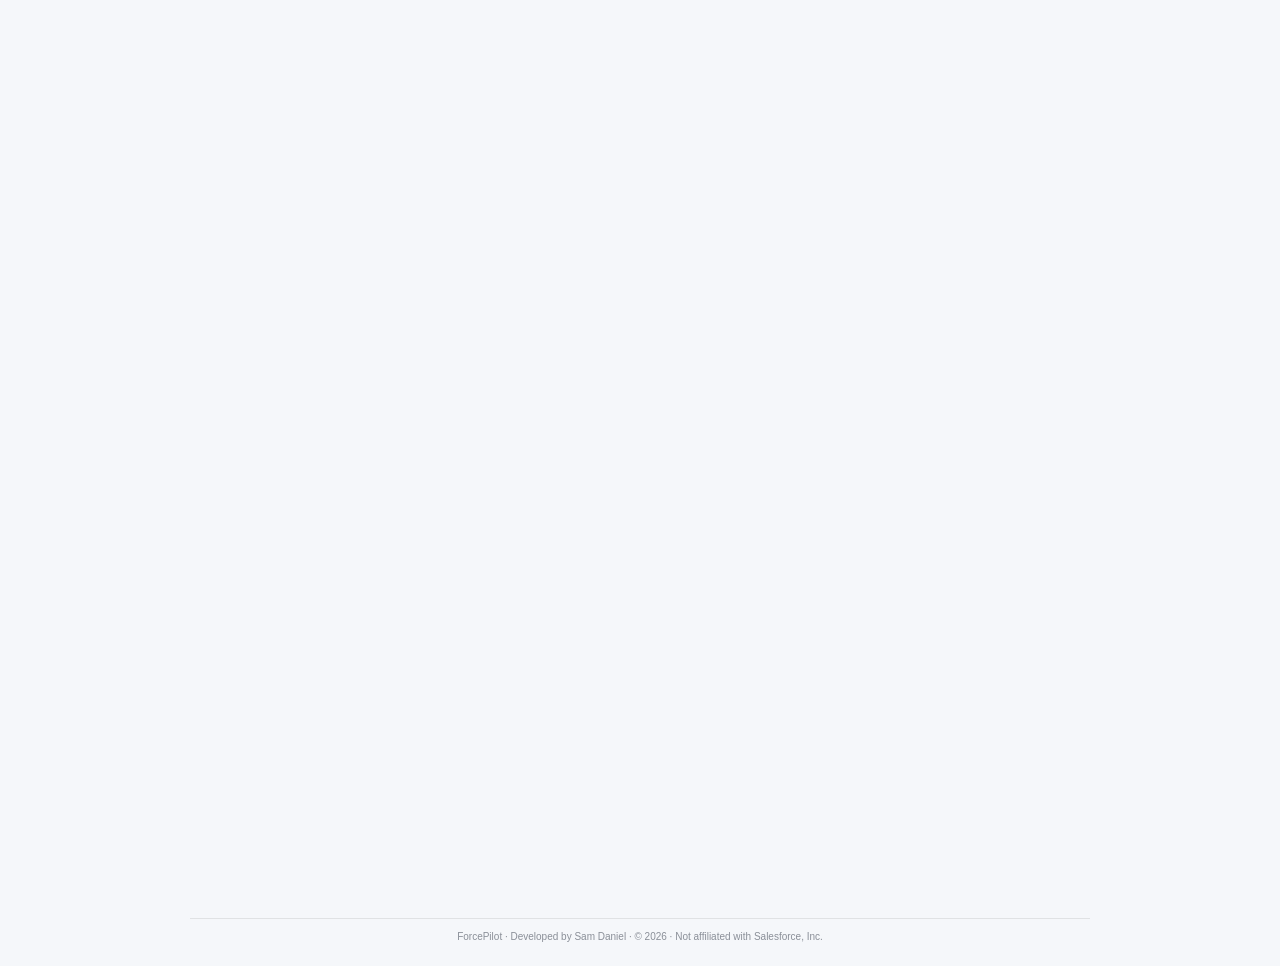
==== commit 90cfe217: "Prepare ForcePilot v2.3.0 release" ====
--- a/options.html
+++ b/options.html
@@ -1,2 +1,2 @@
 <!doctype html><html lang="en"><head><meta charset="utf-8"><meta name="viewport" content="width=device-width,initial-scale=1"><title>ForcePilot — Recordings</title><link rel="stylesheet" href="options.css"><link rel="stylesheet" href="src/theme.css"><link rel="stylesheet" href="src/ui-master.css"><link rel="stylesheet" href="src/toast.css"></head><body><div class="page"><div id="app"></div></div>
-<div class="fp-attribution">ForcePilot · Developed by Sam Daniel · © 2026 · Not affiliated with Salesforce, Inc.</div><script type="module" src="options.js"></script></body></html>
+<div class="fp-attribution">ForcePilot · Developed by Sam Daniel · © 2026 · Not affiliated with Salesforce, Inc.</div><script src="src/randomization-core.js"></script><script type="module" src="options.js"></script></body></html>
--- a/options.css
+++ b/options.css
@@ -16,7 +16,7 @@
 .editor-shell{height:100%;display:flex;flex-direction:column;min-width:0}.editor-head{display:flex;align-items:flex-start;justify-content:space-between;gap:12px;padding-bottom:12px;border-bottom:1px solid var(--border)}.editor-heading{min-width:0}.breadcrumb{margin-bottom:4px;color:var(--muted);font-size:11px;line-height:16px}.editor-head h2{margin:0;font-size:18px;line-height:24px;font-weight:600}.editor-summary{display:flex;gap:12px;flex-wrap:wrap;margin-top:2px;color:var(--muted);font-size:12px;line-height:18px}.editor-summary span+span{position:relative;padding-left:12px}.editor-summary span+span::before{content:"•";position:absolute;left:0;color:#98a2b3}
 .name-editor{padding:12px 0 4px}.name-editor label{display:flex;flex-direction:column;gap:4px;font-size:12px;line-height:18px;font-weight:500;color:var(--muted)}.edit-help{display:block;margin-top:5px;color:var(--muted);font-size:12px;line-height:18px}
 .recording-tools{display:flex;align-items:center;justify-content:space-between;gap:12px;padding:12px 0}.field-count{display:flex;align-items:baseline;gap:8px;white-space:nowrap}.field-count strong{font-size:14px;line-height:20px;font-weight:600}.field-count span{font-size:12px;line-height:18px;color:var(--muted)}.field-search{width:260px;max-width:45%;margin:0}
-.field-table{min-width:0;display:flex;flex-direction:column;flex:1;border:0;border-radius:0;overflow:hidden;background:#fff}.field-table-head{display:grid;grid-template-columns:40px minmax(190px,1.5fr) minmax(160px,1fr) 92px 66px;gap:10px;align-items:center;min-height:38px;padding:0 10px;background:#f8fafc;border-bottom:0;color:var(--muted);font-size:11px;line-height:16px;font-weight:600}.field-table-head span:nth-child(3){padding-left:2px}.editor-list{overflow:auto;min-height:0;flex:1}.editor-row{display:grid;grid-template-columns:40px minmax(190px,1.5fr) minmax(160px,1fr) 92px 66px;gap:10px;align-items:center;width:calc(100% - 16px);margin:0 8px;padding:7px 8px;min-height:50px;border-bottom:0;background:#fff}.editor-row:last-child{border-bottom:0}.editor-row:hover{background:#f4f8fb;outline:none;border-radius:7px}.step-number{width:24px;height:24px;border-radius:7px;background:var(--soft);display:grid;place-items:center;font-size:11px;line-height:16px;font-weight:600;color:#475467}.field-main{min-width:0}.field-main>strong{display:block;font-size:14px;line-height:20px;font-weight:600;white-space:nowrap;overflow:hidden;text-overflow:ellipsis}.api{display:block;max-width:100%;font-size:11px;line-height:16px;color:#7a8697;font-family:ui-monospace,SFMono-Regular,Menlo,Consolas,"Liberation Mono",monospace;white-space:nowrap;overflow:hidden;text-overflow:ellipsis}.field-value{min-width:0}.value-text{display:block;font-size:13px;line-height:18px;color:var(--secondary);white-space:nowrap;overflow:hidden;text-overflow:ellipsis}.field-type{display:flex;align-items:center}.typepill{display:inline-flex;align-items:center;min-height:24px;padding:2px 7px;border:1px solid #d8dee7;border-radius:999px;background:#f8fafc;color:#596579;font-size:11px;line-height:16px;font-weight:600;white-space:nowrap}.row-tools{display:flex;align-items:center;justify-content:flex-end;gap:5px}.use-check{display:grid;place-items:center}.check{appearance:none;-webkit-appearance:none;width:18px;height:18px;min-width:18px;min-height:18px;flex:0 0 18px;margin:0;padding:0;border:1.5px solid var(--border);border-radius:4px;background:var(--surface);display:inline-grid;place-content:center;vertical-align:middle;cursor:pointer;outline:none;box-shadow:none}.check::after{content:"";width:4px;height:8px;border:solid #fff;border-width:0 2px 2px 0;transform:rotate(45deg) scale(0);transform-origin:center;transition:transform .1s ease}.check:checked{background:var(--accent);border-color:var(--accent)}.check:checked::after{transform:rotate(45deg) scale(1)}.check:hover{border-color:var(--accent)}.check:focus-visible{outline:2px solid rgba(11,120,208,.30);outline-offset:2px}.check:disabled{background:var(--soft);border-color:var(--border);opacity:.55;cursor:not-allowed}.page .multi-options input[type="checkbox"]{appearance:none;-webkit-appearance:none;width:18px;height:18px;min-width:18px;min-height:18px;flex:0 0 18px;margin:0;padding:0;border:1.5px solid var(--border);border-radius:4px;background:var(--surface);display:inline-grid;place-content:center;vertical-align:middle;cursor:pointer;outline:none;box-shadow:none}.page .multi-options input[type="checkbox"]::after{content:"";width:4px;height:8px;border:solid #fff;border-width:0 2px 2px 0;transform:rotate(45deg) scale(0);transform-origin:center;transition:transform .1s ease}.page .multi-options input[type="checkbox"]:checked{background:var(--accent);border-color:var(--accent)}.page .multi-options input[type="checkbox"]:checked::after{transform:rotate(45deg) scale(1)}.page .multi-options input[type="checkbox"]:hover{border-color:var(--accent)}.page .multi-options input[type="checkbox"]:focus-visible{outline:2px solid rgba(11,120,208,.30);outline-offset:2px}.page .multi-options input[type="checkbox"]:disabled{background:var(--soft);border-color:var(--border);opacity:.55;cursor:not-allowed}.icon-delete{width:30px;height:30px;border:0;border-radius:7px;background:transparent;color:var(--danger);display:grid;place-items:center}.icon-delete:hover{background:#fff0f2}.icon-delete svg{width:17px;height:17px;fill:currentColor}.editor-row .edit-control{margin:0;min-height:34px;height:34px}.edit-check{display:flex;align-items:center;gap:7px;font-size:13px}.multi-options{max-height:108px;overflow:auto;display:grid;grid-template-columns:1fr 1fr;gap:5px;padding:6px;border:1px solid var(--border);border-radius:7px;background:#fafbfc}.multi-options label{display:flex;align-items:center;gap:6px;font-size:12px;line-height:18px;color:var(--secondary)}.no-fields{padding:28px 16px;text-align:center;color:var(--muted);font-size:12px;line-height:18px}
+.field-table{min-width:0;display:flex;flex-direction:column;flex:1;border:0;border-radius:0;overflow:hidden;background:#fff}.field-table-head{display:grid;grid-template-columns:40px minmax(190px,1.5fr) minmax(160px,1fr) 92px 36px;gap:10px;align-items:center;min-height:38px;padding:0 10px;background:#f8fafc;border-bottom:0;color:var(--muted);font-size:11px;line-height:16px;font-weight:600}.field-table-head span:nth-child(3){padding-left:2px}.editor-list{overflow:auto;min-height:0;flex:1}.editor-row{display:grid;grid-template-columns:40px minmax(190px,1.5fr) minmax(160px,1fr) 92px 36px;gap:10px;align-items:center;width:calc(100% - 16px);margin:0 8px;padding:7px 8px;min-height:50px;border-bottom:0;background:#fff}.editor-row:last-child{border-bottom:0}.editor-row:hover{background:#f4f8fb;outline:none;border-radius:7px}.step-number{width:24px;height:24px;border-radius:7px;background:var(--soft);display:grid;place-items:center;font-size:11px;line-height:16px;font-weight:600;color:#475467}.field-main{min-width:0}.field-main>strong{display:block;font-size:14px;line-height:20px;font-weight:600;white-space:nowrap;overflow:hidden;text-overflow:ellipsis}.api{display:block;max-width:100%;font-size:11px;line-height:16px;color:#7a8697;font-family:ui-monospace,SFMono-Regular,Menlo,Consolas,"Liberation Mono",monospace;white-space:nowrap;overflow:hidden;text-overflow:ellipsis}.field-value{min-width:0}.value-text{display:block;font-size:13px;line-height:18px;color:var(--secondary);white-space:nowrap;overflow:hidden;text-overflow:ellipsis}.field-type{display:flex;align-items:center}.typepill{display:inline-flex;align-items:center;min-height:24px;padding:2px 7px;border:1px solid #d8dee7;border-radius:999px;background:#f8fafc;color:#596579;font-size:11px;line-height:16px;font-weight:600;white-space:nowrap}.row-tools{display:flex;align-items:center;justify-content:flex-end;gap:5px}.use-check{display:grid;place-items:center}.check{appearance:none;-webkit-appearance:none;width:18px;height:18px;min-width:18px;min-height:18px;flex:0 0 18px;margin:0;padding:0;border:1.5px solid var(--border);border-radius:4px;background:var(--surface);display:inline-grid;place-content:center;vertical-align:middle;cursor:pointer;outline:none;box-shadow:none}.check::after{content:"";width:4px;height:8px;border:solid #fff;border-width:0 2px 2px 0;transform:rotate(45deg) scale(0);transform-origin:center;transition:transform .1s ease}.check:checked{background:var(--accent);border-color:var(--accent)}.check:checked::after{transform:rotate(45deg) scale(1)}.check:hover{border-color:var(--accent)}.check:focus-visible{outline:2px solid rgba(11,120,208,.30);outline-offset:2px}.check:disabled{background:var(--soft);border-color:var(--border);opacity:.55;cursor:not-allowed}.page .multi-options input[type="checkbox"]{appearance:none;-webkit-appearance:none;width:18px;height:18px;min-width:18px;min-height:18px;flex:0 0 18px;margin:0;padding:0;border:1.5px solid var(--border);border-radius:4px;background:var(--surface);display:inline-grid;place-content:center;vertical-align:middle;cursor:pointer;outline:none;box-shadow:none}.page .multi-options input[type="checkbox"]::after{content:"";width:4px;height:8px;border:solid #fff;border-width:0 2px 2px 0;transform:rotate(45deg) scale(0);transform-origin:center;transition:transform .1s ease}.page .multi-options input[type="checkbox"]:checked{background:var(--accent);border-color:var(--accent)}.page .multi-options input[type="checkbox"]:checked::after{transform:rotate(45deg) scale(1)}.page .multi-options input[type="checkbox"]:hover{border-color:var(--accent)}.page .multi-options input[type="checkbox"]:focus-visible{outline:2px solid rgba(11,120,208,.30);outline-offset:2px}.page .multi-options input[type="checkbox"]:disabled{background:var(--soft);border-color:var(--border);opacity:.55;cursor:not-allowed}.icon-delete{width:30px;height:30px;border:0;border-radius:7px;background:transparent;color:var(--danger);display:grid;place-items:center}.icon-delete:hover{background:#fff0f2}.icon-delete svg{width:17px;height:17px;fill:currentColor}.editor-row .edit-control{margin:0;min-height:34px;height:34px}.edit-check{display:flex;align-items:center;gap:7px;font-size:13px}.multi-options{max-height:108px;overflow:auto;display:grid;grid-template-columns:1fr 1fr;gap:5px;padding:6px;border:1px solid var(--border);border-radius:7px;background:#fafbfc}.multi-options label{display:flex;align-items:center;gap:6px;font-size:12px;line-height:18px;color:var(--secondary)}.no-fields{padding:28px 16px;text-align:center;color:var(--muted);font-size:12px;line-height:18px}
 .actions{display:flex;align-items:center;justify-content:flex-end;gap:8px;padding-top:12px}.editor-actions{position:sticky;bottom:0;background:#fff}
 .settings-page{max-width:760px}.settings-panel .setting-group{margin-top:20px}.setting-group h3{margin:0 0 4px;font-size:16px;line-height:22px;font-weight:600;color:var(--accent)}.setting-row{display:flex;align-items:center;justify-content:space-between;gap:16px;width:calc(100% - 16px);margin:0 8px;padding:11px 8px;border-top:1px solid var(--border)}.setting-row strong{display:block;font-size:14px;line-height:20px;font-weight:500}.setting-row small{display:block;margin-top:1px;color:var(--muted);font-size:12px;line-height:18px;font-weight:400}
 .message{position:fixed;left:50%;bottom:18px;transform:translateX(-50%);padding:9px 12px;border-radius:8px;background:#101828;color:#fff;font-size:12px;line-height:18px;opacity:0;pointer-events:none;transition:opacity .12s;z-index:50}.message.show{opacity:1}.message.error{background:#8b0d18}
@@ -1511,3 +1511,33 @@
 .intro-tour-row .secondary.compact{height:36px;min-height:36px;padding:0 11px;font-size:12px;line-height:18px;white-space:nowrap;flex:none}
 html[data-theme="dark"] .intro-tour-row .secondary.compact{background:#18212b;color:#dbe6f1;border-color:#334354}
 html[data-theme="dark"] .intro-tour-row .secondary.compact:hover{background:#22303f;border-color:#466078}
+
+.experience-cloud-domains{display:flex;flex-direction:column;align-items:stretch;gap:8px}.experience-cloud-domains textarea{width:100%;min-height:76px;resize:vertical;border:1px solid var(--border);border-radius:8px;background:var(--surface);color:var(--text);padding:9px 10px;font:13px/19px var(--fp-font);outline:none}.experience-cloud-domains textarea:focus{border-color:var(--accent);box-shadow:0 0 0 2px rgba(11,120,208,.12)}
+
+/* Per-field randomization editor: compact and consistent with ForcePilot controls. */
+.fp-opt-randomization{grid-column:1/-1;width:100%;border:1px solid var(--border);border-radius:8px;background:#fbfcfe;padding:9px 10px;margin-top:4px;min-width:0}.fp-opt-rand-head{display:flex;align-items:center;justify-content:space-between;gap:12px;min-height:26px}.fp-opt-rand-head strong{font-size:12px;line-height:18px;font-weight:600;color:var(--text)}.fp-opt-switch{position:relative;display:inline-flex;align-items:center;cursor:pointer}.fp-opt-switch input{position:absolute;opacity:0;width:1px;height:1px}.fp-opt-switch>span{width:32px;height:18px;border-radius:999px;background:#c7ced8;display:block;position:relative;transition:background .15s}.fp-opt-switch>span:after{content:"";position:absolute;top:2px;left:2px;width:14px;height:14px;border-radius:50%;background:#fff;box-shadow:0 1px 2px #0002;transition:transform .15s}.fp-opt-switch input:checked+span{background:#0176d3}.fp-opt-switch input:checked+span:after{transform:translateX(14px)}.fp-opt-switch input:focus-visible+span{outline:2px solid #0176d3;outline-offset:2px}.fp-opt-rand-body{padding-top:9px;display:flex;flex-direction:column;gap:9px}.fp-opt-rand-field{display:flex;flex-direction:column;gap:4px;min-width:0}.fp-opt-rand-field>span,.fp-opt-allowed legend{font-size:11px;line-height:15px;font-weight:600;color:#596579}.fp-opt-rand-input{width:100%;min-width:0;height:30px!important;min-height:30px!important;padding:4px 8px!important;font-size:12px!important;border-radius:6px!important}.fp-opt-rand-strategy{max-width:360px}.fp-opt-rand-grid{display:grid;grid-template-columns:repeat(3,minmax(110px,1fr));gap:8px 10px;align-items:end}.fp-opt-rand-unique{display:flex;align-items:center;gap:7px;font-size:12px;line-height:17px;color:var(--secondary)}.fp-opt-rand-unique input,.fp-opt-option-list input{accent-color:#0176d3}.fp-opt-rand-preview{display:flex;align-items:center;justify-content:space-between;gap:12px;padding-top:8px;border-top:1px solid #e4e9f0;min-width:0}.fp-opt-rand-preview>span{display:flex;flex-direction:column;gap:2px;min-width:0}.fp-opt-rand-preview small{font-size:10px;line-height:14px;color:var(--muted)}.fp-opt-rand-preview strong{font-size:12px;line-height:17px;color:var(--text);font-weight:500;overflow-wrap:anywhere}.fp-opt-rand-preview button{height:30px;min-height:30px;padding:0 10px;font-size:12px;flex:0 0 auto}.fp-opt-rand-error{margin:0;color:#b42318;font-size:11px;line-height:16px}.fp-opt-rand-hint{margin:0;color:var(--muted);font-size:11px;line-height:16px}.fp-opt-allowed{border:1px solid var(--border);border-radius:7px;padding:7px 8px;min-width:0}.fp-opt-option-list{display:grid;grid-template-columns:repeat(2,minmax(0,1fr));gap:5px;max-height:100px;overflow:auto}.fp-opt-option-list label{display:flex;align-items:center;gap:6px;min-width:0;font-size:11px;line-height:16px}.fp-opt-option-list label span{overflow:hidden;text-overflow:ellipsis;white-space:nowrap}.randomization-settings-note{margin-top:8px!important;padding:9px 11px;border:1px solid var(--border);border-radius:8px;background:var(--surface-subtle,#f8fafc);font-size:12px!important;line-height:18px!important;color:var(--secondary)!important}
+.editor-row.is-editing{align-items:start}.editor-row.is-editing .fp-opt-randomization{margin-bottom:4px}
+@media(max-width:760px){.fp-opt-rand-grid{grid-template-columns:repeat(2,minmax(0,1fr))}.fp-opt-rand-strategy{max-width:none}.fp-opt-option-list{grid-template-columns:1fr}}
+
+.fp-address-edit{display:grid;grid-template-columns:repeat(2,minmax(0,1fr));gap:6px;min-width:0}.fp-address-edit label{display:flex;flex-direction:column;gap:3px;min-width:0}.fp-address-edit label>span{font-size:10px;line-height:14px;color:var(--muted)}.fp-address-edit .edit-control{width:100%;min-width:0}.fp-opt-nested-randomizers{grid-column:1/-1;border-left:2px solid #d7e9f8;margin:2px 0 0 8px;padding:6px 0 0 10px;display:flex;flex-direction:column;gap:8px}.fp-opt-nested-title{font-size:11px;line-height:16px;color:var(--muted);font-weight:600}.fp-opt-nested-field{display:flex;flex-direction:column;gap:4px;min-width:0}.fp-opt-nested-field>div:first-child>strong{font-size:12px;line-height:17px;font-weight:600}.fp-opt-nested-field>div:first-child>small{margin-left:8px;color:var(--muted);font-size:10px}
+.editor-row.is-editing{grid-template-columns:40px minmax(160px,1.5fr) minmax(150px,1fr) 92px 66px}.editor-row.is-editing .fp-opt-randomization,.editor-row.is-editing .fp-opt-nested-randomizers{grid-column:1/-1}
+@media(max-width:760px){.fp-address-edit{grid-template-columns:1fr}.editor-row.is-editing{grid-template-columns:32px minmax(0,1fr)}}
+
+.fp-opt-rand-warning{margin:0;color:var(--muted);font-size:11px;line-height:16px}
+
+/* v2.2.28: compact numeric controls stay on a single row on desktop and mobile. */
+.fp-opt-rand-grid.fp-opt-rand-grid-numeric-3{grid-template-columns:repeat(3,minmax(0,1fr))!important;gap:6px!important}
+.fp-opt-rand-grid.fp-opt-rand-grid-numeric-4{grid-template-columns:repeat(4,minmax(0,1fr))!important;gap:5px!important}
+.fp-opt-rand-grid-numeric-3 .fp-opt-rand-field,.fp-opt-rand-grid-numeric-4 .fp-opt-rand-field{min-width:0!important;gap:3px!important}
+.fp-opt-rand-grid-numeric-3 .fp-opt-rand-field>span,.fp-opt-rand-grid-numeric-4 .fp-opt-rand-field>span{font-size:10px!important;line-height:13px!important;white-space:nowrap;overflow:hidden;text-overflow:ellipsis}
+.fp-opt-rand-grid-numeric-3 .fp-opt-rand-input,.fp-opt-rand-grid-numeric-4 .fp-opt-rand-input{padding:3px 5px!important;font-size:11px!important;min-width:0!important;width:100%!important}
+.fp-opt-rand-check{display:flex;align-items:center;gap:6px;font-size:11px;line-height:16px;color:var(--secondary);min-height:25px;white-space:nowrap}
+.fp-opt-rand-check input{accent-color:#0176d3;flex:none}
+.fp-opt-rand-grid-date{grid-template-columns:repeat(2,minmax(0,1fr))!important;gap:8px!important}
+.fp-opt-rand-grid-date .fp-opt-rand-check{grid-column:1/-1}
+
+/* v2.2.30: relative-date controls remain on one compact row. */
+.fp-opt-relative-date-row{display:grid;grid-template-columns:auto 42px minmax(44px,64px) auto;align-items:center;gap:6px;min-width:0;width:max-content;max-width:100%}
+.fp-opt-relative-fixed,.fp-opt-relative-days-label{font-size:12px;line-height:16px;color:var(--secondary);white-space:nowrap}
+.fp-opt-relative-date-row .fp-opt-rand-input{box-sizing:border-box;min-width:0;width:100%;height:30px!important;min-height:30px!important;max-height:30px!important;padding:4px 6px!important;line-height:16px!important;font-size:12px!important}
+.fp-opt-rand-grid:has(.fp-opt-relative-date-row)>.fp-opt-relative-date-row,.fp-opt-rand-grid:has(.fp-opt-relative-date-row)>.fp-opt-rand-hint{grid-column:1/-1}
--- a/src/ui-master.css
+++ b/src/ui-master.css
@@ -860,3 +860,934 @@
   outline:2px solid var(--fp-ui-focus) !important;
   outline-offset:2px !important;
 }
+
+
+/* v2.1.6 — Keep the Saved recordings folder icon ForcePilot blue in both themes. */
+.recent-section .section-title-icon {
+  color: var(--fp-ui-blue, #1976d2) !important;
+}
+
+/* The Screenshot and Autofill actions sit directly on the page, without a strip/card behind them. */
+.testing-workspace-page .testing-sticky-actions,
+.testing-workspace-page .testing-sticky-actions-evidence-only {
+  background: transparent !important;
+  border: 0 !important;
+  border-bottom: 0 !important;
+  border-radius: 0 !important;
+  box-shadow: none !important;
+  margin: 0 !important;
+  padding: 0 0 7px !important;
+}
+.testing-workspace-page .testing-action-bar {
+  background: transparent !important;
+  border: 0 !important;
+  border-radius: 0 !important;
+  box-shadow: none !important;
+  padding: 0 !important;
+}
+
+/* v2.2.1 scenario workspace polish */
+.testing-workspace-page .testing-topbar.fp-route-header{align-items:flex-start!important;gap:10px!important}
+.testing-workspace-page .fp-route-header .testing-heading{min-width:0!important;max-width:100%!important;overflow:hidden!important}
+.testing-workspace-page .fp-route-header .testing-heading h1{display:block!important;width:100%!important;min-width:0!important;max-width:100%!important;overflow:hidden!important;text-overflow:ellipsis!important;white-space:nowrap!important;overflow-wrap:normal!important;word-break:normal!important;font-size:19px!important;line-height:25px!important}
+.testing-session-name-inline{display:block;width:100%;min-width:0;max-width:100%;height:32px;padding:0 8px;border:1px solid var(--fp-ui-border);border-radius:7px;background:var(--fp-ui-surface);color:var(--fp-ui-text);font:600 14px/20px var(--fp-ui-font,Inter,system-ui,sans-serif);outline:none;box-sizing:border-box}
+.testing-session-name-inline:focus{border-color:var(--fp-ui-blue);box-shadow:0 0 0 2px var(--fp-ui-focus)}
+.testing-workspace-page .testing-header-actions{gap:5px!important;flex:0 0 auto!important;max-width:45%!important}
+.testing-workspace-page .testing-header-action{min-width:38px!important;padding:0 9px!important;white-space:nowrap!important}
+.testing-case-header-row{display:grid!important;grid-template-columns:18px minmax(0,1fr)!important;align-items:start!important;gap:7px!important;padding:10px 12px!important}
+.testing-case-header-row .testing-case-collapse{grid-column:1;grid-row:1/3;width:18px!important;min-width:18px!important;height:24px!important;display:grid!important;place-items:center!important;padding:0!important;align-self:start!important;background:transparent!important;border:0!important}
+.testing-case-header-row .testing-case-collapse-icon{display:grid;place-items:center;width:18px;height:22px}
+.testing-case-header-row .testing-case-collapse-icon .fp-icon{width:14px;height:14px;transform:rotate(90deg)}
+.testing-case.is-collapsed .testing-case-collapse-icon .fp-icon{transform:rotate(0deg)}
+.testing-case-header-content{grid-column:2;min-width:0;width:100%;display:flex;flex-direction:column;gap:4px}
+.testing-case-primary-line{display:flex;align-items:center;gap:8px;min-width:0;width:100%;min-height:24px}
+.testing-case-primary-line .testing-case-kicker{flex:1 1 auto;min-width:0;white-space:nowrap;overflow:hidden;text-overflow:ellipsis;font-size:10px;line-height:15px;text-transform:none;letter-spacing:0}
+.testing-case-primary-line .testing-case-count{flex:0 0 auto;font-size:10px!important;min-height:22px!important;padding:0 8px!important}
+.testing-case-primary-line .testing-status-control{flex:0 0 24px!important;padding:0!important;justify-content:center!important}
+.testing-case-primary-line .testing-status-indicator{width:24px!important;height:24px!important;min-width:24px!important;border-radius:50%!important;padding:0!important}
+.testing-case-title{display:block!important;min-width:0!important;width:100%!important;max-width:100%!important;margin:0!important;color:var(--fp-ui-text)!important;font-size:12px!important;line-height:18px!important;font-weight:500!important;white-space:pre-wrap!important;overflow-wrap:anywhere!important;word-break:normal!important;text-overflow:clip!important;overflow:visible!important}
+.testing-case-content{padding:0 12px 12px!important}
+.testing-case-evidence-tools{display:flex!important;align-items:center!important;justify-content:flex-end!important;gap:6px!important;margin:0 0 8px!important;padding:0!important;min-height:28px!important}
+.testing-case-evidence-tools>span{display:none!important}
+.testing-case-capture-actions{display:flex;align-items:center;gap:7px}
+.testing-case-icon-action{width:34px!important;height:34px!important;min-width:34px!important;min-height:34px!important;padding:0!important;display:grid!important;place-items:center!important;border-radius:8px!important}
+.testing-case-icon-action .fp-icon{width:17px!important;height:17px!important}
+.testing-evidence-grid{grid-template-columns:repeat(auto-fit,minmax(min(100%,250px),1fr))!important;gap:9px!important;padding:0!important}
+.testing-evidence-card{min-width:0!important;width:100%!important}
+.testing-evidence-preview{width:100%!important;height:auto!important;min-height:0!important;aspect-ratio:16/9!important}
+.testing-evidence-meta{height:auto!important;min-height:0!important;display:flex!important;flex-direction:column!important;align-items:stretch!important;justify-content:flex-start!important;gap:5px!important;padding:6px 8px 7px!important;font-size:10px!important;line-height:14px!important;overflow:visible!important}
+.testing-evidence-time{display:block!important;white-space:nowrap!important;overflow:visible!important}
+.testing-evidence-actions{display:grid!important;grid-template-columns:repeat(4,minmax(28px,1fr))!important;align-items:center!important;justify-content:stretch!important;gap:4px!important;flex:0 0 auto!important;width:100%!important;min-width:0!important;overflow:visible!important}
+.testing-evidence-icon-action{width:100%!important;min-width:0!important;height:32px!important;min-height:32px!important;flex:0 0 auto!important;border:1px solid var(--fp-ui-border)!important;border-radius:7px!important;background:var(--fp-ui-surface)!important;color:var(--fp-ui-text-secondary)!important}
+.testing-evidence-icon-action .fp-icon{width:15px!important;height:15px!important}
+.testing-evidence-icon-action:hover,.testing-evidence-icon-action:focus-visible{background:var(--fp-ui-blue-soft)!important;color:var(--fp-ui-blue)!important;border-color:var(--fp-ui-border-strong)!important}
+.testing-general-evidence-header{grid-template-columns:minmax(0,1fr) 34px 28px!important;gap:6px!important;padding-right:5px!important}
+.testing-paste-screenshot{width:34px!important;min-width:34px!important;padding:0!important;font-size:0!important}
+.testing-paste-screenshot .fp-icon{width:17px!important;height:17px!important}
+.testing-summary-stats{grid-template-columns:repeat(2,minmax(0,1fr))!important}
+.testing-summary-stats.is-single{grid-template-columns:minmax(0,1fr)!important}
+.testing-summary-page .testing-heading h1{width:100%!important;max-width:100%!important;white-space:nowrap!important;overflow:hidden!important;text-overflow:ellipsis!important}
+.testing-summary-page .testing-subtitle{max-width:100%!important;white-space:nowrap!important;overflow:hidden!important;text-overflow:ellipsis!important}
+@media(max-width:380px){
+ .testing-workspace-page .testing-topbar.fp-route-header{gap:6px!important}
+ .testing-workspace-page .testing-header-actions{max-width:35%!important}
+ .testing-workspace-page .testing-header-action{padding:0 7px!important;font-size:11px!important}
+ .testing-case-primary-line{gap:5px!important}
+ .testing-case-primary-line .testing-case-kicker{font-size:9px!important}
+ .testing-case-primary-line .testing-case-count{font-size:9px!important;padding:0 5px!important}
+ .testing-evidence-actions{gap:3px!important}
+}
+
+.testing-evidence-actions.is-evidence-only{grid-template-columns:repeat(3,minmax(28px,1fr))!important}
+
+/* v2.2.2 — scenario evidence density, readable association, and no-scroll interactions. */
+.testing-workspace-page {
+  overflow-anchor: none !important;
+  scroll-behavior: auto !important;
+}
+.testing-case-header-row {
+  display: grid !important;
+  grid-template-columns: 18px minmax(0, 1fr) !important;
+  align-items: start !important;
+  gap: 4px !important;
+  padding: 10px 12px 7px 0 !important;
+}
+.testing-case-header-row .testing-case-collapse {
+  flex: 0 0 18px !important;
+  width: 18px !important;
+  min-width: 18px !important;
+}
+.testing-case-header-content {
+  min-width: 0 !important;
+  width: 100% !important;
+  padding: 0 !important;
+  gap: 5px !important;
+}
+.testing-case-primary-line {
+  display: flex !important;
+  flex-wrap: nowrap !important;
+  align-items: center !important;
+  gap: 5px !important;
+  min-width: 0 !important;
+}
+.testing-case-primary-line .testing-case-kicker {
+  flex: 1 1 auto !important;
+  min-width: 0 !important;
+}
+.testing-case-primary-line .testing-case-count {
+  flex: 0 0 auto !important;
+  white-space: nowrap !important;
+}
+.testing-case-primary-line .testing-status-control {
+  flex: 0 0 22px !important;
+  width: 22px !important;
+  padding: 0 !important;
+  margin-left: 0 !important;
+}
+.testing-case-primary-line .testing-status-indicator {
+  width: 22px !important;
+  min-width: 22px !important;
+  height: 22px !important;
+}
+.testing-case-content {
+  padding: 0 12px 12px 22px !important;
+  min-width: 0 !important;
+}
+.testing-case-title {
+  display: block !important;
+  margin: 0 !important;
+  width: 100% !important;
+  min-width: 0 !important;
+  max-width: 100% !important;
+  padding: 0 !important;
+  white-space: pre-wrap !important;
+  overflow-wrap: anywhere !important;
+  word-break: normal !important;
+  overflow: visible !important;
+  text-overflow: clip !important;
+}
+.testing-case-evidence-tools {
+  display: flex !important;
+  align-items: center !important;
+  justify-content: flex-end !important;
+  min-height: 34px !important;
+  height: auto !important;
+  margin: 0 0 7px !important;
+  padding: 0 !important;
+  overflow: visible !important;
+}
+.testing-evidence-grid,
+.testing-general-evidence .testing-evidence-grid,
+.testing-case-content .testing-evidence-grid {
+  display: grid !important;
+  grid-template-columns: repeat(2, minmax(0, 1fr)) !important;
+  grid-auto-flow: row !important;
+  align-items: start !important;
+  gap: 7px !important;
+  width: 100% !important;
+  min-width: 0 !important;
+  padding: 0 !important;
+}
+.testing-evidence-card {
+  min-width: 0 !important;
+  max-width: 100% !important;
+  width: 100% !important;
+  overflow: hidden !important;
+}
+.testing-evidence-preview {
+  display: block !important;
+  width: 100% !important;
+  height: auto !important;
+  min-height: 0 !important;
+  aspect-ratio: 16 / 9 !important;
+  overflow: hidden !important;
+}
+.testing-evidence-preview img {
+  width: 100% !important;
+  height: 100% !important;
+  object-fit: cover !important;
+}
+.testing-evidence-meta {
+  display: flex !important;
+  flex-direction: row !important;
+  flex-wrap: nowrap !important;
+  align-items: center !important;
+  justify-content: space-between !important;
+  gap: 3px !important;
+  width: 100% !important;
+  height: 28px !important;
+  min-height: 28px !important;
+  box-sizing: border-box !important;
+  padding: 2px 3px !important;
+  overflow: visible !important;
+  font-size: 8px !important;
+  line-height: 12px !important;
+}
+.testing-evidence-time {
+  display: block !important;
+  flex: 0 1 auto !important;
+  min-width: 0 !important;
+  max-width: 42px !important;
+  overflow: hidden !important;
+  text-overflow: ellipsis !important;
+  white-space: nowrap !important;
+  font-size: 8px !important;
+  line-height: 12px !important;
+}
+.testing-evidence-actions,
+.testing-evidence-actions.is-evidence-only {
+  display: flex !important;
+  flex: 1 1 auto !important;
+  flex-wrap: nowrap !important;
+  align-items: center !important;
+  justify-content: flex-end !important;
+  gap: 0 !important;
+  width: auto !important;
+  min-width: 0 !important;
+  overflow: visible !important;
+}
+.testing-evidence-icon-action {
+  display: inline-flex !important;
+  align-items: center !important;
+  justify-content: center !important;
+  flex: 0 0 18px !important;
+  width: 18px !important;
+  min-width: 18px !important;
+  max-width: 18px !important;
+  height: 23px !important;
+  min-height: 23px !important;
+  padding: 0 !important;
+  border: 0 !important;
+  border-radius: 5px !important;
+  background: transparent !important;
+  color: var(--fp-ui-text-secondary, #667085) !important;
+  box-shadow: none !important;
+}
+.testing-evidence-icon-action .fp-icon {
+  display: block !important;
+  width: 12px !important;
+  height: 12px !important;
+  min-width: 12px !important;
+  min-height: 12px !important;
+  fill: currentColor !important;
+}
+.testing-evidence-icon-action:hover,
+.testing-evidence-icon-action:focus-visible {
+  background: var(--fp-ui-blue-soft, rgba(25,118,210,.06)) !important;
+  color: var(--fp-ui-blue, #1976d2) !important;
+  outline-offset: -1px !important;
+}
+.testing-evidence-icon-action.danger:hover,
+.testing-evidence-icon-action.danger:focus-visible {
+  background: rgba(198,40,40,.09) !important;
+  color: var(--fp-ui-danger, #c62828) !important;
+}
+.testing-case-capture-actions {
+  display: flex !important;
+  align-items: center !important;
+  gap: 7px !important;
+}
+button.testing-case-icon-action.secondary {
+  width: 34px !important;
+  min-width: 34px !important;
+  max-width: 34px !important;
+  height: 34px !important;
+  min-height: 34px !important;
+  padding: 0 !important;
+  display: grid !important;
+  place-items: center !important;
+  border: 1px solid var(--fp-ui-border-strong, #cfd6df) !important;
+  border-radius: 8px !important;
+  background: var(--fp-ui-surface, #fff) !important;
+  color: var(--fp-ui-blue, #1976d2) !important;
+  box-shadow: none !important;
+}
+button.testing-case-icon-action.secondary .fp-icon {
+  width: 17px !important;
+  height: 17px !important;
+  fill: currentColor !important;
+  color: inherit !important;
+}
+html[data-theme="dark"] button.testing-case-icon-action.secondary {
+  border-color: var(--theme-border-strong, #405166) !important;
+  background: var(--theme-surface-raised, #202a36) !important;
+  color: #8bc2ff !important;
+}
+html[data-theme="dark"] button.testing-case-icon-action.secondary:hover,
+html[data-theme="dark"] button.testing-case-icon-action.secondary:focus-visible {
+  border-color: var(--theme-accent-button, #5ca8ff) !important;
+  background: var(--theme-accent-soft, #1a3047) !important;
+  color: #b6d9ff !important;
+}
+html[data-theme="light"] button.testing-case-icon-action.secondary {
+  border-color: #cfd6df !important;
+  background: #fff !important;
+  color: #1976d2 !important;
+}
+
+/* Association picker: give the number, full original title, and Current badge separate columns. */
+.testing-dialog-list {
+  display: flex !important;
+  flex-direction: column !important;
+  align-items: stretch !important;
+  gap: 2px !important;
+  padding: 8px !important;
+  overflow-x: hidden !important;
+  overflow-y: auto !important;
+}
+.testing-dialog-case {
+  display: grid !important;
+  grid-template-columns: max-content minmax(0, 1fr) max-content !important;
+  align-items: start !important;
+  justify-content: stretch !important;
+  gap: 8px !important;
+  width: 100% !important;
+  min-width: 0 !important;
+  box-sizing: border-box !important;
+  padding: 10px 9px !important;
+  border: 1px solid transparent !important;
+  border-radius: 8px !important;
+  color: var(--fp-ui-text, var(--text)) !important;
+  font-size: 11px !important;
+  line-height: 16px !important;
+  white-space: normal !important;
+  text-align: left !important;
+}
+.testing-dialog-case:hover,
+.testing-dialog-case:focus-visible {
+  background: var(--fp-ui-blue-soft, rgba(25,118,210,.06)) !important;
+  border-color: var(--fp-ui-border, var(--border)) !important;
+  outline: none !important;
+}
+.testing-dialog-case.is-current {
+  background: var(--fp-ui-blue-soft, rgba(25,118,210,.06)) !important;
+}
+.testing-dialog-case .testing-dialog-scenario-number {
+  display: inline-flex !important;
+  align-items: center !important;
+  justify-content: center !important;
+  width: auto !important;
+  height: 22px !important;
+  min-height: 22px !important;
+  padding: 0 7px !important;
+  border-radius: 6px !important;
+  background: var(--fp-ui-surface-subtle, var(--surface-subtle)) !important;
+  color: var(--fp-ui-text-secondary, var(--muted)) !important;
+  font-size: 9px !important;
+  line-height: 13px !important;
+  font-weight: 700 !important;
+  white-space: nowrap !important;
+}
+.testing-dialog-case .testing-dialog-scenario-title {
+  display: block !important;
+  min-width: 0 !important;
+  width: auto !important;
+  height: auto !important;
+  max-width: 100% !important;
+  padding: 2px 0 0 !important;
+  border-radius: 0 !important;
+  background: transparent !important;
+  color: var(--fp-ui-text, var(--text)) !important;
+  font-size: 11px !important;
+  line-height: 16px !important;
+  font-weight: 500 !important;
+  white-space: pre-wrap !important;
+  overflow-wrap: anywhere !important;
+  word-break: normal !important;
+}
+.testing-dialog-case .testing-dialog-current {
+  display: inline-flex !important;
+  align-items: center !important;
+  height: 22px !important;
+  padding: 0 6px !important;
+  border-radius: 999px !important;
+  background: rgba(46,125,50,.10) !important;
+  color: var(--fp-ui-success, #2e7d32) !important;
+  font-size: 9px !important;
+  line-height: 13px !important;
+  white-space: nowrap !important;
+}
+.testing-dialog-case.testing-dialog-unassign {
+  display: flex !important;
+  justify-content: flex-start !important;
+  border-top-color: var(--fp-ui-border, var(--border)) !important;
+  margin-top: 5px !important;
+}
+html[data-theme="dark"] .testing-dialog-case .testing-dialog-scenario-number {
+  background: var(--theme-control, #252f3b) !important;
+  color: var(--theme-text-secondary, #c4ceda) !important;
+}
+html[data-theme="dark"] .testing-dialog-case .testing-dialog-scenario-title {
+  color: var(--theme-text, #f5f7fa) !important;
+}
+
+/* The scenario editor should not duplicate labels or let full-width textareas touch card borders. */
+.testing-editor-case {
+  box-sizing: border-box !important;
+  padding: 13px 13px 12px !important;
+  min-width: 0 !important;
+}
+.testing-editor-case-header {
+  display: flex !important;
+  align-items: center !important;
+  justify-content: space-between !important;
+  gap: 10px !important;
+  margin: 0 0 9px !important;
+}
+.testing-editor-case-heading {
+  display: flex !important;
+  align-items: center !important;
+  gap: 8px !important;
+  min-width: 0 !important;
+}
+.testing-editor-case-number {
+  max-width: 100% !important;
+  white-space: nowrap !important;
+}
+.testing-editor-title-compact {
+  display: block !important;
+  width: 100% !important;
+  min-width: 0 !important;
+  margin: 0 !important;
+  box-sizing: border-box !important;
+}
+.testing-editor-title-compact textarea {
+  display: block !important;
+  width: 100% !important;
+  min-width: 0 !important;
+  max-width: 100% !important;
+  box-sizing: border-box !important;
+  min-height: 58px !important;
+  padding: 10px 11px !important;
+  border-radius: 8px !important;
+  line-height: 18px !important;
+  overflow-wrap: anywhere !important;
+}
+.testing-editor-meta-field input,
+.testing-session-name-inline {
+  box-sizing: border-box !important;
+  max-width: 100% !important;
+  min-width: 0 !important;
+}
+html[data-theme="dark"] .testing-editor-title-compact textarea {
+  border-color: var(--theme-border-strong, #405166) !important;
+  background: var(--theme-control, #1b2430) !important;
+  color: var(--theme-text, #f5f7fa) !important;
+}
+html[data-theme="light"] .testing-editor-title-compact textarea {
+  border-color: #cfd6df !important;
+  background: #fff !important;
+  color: #1d2433 !important;
+}
+
+@media (max-width: 380px) {
+  .testing-evidence-grid,
+  .testing-general-evidence .testing-evidence-grid,
+  .testing-case-content .testing-evidence-grid {
+    grid-template-columns: repeat(2, minmax(0, 1fr)) !important;
+    gap: 5px !important;
+  }
+  .testing-evidence-meta {
+    gap: 1px !important;
+    padding-inline: 2px !important;
+  }
+  .testing-evidence-time {
+    max-width: 34px !important;
+    font-size: 7px !important;
+  }
+  .testing-evidence-icon-action {
+    flex-basis: 17px !important;
+    width: 17px !important;
+    min-width: 17px !important;
+    max-width: 17px !important;
+  }
+  .testing-evidence-icon-action .fp-icon {
+    width: 11px !important;
+    height: 11px !important;
+  }
+}
+
+
+/* v2.2.3 — compact scenario-row capture controls and aligned two-column evidence. */
+.testing-case-header-row .testing-case-collapse {
+  box-sizing: border-box !important;
+  padding: 0 0 0 4px !important;
+}
+.testing-case-header-row .testing-case-collapse-icon {
+  width: 14px !important;
+  height: 22px !important;
+}
+.testing-case-primary-line {
+  gap: 4px !important;
+}
+.testing-case-primary-line .testing-case-kicker {
+  flex: 1 1 auto !important;
+  min-width: 0 !important;
+}
+.testing-case-primary-line .testing-case-capture-actions {
+  display: inline-flex !important;
+  align-items: center !important;
+  justify-content: flex-end !important;
+  flex: 0 0 auto !important;
+  gap: 1px !important;
+  min-width: 0 !important;
+}
+button.testing-case-icon-action.testing-case-inline-action {
+  width: 24px !important;
+  min-width: 24px !important;
+  max-width: 24px !important;
+  height: 24px !important;
+  min-height: 24px !important;
+  max-height: 24px !important;
+  padding: 0 !important;
+  display: grid !important;
+  place-items: center !important;
+  border: 0 !important;
+  border-radius: 6px !important;
+  background: transparent !important;
+  color: var(--fp-ui-text-secondary, var(--muted)) !important;
+  box-shadow: none !important;
+  flex: 0 0 24px !important;
+}
+button.testing-case-icon-action.testing-case-inline-action .fp-icon {
+  width: 15px !important;
+  height: 15px !important;
+  fill: currentColor !important;
+  color: inherit !important;
+}
+button.testing-case-icon-action.testing-case-inline-action:hover,
+button.testing-case-icon-action.testing-case-inline-action:focus-visible {
+  background: var(--fp-ui-hover, var(--surface-2, rgba(127,127,127,.10))) !important;
+  color: var(--fp-ui-text, var(--text)) !important;
+}
+.testing-case-primary-line .testing-status-control {
+  flex: 0 0 22px !important;
+  width: 22px !important;
+  margin-left: 0 !important;
+  padding: 0 !important;
+}
+.testing-case-primary-line .testing-status-indicator {
+  width: 22px !important;
+  min-width: 22px !important;
+  height: 22px !important;
+  min-height: 22px !important;
+}
+/* Keep the evidence thumbnails in two columns and place each timestamp and all actions on one row. */
+.testing-evidence-grid,
+.testing-general-evidence .testing-evidence-grid,
+.testing-case-content .testing-evidence-grid {
+  grid-template-columns: repeat(2, minmax(0, 1fr)) !important;
+  gap: 7px !important;
+}
+.testing-evidence-meta {
+  display: flex !important;
+  flex-direction: row !important;
+  align-items: center !important;
+  justify-content: space-between !important;
+  gap: 3px !important;
+  padding: 4px 5px !important;
+  min-width: 0 !important;
+  overflow: visible !important;
+}
+.testing-evidence-time {
+  display: block !important;
+  flex: 0 1 auto !important;
+  min-width: 0 !important;
+  max-width: 48px !important;
+  white-space: nowrap !important;
+  overflow: hidden !important;
+  text-overflow: ellipsis !important;
+  font-size: 8px !important;
+  line-height: 14px !important;
+}
+.testing-evidence-actions,
+.testing-evidence-actions.is-evidence-only {
+  display: flex !important;
+  align-items: center !important;
+  justify-content: flex-end !important;
+  gap: 0 !important;
+  width: auto !important;
+  min-width: 0 !important;
+  flex: 0 0 auto !important;
+  overflow: visible !important;
+}
+.testing-evidence-icon-action,
+.testing-evidence-actions .testing-evidence-icon-action {
+  width: 22px !important;
+  min-width: 22px !important;
+  max-width: 22px !important;
+  height: 24px !important;
+  min-height: 24px !important;
+  padding: 0 !important;
+  flex: 0 0 22px !important;
+  border: 0 !important;
+  border-radius: 5px !important;
+  background: transparent !important;
+  color: var(--fp-ui-text-secondary, var(--muted)) !important;
+}
+.testing-evidence-icon-action .fp-icon {
+  width: 14px !important;
+  height: 14px !important;
+}
+.testing-evidence-icon-action:hover,
+.testing-evidence-icon-action:focus-visible {
+  background: var(--fp-ui-hover, var(--surface-2, rgba(127,127,127,.10))) !important;
+  color: var(--fp-ui-text, var(--text)) !important;
+}
+.testing-evidence-icon-action.danger:hover,
+.testing-evidence-icon-action.danger:focus-visible {
+  color: var(--fp-ui-danger, #c62828) !important;
+  background: var(--theme-danger-soft, rgba(198,40,40,.09)) !important;
+}
+@media (max-width: 380px) {
+  .testing-case-primary-line { gap: 2px !important; }
+  .testing-case-primary-line .testing-case-kicker { font-size: 9px !important; }
+  button.testing-case-icon-action.testing-case-inline-action,
+  .testing-case-primary-line .testing-status-indicator {
+    width: 21px !important; min-width: 21px !important; max-width: 21px !important;
+    height: 22px !important; min-height: 22px !important;
+  }
+  .testing-case-primary-line .testing-case-capture-actions { gap: 0 !important; }
+  .testing-case-primary-line .testing-status-control { flex-basis: 21px !important; width: 21px !important; }
+  .testing-evidence-time { max-width: 34px !important; font-size: 7px !important; }
+  .testing-evidence-icon-action,
+  .testing-evidence-actions .testing-evidence-icon-action {
+    width: 19px !important; min-width: 19px !important; max-width: 19px !important;
+    flex-basis: 19px !important;
+  }
+  .testing-evidence-actions { gap: 0 !important; }
+}
+
+/* v2.2.4 — edit header balance, stronger scenario labels, and wider result menu. */
+.testing-workspace-page .testing-header-actions.is-editing {
+  display: grid !important;
+  grid-template-columns: minmax(0, 1fr) !important;
+  grid-auto-rows: 38px !important;
+  gap: 5px !important;
+  width: 76px !important;
+  min-width: 76px !important;
+  max-width: 76px !important;
+  flex: 0 0 76px !important;
+  align-items: stretch !important;
+}
+.testing-workspace-page .testing-header-actions.is-editing .testing-header-action {
+  box-sizing: border-box !important;
+  display: inline-flex !important;
+  width: 100% !important;
+  min-width: 0 !important;
+  max-width: 100% !important;
+  height: 38px !important;
+  min-height: 38px !important;
+  max-height: 38px !important;
+  padding: 0 6px !important;
+  justify-content: center !important;
+  gap: 4px !important;
+  font-size: 11px !important;
+  line-height: 16px !important;
+}
+.testing-workspace-page .testing-header-actions.is-editing .testing-header-action .fp-icon {
+  width: 13px !important;
+  height: 13px !important;
+  flex: 0 0 13px !important;
+}
+.testing-workspace-page .testing-workspace-case-tools {
+  font-size: 12px !important;
+  line-height: 18px !important;
+  min-height: 36px !important;
+  padding: 8px 10px !important;
+}
+.testing-workspace-page .testing-workspace-case-tools > span {
+  font-size: 12px !important;
+  line-height: 18px !important;
+  font-weight: 600 !important;
+}
+.testing-workspace-page .testing-case-primary-line .testing-case-kicker {
+  font-size: 12px !important;
+  line-height: 18px !important;
+  font-weight: 600 !important;
+}
+.testing-workspace-page .testing-status-menu {
+  width: 184px !important;
+  min-width: 184px !important;
+  max-width: min(184px, calc(100vw - 28px)) !important;
+  padding: 6px !important;
+}
+.testing-workspace-page .testing-status-option {
+  min-height: 36px !important;
+  padding: 0 11px !important;
+  gap: 10px !important;
+  font-size: 12px !important;
+  line-height: 18px !important;
+}
+@media (max-width: 380px) {
+  .testing-workspace-page .testing-case-primary-line .testing-case-kicker {
+    font-size: 11px !important;
+    line-height: 17px !important;
+  }
+}
+
+
+/* v2.2.5 — keep inline session-name actions in one balanced row. */
+.testing-workspace-page .testing-header-actions.is-editing {
+  display: grid !important;
+  grid-template-columns: repeat(2, minmax(0, 1fr)) !important;
+  grid-auto-rows: 38px !important;
+  gap: 6px !important;
+  width: 136px !important;
+  min-width: 136px !important;
+  max-width: 136px !important;
+  flex: 0 0 136px !important;
+  align-items: stretch !important;
+}
+.testing-workspace-page .testing-header-actions.is-editing .testing-header-action {
+  box-sizing: border-box !important;
+  display: inline-flex !important;
+  width: 100% !important;
+  min-width: 0 !important;
+  max-width: 100% !important;
+  height: 38px !important;
+  min-height: 38px !important;
+  max-height: 38px !important;
+  padding: 0 5px !important;
+  justify-content: center !important;
+  gap: 4px !important;
+  white-space: nowrap !important;
+  font-size: 11px !important;
+  line-height: 16px !important;
+}
+.testing-workspace-page .testing-header-actions.is-editing .testing-header-action .fp-icon {
+  width: 13px !important;
+  height: 13px !important;
+  flex: 0 0 13px !important;
+}
+@media (max-width: 380px) {
+  .testing-workspace-page .testing-header-actions.is-editing {
+    width: 124px !important;
+    min-width: 124px !important;
+    max-width: 124px !important;
+    flex-basis: 124px !important;
+    gap: 4px !important;
+  }
+  .testing-workspace-page .testing-header-actions.is-editing .testing-header-action {
+    padding: 0 3px !important;
+    gap: 3px !important;
+    font-size: 10px !important;
+  }
+}
+
+
+/* v2.3.0 — non-overlapping scenario workspace, viewport-aware status menu,
+   readable compact metadata, and visible keyboard focus. */
+.testing-workspace-page:not(.testing-evidence-only-page) {
+  display: flex !important;
+  flex-direction: column !important;
+  gap: 8px !important;
+  min-height: 0 !important;
+  overflow: hidden !important;
+  padding-bottom: 0 !important;
+}
+.testing-workspace-page:not(.testing-evidence-only-page) > .testing-topbar,
+.testing-workspace-page:not(.testing-evidence-only-page) > .testing-sticky-actions,
+.testing-workspace-page:not(.testing-evidence-only-page) > .testing-session-toolbar,
+.testing-workspace-page:not(.testing-evidence-only-page) > .testing-finish {
+  flex: 0 0 auto !important;
+  min-height: 0;
+}
+.testing-workspace-page:not(.testing-evidence-only-page) > .testing-sticky-actions {
+  position: static !important;
+  top: auto !important;
+  z-index: auto !important;
+  margin: 0 !important;
+  padding: 0 0 1px !important;
+  border: 0 !important;
+  background: transparent !important;
+}
+.testing-workspace-page:not(.testing-evidence-only-page) > .testing-session-toolbar {
+  margin: 0 !important;
+}
+.testing-workspace-scroll {
+  display: flex;
+  flex: 1 1 auto;
+  flex-direction: column;
+  gap: 8px;
+  min-height: 0;
+  overflow-x: hidden;
+  overflow-y: auto;
+  overscroll-behavior: contain;
+  scrollbar-width: thin;
+  scrollbar-gutter: auto;
+  padding: 0 1px 8px 0;
+}
+.testing-workspace-scroll > .testing-cases-card,
+.testing-workspace-scroll > .testing-general-evidence {
+  flex: 0 0 auto !important;
+  min-height: 0 !important;
+}
+.testing-workspace-scroll > .testing-cases-card {
+  overflow: hidden !important;
+}
+.testing-workspace-scroll > .testing-general-evidence {
+  overflow: hidden !important;
+}
+.testing-workspace-page:not(.testing-evidence-only-page) > .testing-finish {
+  position: static !important;
+  inset: auto !important;
+  margin-top: 0 !important;
+  box-shadow: none !important;
+}
+
+/* The menu is laid out against the side-panel viewport in JS. It flips above
+   or below its trigger according to the available space, rather than being
+   clipped by the scenario card or forcing the bottom row beyond the viewport. */
+.testing-workspace-page .testing-status-menu {
+  position: fixed !important;
+  z-index: 10000 !important;
+  top: 0;
+  right: auto !important;
+  bottom: auto !important;
+  left: 0;
+  visibility: hidden;
+  max-width: calc(100vw - 16px) !important;
+  max-height: calc(100vh - 16px);
+  overflow-y: auto;
+  overscroll-behavior: contain;
+  transform: none !important;
+}
+.testing-workspace-page .testing-status-indicator:focus-visible,
+.testing-workspace-page .testing-status-option:focus-visible,
+.testing-workspace-page .testing-case-collapse:focus-visible,
+.testing-workspace-page .testing-case-icon-action:focus-visible,
+.testing-workspace-page .testing-capture-button:focus-visible,
+.testing-workspace-page .testing-toolbar-button:focus-visible,
+.testing-workspace-page .testing-session-selector:focus-visible,
+.testing-workspace-page .testing-session-new-inline:focus-visible,
+.testing-workspace-page .testing-finish:focus-visible {
+  outline: 2px solid var(--fp-ui-blue, var(--accent)) !important;
+  outline-offset: 2px !important;
+}
+.testing-workspace-page .testing-status-indicator[aria-expanded="true"] {
+  background: var(--fp-ui-hover, var(--surface-2, rgba(127,127,127,.10)));
+}
+
+/* Keep compact text near the size used by the rest of the extension. */
+.testing-workspace-page .testing-workspace-case-tools,
+.testing-workspace-page .testing-workspace-case-tools > span {
+  font-size: 11px !important;
+  line-height: 16px !important;
+}
+.testing-workspace-page .testing-case-primary-line .testing-case-kicker {
+  font-size: 11px !important;
+  line-height: 16px !important;
+}
+.testing-workspace-page .testing-evidence-meta,
+.testing-workspace-page .testing-evidence-time {
+  font-size: 10px !important;
+  line-height: 14px !important;
+  min-height: 0 !important;
+}
+.testing-workspace-page .testing-evidence-time {
+  max-width: none !important;
+}
+.testing-workspace-page .testing-general-evidence-title small,
+.testing-workspace-page .testing-general-evidence-toggle small {
+  font-size: 10px !important;
+  line-height: 14px !important;
+}
+.testing-workspace-page .testing-status-option {
+  font-size: 12px !important;
+  line-height: 18px !important;
+}
+.testing-session-toolbar .testing-session-selector,
+.testing-session-toolbar .testing-session-new-inline {
+  font-size: 12px !important;
+}
+.testing-summary-stats span {
+  font-size: 11px !important;
+  line-height: 15px !important;
+}
+.testing-summary-ready {
+  margin: 0 auto 14px !important;
+}
+.testing-name-help {
+  font-size: 11px !important;
+  line-height: 16px !important;
+  overflow-wrap: anywhere;
+  white-space: normal;
+}
+
+@media (max-width: 380px) {
+  .testing-workspace-page .testing-case-primary-line .testing-case-kicker {
+    font-size: 10px !important;
+    line-height: 15px !important;
+  }
+  .testing-workspace-page .testing-evidence-meta,
+  .testing-workspace-page .testing-evidence-time {
+    font-size: 10px !important;
+    line-height: 14px !important;
+  }
+}
+
+
+.testing-evidence-only-page .testing-general-evidence:has(.testing-empty-evidence) {
+  flex: 0 0 auto !important;
+  min-height: 0 !important;
+}
+.testing-evidence-only-page .testing-general-evidence:has(.testing-empty-evidence) .testing-general-evidence-body {
+  flex: 0 0 auto !important;
+  min-height: 0 !important;
+  overflow: visible !important;
+  padding-bottom: 8px !important;
+}
+
+
+.testing-workspace-page:not(.testing-evidence-only-page) .testing-cases-card,
+.testing-workspace-page:not(.testing-evidence-only-page) .testing-general-evidence {
+  border-radius: 8px !important;
+  border-color: var(--fp-ui-border, var(--border)) !important;
+  box-shadow: none !important;
+}
+.testing-workspace-page:not(.testing-evidence-only-page) .testing-session-toolbar .testing-session-selector,
+.testing-workspace-page:not(.testing-evidence-only-page) .testing-session-toolbar .testing-session-new-inline {
+  height: 36px !important;
+  min-height: 36px !important;
+}
--- a/src/toast.css
+++ b/src/toast.css
@@ -1,78 +1,87 @@
-/* Shared ForcePilot toast system: compact, icon-free, content-sized, bottom-centered. */
-.fp-toast-stack{
-  position:fixed;
-  left:50%;
-  bottom:12px;
-  z-index:2147483640;
-  width:auto;
-  max-width:calc(100vw - 20px);
-  display:flex;
-  flex-direction:column;
-  align-items:center;
-  gap:7px;
-  transform:translateX(-50%);
-  pointer-events:none;
+/* Shared ForcePilot toast card. Visual language matches the page-level screenshot confirmation. */
+.fp-toast-stack {
+  position: fixed;
+  right: 14px;
+  bottom: 14px;
+  z-index: 2147483640;
+  display: flex;
+  flex-direction: column;
+  align-items: flex-end;
+  gap: 8px;
+  width: max-content;
+  max-width: calc(100vw - 24px);
+  pointer-events: none;
 }
-.fp-toast{
-  display:flex;
-  align-items:center;
-  width:max-content;
-  max-width:min(560px,calc(100vw - 20px));
-  min-height:36px;
-  padding:7px 9px 7px 12px;
-  gap:10px;
-  border:1px solid rgba(148,163,184,.28);
-  border-radius:9px;
-  background:rgba(15,23,42,.95);
-  color:var(--fp-toast-success,#62d391);
-  box-shadow:0 8px 24px rgba(15,23,42,.20),0 1px 2px rgba(15,23,42,.10);
-  backdrop-filter:blur(10px);
-  -webkit-backdrop-filter:blur(10px);
-  opacity:0;
-  transform:translateY(5px);
-  transition:opacity .14s ease,transform .14s ease;
-  pointer-events:auto;
+.fp-toast {
+  box-sizing: border-box;
+  display: flex;
+  align-items: flex-start;
+  gap: 11px;
+  width: max-content;
+  max-width: min(360px, calc(100vw - 24px));
+  min-width: 190px;
+  padding: 13px 16px;
+  border: 1px solid rgba(22, 163, 74, .24);
+  border-radius: 12px;
+  background: #fff;
+  color: #17212b;
+  box-shadow: 0 10px 32px rgba(0, 0, 0, .18);
+  opacity: 0;
+  transform: translateY(8px);
+  transition: opacity .18s ease, transform .18s ease;
+  pointer-events: auto;
 }
-.fp-toast.is-visible{opacity:1;transform:translateY(0)}
-.fp-toast-message{
-  min-width:0;
-  font-size:12px;
-  line-height:17px;
-  font-weight:600;
-  text-align:center;
-  overflow-wrap:anywhere;
+.fp-toast.is-visible { opacity: 1; transform: translateY(0); }
+.fp-toast-icon { width: 20px; height: 20px; flex: 0 0 20px; margin-top: 0; }
+.fp-toast-copy { min-width: 0; max-width: 276px; flex: 1 1 auto; }
+.fp-toast-title {
+  color: inherit;
+  font-size: 13px;
+  font-weight: 650;
+  line-height: 1.4;
+  letter-spacing: .01em;
+  overflow-wrap: anywhere;
 }
-.fp-toast-success{color:#69d78f}
-.fp-toast-error{color:#ff6f7c}
-.fp-toast-warning{color:#f3c56d}
-.fp-toast-info{color:#7fbfff}
-.fp-toast-close{
-  width:20px;
-  height:20px;
-  flex:0 0 20px;
-  border:0;
-  border-radius:5px;
-  background:transparent;
-  color:currentColor;
-  display:grid;
-  place-items:center;
-  padding:0;
-  font-size:16px;
-  line-height:20px;
-  cursor:pointer;
-  opacity:.76;
+.fp-toast-subtitle {
+  min-width: 0;
+  max-width: 100%;
+  margin-top: 2px;
+  color: #596575;
+  font-size: 12px;
+  font-weight: 400;
+  line-height: 1.35;
+  white-space: nowrap;
+  overflow: hidden;
+  text-overflow: ellipsis;
 }
-.fp-toast-close:hover{background:rgba(255,255,255,.08);opacity:1}
-.fp-toast-close:focus-visible{outline:2px solid rgba(99,181,255,.65);outline-offset:1px}
-html[data-theme="light"] .fp-toast{
-  background:rgba(255,255,255,.97);
-  border-color:rgba(148,163,184,.42);
-  box-shadow:0 8px 24px rgba(15,23,42,.13),0 1px 2px rgba(15,23,42,.08)
+.fp-toast-success { border-color: rgba(22, 163, 74, .24); }
+.fp-toast-success .fp-toast-icon { color: #16a34a; }
+.fp-toast-error { border-color: rgba(220, 38, 38, .26); }
+.fp-toast-error .fp-toast-icon { color: #dc2626; }
+.fp-toast-warning { border-color: rgba(180, 120, 0, .28); }
+.fp-toast-warning .fp-toast-icon { color: #b77900; }
+.fp-toast-info { border-color: rgba(1, 118, 211, .25); }
+.fp-toast-info .fp-toast-icon { color: #0176d3; }
+
+html[data-theme="dark"] .fp-toast {
+  background: #171d26;
+  color: #eef3f8;
+  border-color: #344252;
+  box-shadow: 0 10px 32px rgba(0, 0, 0, .44);
 }
-html[data-theme="light"] .fp-toast-success{color:#2e844a}
-html[data-theme="light"] .fp-toast-error{color:#ba0517}
-html[data-theme="light"] .fp-toast-warning{color:#8a5a00}
-html[data-theme="light"] .fp-toast-info{color:#0b78d0}
-html[data-theme="light"] .fp-toast-close{color:currentColor}
-@media(max-width:390px){.fp-toast-stack{bottom:10px;max-width:calc(100vw - 14px)}.fp-toast{max-width:calc(100vw - 14px)}}
-@media(prefers-reduced-motion:reduce){.fp-toast{transition:none}}
+html[data-theme="dark"] .fp-toast-subtitle { color: #9ba9b9; }
+html[data-theme="dark"] .fp-toast-success { border-color: rgba(115, 217, 154, .28); }
+html[data-theme="dark"] .fp-toast-success .fp-toast-icon { color: #73d99a; }
+html[data-theme="dark"] .fp-toast-error { border-color: rgba(255, 115, 128, .32); }
+html[data-theme="dark"] .fp-toast-error .fp-toast-icon { color: #ff7380; }
+html[data-theme="dark"] .fp-toast-warning { border-color: rgba(243, 197, 109, .3); }
+html[data-theme="dark"] .fp-toast-warning .fp-toast-icon { color: #f3c56d; }
+html[data-theme="dark"] .fp-toast-info { border-color: rgba(99, 181, 255, .3); }
+html[data-theme="dark"] .fp-toast-info .fp-toast-icon { color: #63b5ff; }
+
+@media (max-width: 420px) {
+  .fp-toast-stack { right: 10px; bottom: 10px; max-width: calc(100vw - 20px); }
+  .fp-toast { max-width: calc(100vw - 20px); padding: 10px 12px; }
+  .fp-toast-copy { max-width: calc(100vw - 72px); }
+}
+@media (prefers-reduced-motion: reduce) { .fp-toast { transition: none; } }
